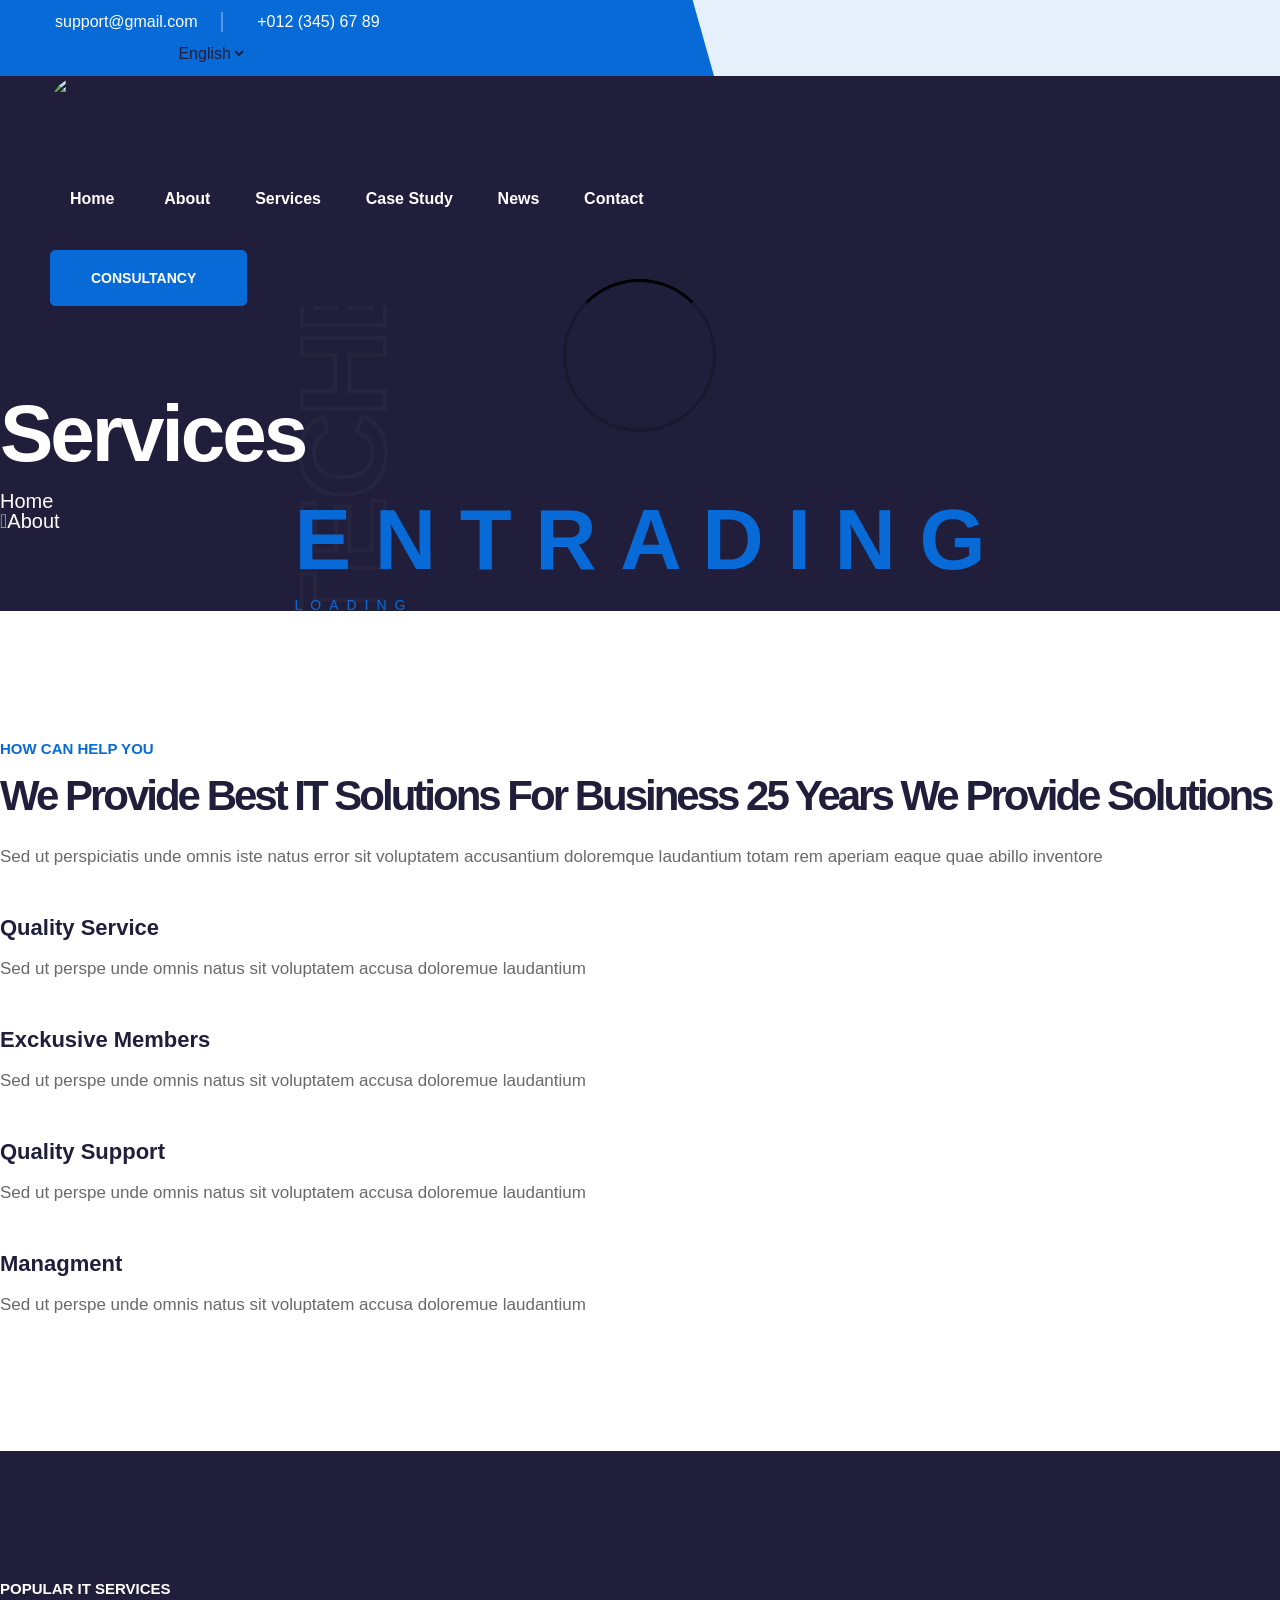
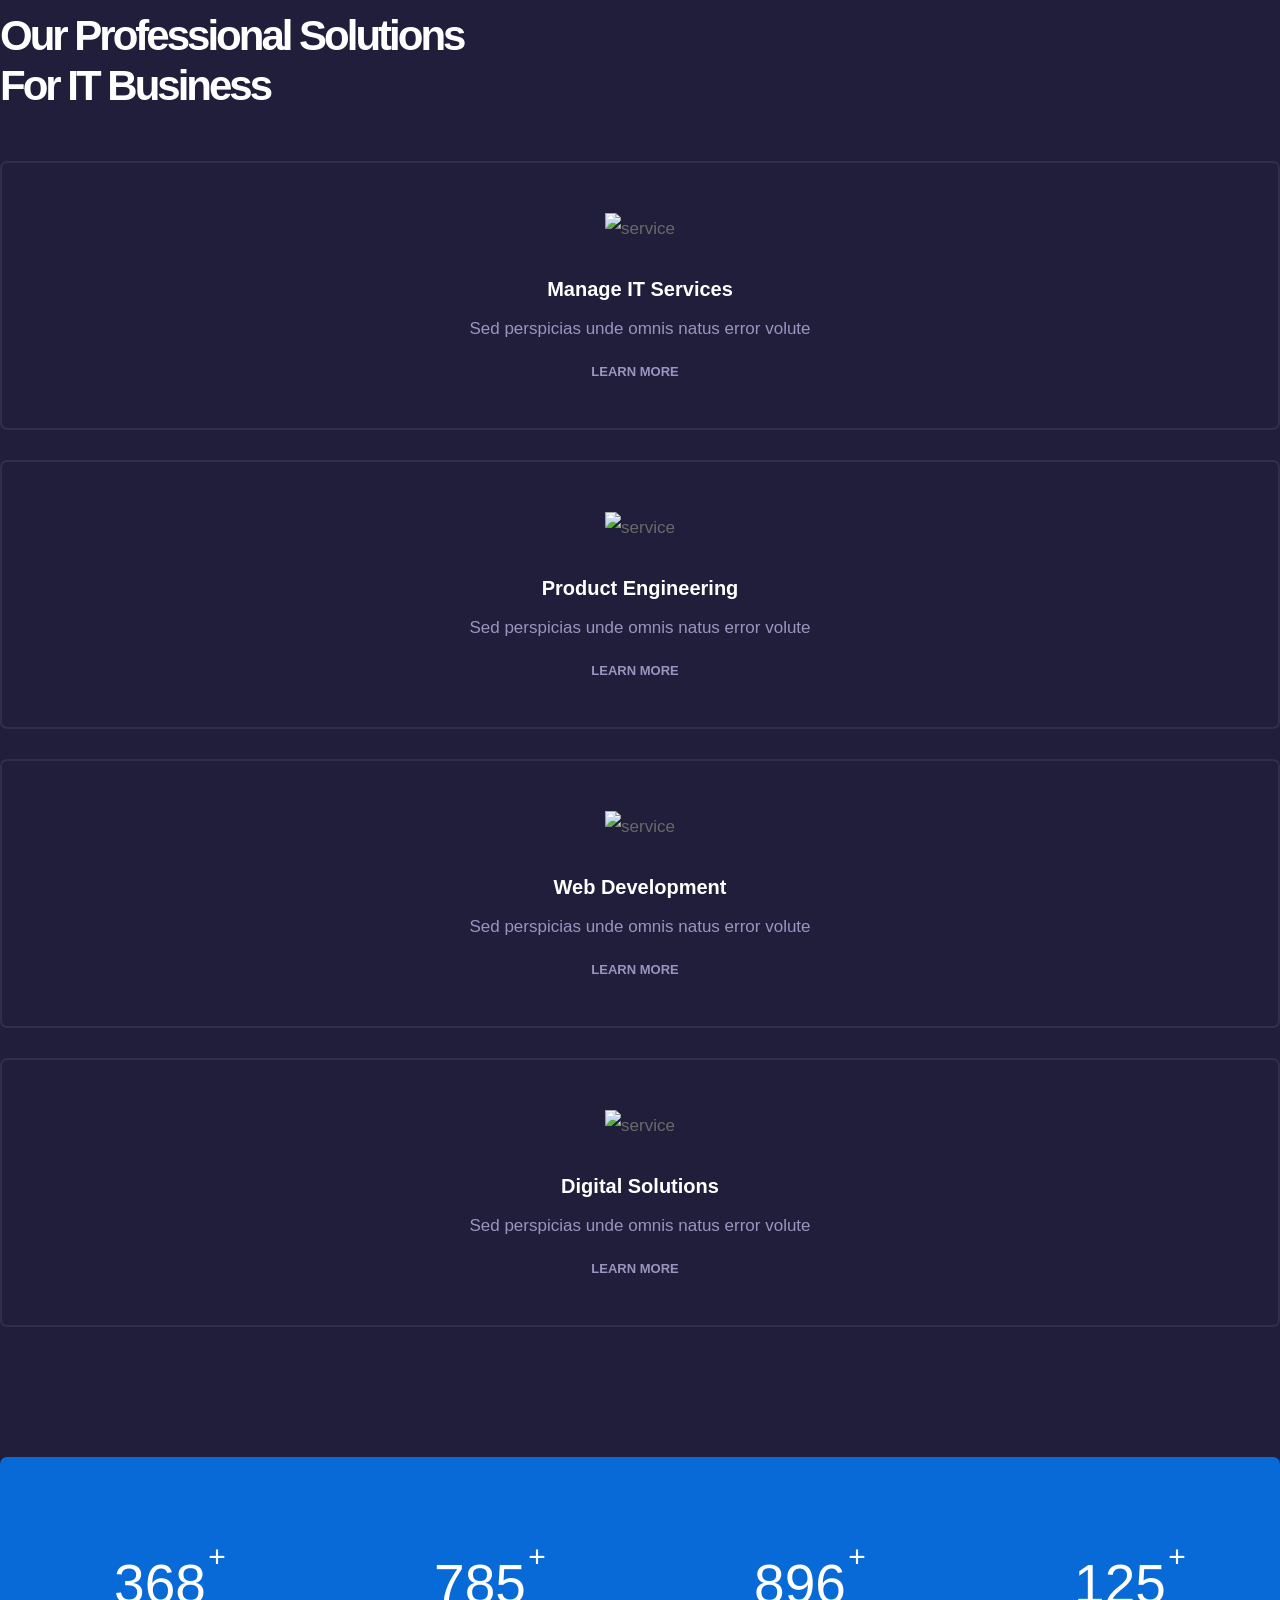
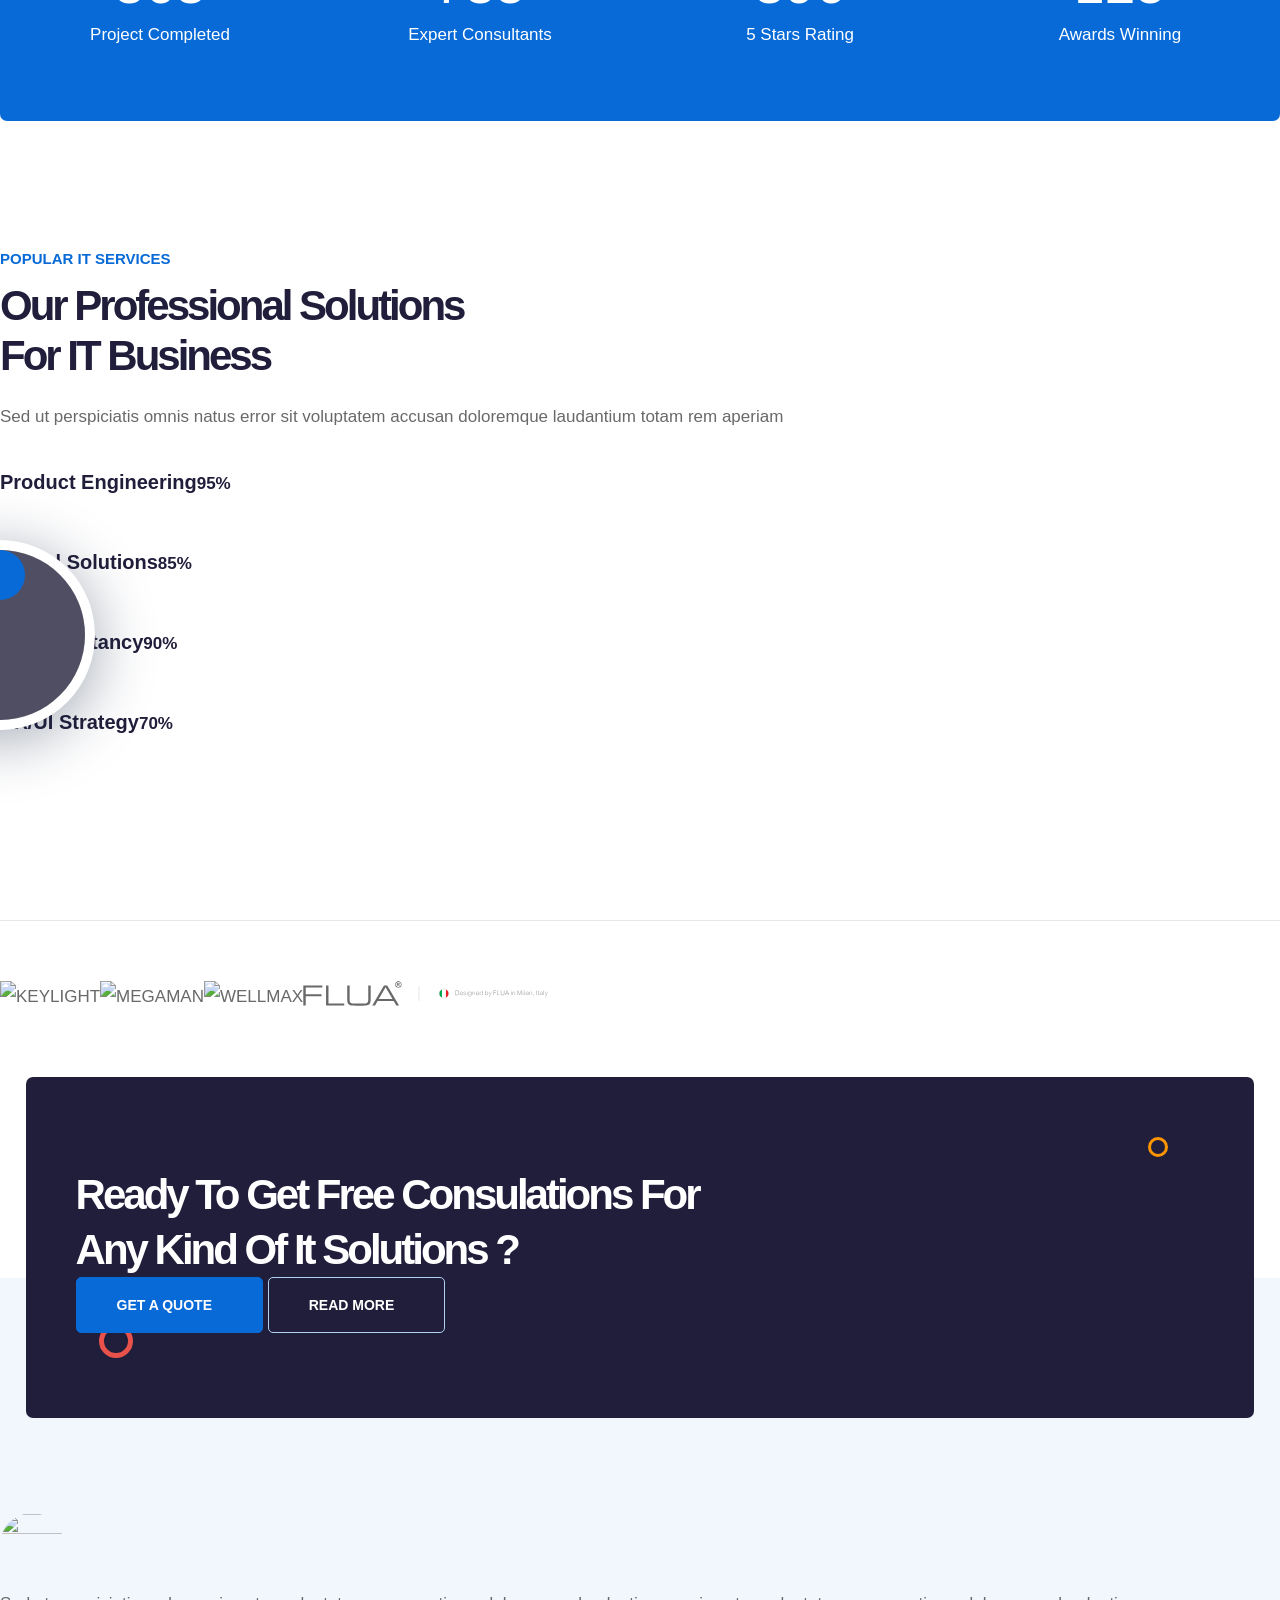
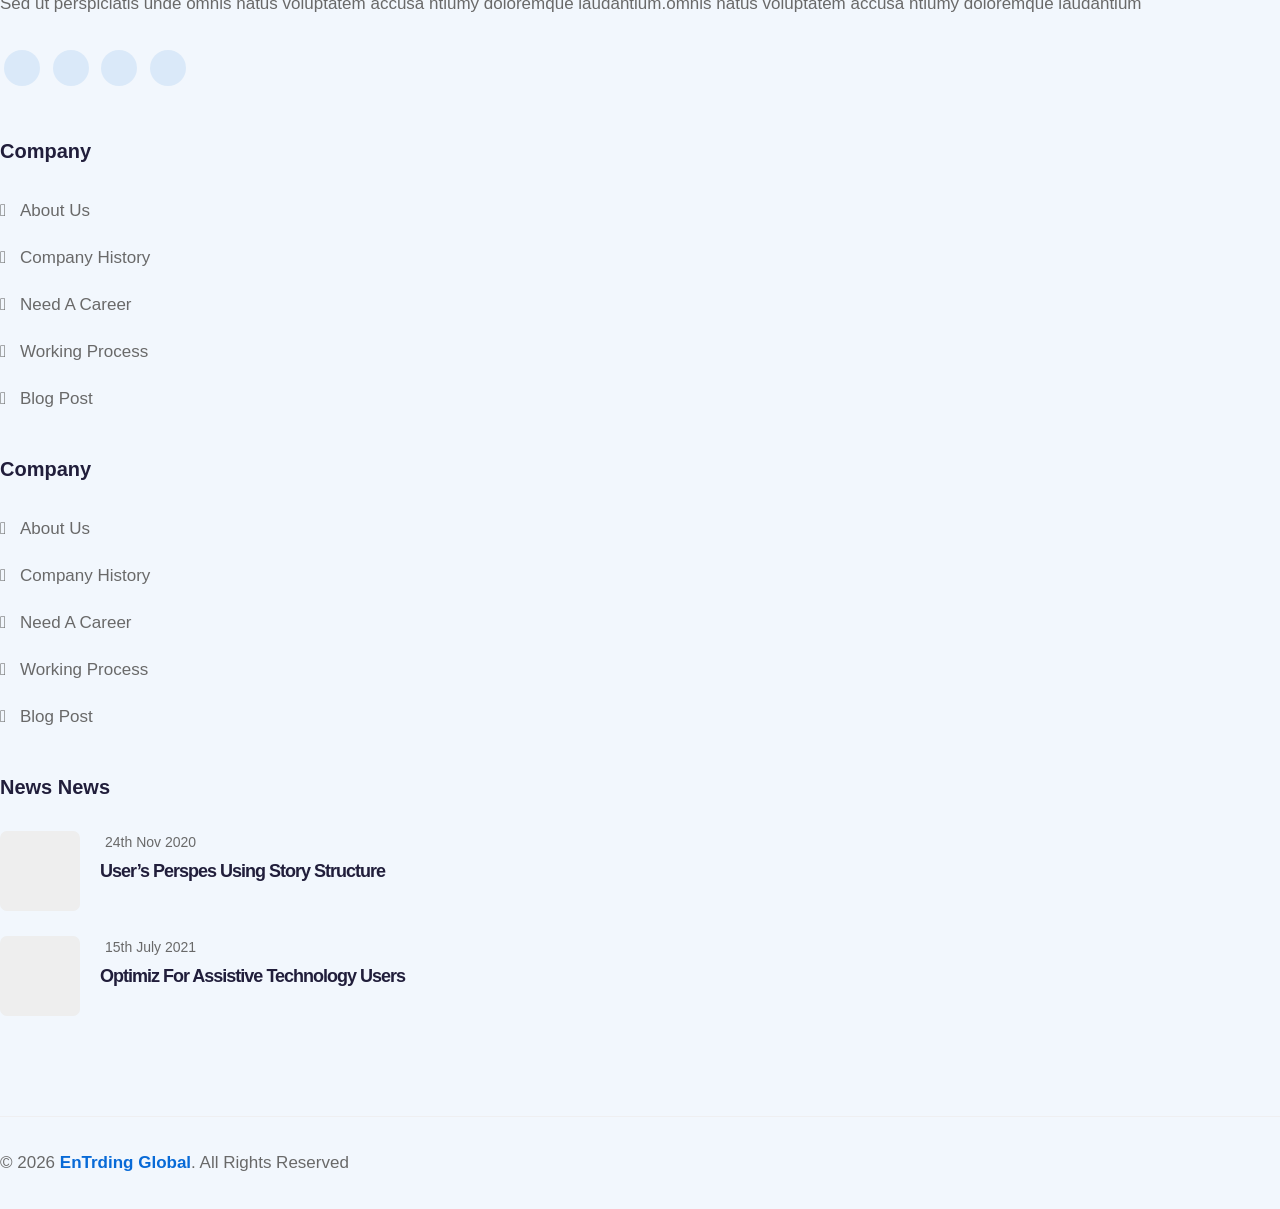
==== services.html @ d7a48cf7 "update 1.1.3" ====
<!DOCTYPE html>
<html lang="en">

<head>
    <!-- ========== Meta Tags ========== -->
    <meta charset="UTF-8">
    <meta http-equiv="X-UA-Compatible" content="IE=edge">
    <meta name="viewport" content="width=device-width, initial-scale=1.0">
    <meta name="author" content="modinatheme">
    <!-- ======== Page title ============ -->
    <title>EN TRading Global LLC </title>
    <!-- ========== Favicon Icon ========== -->
   <link rel="shortcut icon" href="assets/img/logo.png" >
    <!-- ===========  All Stylesheet ================= -->
    <!--  Icon css plugins -->
    <link rel="stylesheet" href="assets/css/icons.css">
    <!--  animate css plugins -->
    <link rel="stylesheet" href="assets/css/animate.css">
    <!--  magnific-popup css plugins -->
    <link rel="stylesheet" href="assets/css/magnific-popup.css">
    <!--  owl carosuel css plugins -->
    <link rel="stylesheet" href="assets/css/owl.carousel.min.css">
    <!-- metis menu css file -->
    <link rel="stylesheet" href="assets/css/metismenu.css">
    <!--  owl theme css plugins -->
    <link rel="stylesheet" href="assets/css/owl.theme.css">
    <!--  Bootstrap css plugins -->
    <link rel="stylesheet" href="assets/css/bootstrap.min.css">
    <!--  main style css file -->
    <link rel="stylesheet" href="assets/css/style.css">
    <!-- template main style css file -->
    <link rel="stylesheet" href="style.css">
   
</head>

<body class="body-wrapper">    
    <!-- preloader -->
   <div id="preloader" class="preloader">
        <div class="animation-preloader">
            <div class="spinner">                
            </div>
                <div class="txt-loading">
                    <span data-text-preloader="E" class="letters-loading">
                        E
                    </span>
                    <span data-text-preloader="N" class="letters-loading">
                        N
                    </span>
                    <span data-text-preloader="T" class="letters-loading">
                        T
                    </span>
                    <span data-text-preloader="R" class="letters-loading">
                        R
                    </span>
                    <span data-text-preloader="A" class="letters-loading">
                        A
                    </span>
                    <span data-text-preloader="D" class="letters-loading">
                        D
                    </span>
                    <span data-text-preloader="I" class="letters-loading">
                        I
                    </span>
                    <span data-text-preloader="N" class="letters-loading">
                        N
                    </span>
                    <span data-text-preloader="G" class="letters-loading">
                        G
                    </span>
                </div>
            <p class="text-center">Loading</p>
        </div>
        <div class="loader">
            <div class="row">
                <div class="col-3 loader-section section-left">
                    <div class="bg"></div>
                </div>
                <div class="col-3 loader-section section-left">
                    <div class="bg"></div>
                </div>
                <div class="col-3 loader-section section-right">
                    <div class="bg"></div>
                </div>
                <div class="col-3 loader-section section-right">
                    <div class="bg"></div>
                </div>
            </div>
        </div>
    </div>

    <!-- welcome content start from here -->

    <header class="header-wrap header-2">
        <div class="top-header d-none d-md-block">
            <div class="container-flud">
                <div class="row">
                    <div class="col-md-7 pr-md-0 col-12">
                        <div class="header-cta">
                            <ul>
                                <li>
                                  <a href="mailto:support@gmail.com"><i class="fal fa-envelope"></i> support@gmail.com</a>
                                </li>
                                <li>
                                  <a href="tel:+8801700080702"><i class="fal fa-phone"></i> +012 (345) 67 89</a>
                                </li>
                              </ul>
                        </div>
                    </div>
                    <div class="col-md-5 col-12">
                        <div class="header-right-cta d-flex justify-content-end">
                            <div class="social-profile mr-30">
                                <a href="#"><i class="fab fa-facebook-f"></i></a>
                                <a href="#"><i class="fab fa-twitter"></i></a>
                                <a href="#"><i class="fab fa-behance"></i></a>
                                <a href="#"><i class="fab fa-youtube"></i></a>
                            </div>
                            |
                            <div class="lan-select ml-30">
                                <form>
                                    <select id="lan">
                                        <option>English</option>
                                        <option>China</option>
                                        <option>Bangla</option>
                                        <option>Hindi</option>
                                    </select>
                                </form>
                            </div>
                        </div>
                    </div>
                </div>
            </div>
        </div>

        <div class="main-header-wraper">
            <div class="container-fluid">
                <div class="row align-items-center justify-content-between">
                    <div class="  header-logo   col-6 col-sm-5 col-xl-2">
                        <div class="logo ">
                            <a href="index.html ">
                                <img  class=" rounded-circle "    src="assets/img/logo.png" alt="logo">
                            </a>
                        </div>
                    </div>
                    <div class="header-menu d-none d-xl-block">
                        <div class="main-menu">
                            <ul>
                                <li><a href="#">Home <i class="fas fa-angle-down"></i></a>
                                    <ul class="sub-menu">
                                        <li><a href="index.html">home 1</a></li>
                                        <li><a href="index-2.html">home 2</a></li>
                                        <li><a href="index-3.html">home 3</a></li>
                                        <li><a href="index-4.html">home 4</a></li>
                                        <li><a href="index-5.html">home 5</a></li>
                                        <li><a href="index-6.html">USERDASHBORD</a></li>
                                    </ul>
                                </li>
                                <li><a href="about.html">About</a> </li>
                                <li><a href="services.html">Services</a></li>
                                <li><a href="cases-grid.html">Case Study</a></li>
                                <li><a href="news.html">News</a></li>
                                <li><a href="contact.html">Contact</a></li>
                            </ul>
                        </div>
                    </div>
                    <div class="header-right d-flex align-items-center">
                        <div class="header-btn-cta">
                            <a href="contact.html" class="theme-btn">Consultancy <i class="fas fa-arrow-right"></i></a>
                        </div>
                        <div class="mobile-nav-bar d-block ml-3 ml-sm-5 d-xl-none">
                            <div class="mobile-nav-wrap">                    
                                <div id="hamburger">
                                    <i class="fal fa-bars"></i>
                                </div>
                                <!-- mobile menu - responsive menu  -->
                                <div class="mobile-nav">
                                    <button type="button" class="close-nav">
                                        <i class="fal fa-times-circle"></i>
                                    </button>
                                    <nav class="sidebar-nav">
                                        <ul class="metismenu" id="mobile-menu">
                                            <li><a class="has-arrow" href="#">Homes</a>
                                                <ul class="sub-menu">
                                                    <li><a href="index.html">Homepage 1</a></li>
                                                    <li><a href="index-2.html">Homepage 2</a></li>
                                                    <li><a href="index-3.html">Homepage 3</a></li>
                                                    <li><a href="index-4.html">Homepage 4</a></li>
                                                    <li><a href="index-5.html">Homepage 5</a></li>
                                                    <li><a href="index-6.html">Homepage 6</a></li>
                                                </ul>
                                            </li>
                                            <li><a href="about.html">about</a></li>
                                            <li><a href="services.html">services</a></li>
                                            <li>
                                                <a class="has-arrow" href="#">Pages</a>
                                                <ul class="sub-menu">
                                                    <li><a href="faq.html">faq</a></li>
                                                    <li><a href="services-details.html">services details</a></li>
                                                    <li><a href="team.html">Team</a></li>
                                                    <li><a href="cases-grid.html">Case Grid</a></li>
                                                    <li><a href="case-2.html">Case Grid 2</a></li>
                                                </ul>
                                            </li>
                                            <li><a href="news.html">News</a></li>
                                            <li><a href="contact.html">Contact</a></li>
                                        </ul>
                                    </nav>
        
                                    <div class="action-bar">
                                        <a href="mailto:modinatheme@gmail.com"><i class="fal fa-envelope-open-text"></i>info@webmail.com</a>
                                        <a href="tel:123-456-7890"><i class="fal fa-phone"></i>987-098-098-09</a>
                                        <a href="contact.html" class="d-btn theme-btn black">Consultancy</a>
                                    </div>
                                </div>                            
                            </div>
                            <div class="overlay"></div>
                        </div>
                    </div>
                </div>
            </div>
        </div>
    </header>

    <section class="page-banner-wrap bg-cover" style="background-image: url('assets/img/page-banner.jpg')">
        <div class="banner-text">Techex</div>
        <div class="container">
            <div class="row align-items-center">
                <div class="col-md-12 col-12">
                    <div class="page-heading text-white">
                        <div class="page-title">
                            <h1>Services</h1>
                        </div>
                    </div>

                    <nav aria-label="breadcrumb">
                        <ol class="breadcrumb">
                          <li class="breadcrumb-item"><a href="index.html">Home</a></li>
                          <li class="breadcrumb-item active" aria-current="page">about</li>
                        </ol>
                    </nav>
                </div>
            </div>
        </div>
    </section>

    <section class="servces-wrapper section-padding">
        <div class="container">
            <div class="row text-center mb-30">
                <div class="col-lg-8 p-lg-0 col-12 offset-lg-2">
                    <div class="section-title">
                        <p>How can help you</p>
                        <h1>We Provide Best  IT Solutions For Business
                            25 Years We Provide Solutions</h1>
                    </div>
                    <p class="mt-20">Sed ut perspiciatis unde omnis iste natus error sit voluptatem accusantium doloremque laudantium totam rem aperiam eaque quae abillo inventore</p>
                </div>
            </div>

            <div class="row justify-content-between">
                <div class="col-lg-3 col-md-6 col-12">
                    <div class="single-service">
                        <div class="icon">
                            <i class="flaticon-monitor"></i>
                        </div>
                        <div class="content">
                            <h3>Quality Service</h3>
                            <p>Sed ut perspe unde omnis 
                                natus sit voluptatem accusa
                                doloremue laudantium</p>
                        </div>
                    </div>
                </div>
                <div class="col-lg-3 col-md-6 col-12">
                    <div class="single-service">
                        <div class="icon">
                            <i class="flaticon-user"></i>
                        </div>
                        <div class="content">
                            <h3>Exckusive Members</h3>
                            <p>Sed ut perspe unde omnis 
                                natus sit voluptatem accusa
                                doloremue laudantium</p>
                        </div>
                    </div>
                </div>
                <div class="col-lg-3 col-md-6 col-12">
                    <div class="single-service">
                        <div class="icon">
                            <i class="flaticon-tool"></i>
                        </div>
                        <div class="content">
                            <h3>Quality Support</h3>
                            <p>Sed ut perspe unde omnis 
                                natus sit voluptatem accusa
                                doloremue laudantium</p>
                        </div>
                    </div>
                </div>
                <div class="col-lg-3 col-md-6 col-12">
                    <div class="single-service">
                        <div class="icon">
                            <i class="flaticon-video"></i>
                        </div>
                        <div class="content">
                            <h3>Managment</h3>
                            <p>Sed ut perspe unde omnis 
                                natus sit voluptatem accusa
                                doloremue laudantium</p>
                        </div>
                    </div>
                </div>
            </div>
        </div>
    </section>  

    <section class="services-wrapper service-1 section-padding section-bg">
        <div class="container">
            <div class="row mb-50">
                <div class="col-12 col-lg-12">
                    <div class="section-title text-white text-center">
                        <p>Popular IT services</p>
                        <h1>Our Professional Solutions <br>
                            For IT Business</h1>
                    </div>
                </div>
            </div>

            <div class="row">
                <div class="col-md-6 col-xl-3 col-12">
                    <div class="single-service-item">
                        <div class="icon">
                            <img src="assets/img/icon/sicon1.png" alt="service">
                        </div>
                        <h4>Manage IT Services</h4>
                        <p>Sed perspicias unde omnis natus error volute</p>
                        <a href="services-details.html">learn more <i class="fas fa-arrow-right"></i></a>
                    </div>
                </div>
                <div class="col-md-6 col-xl-3 col-12">
                    <div class="single-service-item">
                        <div class="icon">
                            <img src="assets/img/icon/sicon2.png" alt="service">
                        </div>
                        <h4>Product  Engineering</h4>
                        <p>Sed perspicias unde omnis natus error volute</p>
                        <a href="services-details.html">learn more <i class="fas fa-arrow-right"></i></a>
                    </div>
                </div>
                <div class="col-md-6 col-xl-3 col-12">
                    <div class="single-service-item">
                        <div class="icon">
                            <img src="assets/img/icon/sicon3.png" alt="service">
                        </div>
                        <h4>Web Development</h4>
                        <p>Sed perspicias unde omnis natus error volute</p>
                        <a href="services-details.html">learn more <i class="fas fa-arrow-right"></i></a>
                    </div>
                </div>
                <div class="col-md-6 col-xl-3 col-12">
                    <div class="single-service-item">
                        <div class="icon">
                            <img src="assets/img/icon/sicon4.png" alt="service">
                        </div>
                        <h4>Digital Solutions</h4>
                        <p>Sed perspicias unde omnis natus error volute</p>
                        <a href="services-details.html">learn more <i class="fas fa-arrow-right"></i></a>
                    </div>
                </div>
            </div>
        </div>
    </section> 

    <section class="funfact-wrapper text-white">
        <div class="container">
            <div class="funfact-content-grid bg-cover" style="background-image: url('assets/img/funfact-line.png')">
                <div class="single-funfact-item">
                    <div class="icon">
                        <i class="fal fa-gem"></i>
                    </div>
                    <h3>368</h3>
                    <p>Project Completed</p>
                </div>
                <div class="single-funfact-item">
                    <div class="icon">
                        <i class="fal fa-drafting-compass"></i>
                    </div>
                    <h3>785</h3>
                    <p>Expert Consultants</p>
                </div>
                <div class="single-funfact-item">
                    <div class="icon">
                        <i class="fal fa-stars"></i>
                    </div>
                    <h3>896</h3>
                    <p>5 Stars Rating</p>
                </div>
                <div class="single-funfact-item">
                    <div class="icon">
                        <i class="fal fa-trophy-alt"></i>
                    </div>
                    <h3>125</h3>
                    <p>Awards Winning</p>
                </div>
            </div>
        </div>
    </section> 

    <section class="our-skill-wrapper section-padding">
        <div class="container">
            <div class="row align-items-center">
                <div class="col-lg-6 col-xl-5">
                    <div class="section-title">
                        <p>Popular IT services</p>
                        <h1>Our Professional Solutions <br>
                            For IT Business</h1>
                    </div>
                    <p class="mt-20">Sed ut perspiciatis omnis natus error sit voluptatem accusan doloremque laudantium totam rem aperiam</p>

                    <div class="single-skill-bar">
                        <div class="d-flex justify-content-between align-items-center">
                            <h4>Product Engineering</h4>
                            <span>95%</span>
                        </div>
                        <div class="progress">
                            <div class="progress-bar" style="width: 95%"></div>
                        </div>
                    </div>
                    <div class="single-skill-bar">
                        <div class="d-flex justify-content-between align-items-center">
                            <h4>Digital Solutions</h4>
                            <span>85%</span>
                        </div>
                        <div class="progress">
                            <div class="progress-bar" style="width:85%"></div>
                        </div>
                    </div>
                    <div class="single-skill-bar">
                        <div class="d-flex justify-content-between align-items-center">
                            <h4>IT Consultancy</h4>
                            <span>90%</span>
                        </div>
                        <div class="progress">
                            <div class="progress-bar" style="width:90%"></div>
                        </div>
                    </div>
                    <div class="single-skill-bar">
                        <div class="d-flex justify-content-between align-items-center">
                            <h4>UX/UI Strategy</h4>
                            <span>70%</span>
                        </div>
                        <div class="progress">
                            <div class="progress-bar" style="width:70%"></div>
                        </div>
                    </div>
                </div>

                <div class="col-lg-5 offset-lg-1 col-xl-5 offset-xl-2">
                    <div class="skill-banner mt-5 mt-lg-0">
                        <img src="assets/img/skill_freatured_img.jpg" alt="">
                        <div class="skill-popup-video d-flex justify-content-center align-items-center bg-cover" style="background-image: url('assets/img/skill_video_bg.jpg')">
                            <div class="video-play-btn">
                                <a href="https://www.youtube.com/watch?v=E1xkXZs0cAQ" class="popup-video"><i class="fas fa-play"></i></a>                     
                            </div>
                        </div>
                    </div>
                </div>
            </div>
        </div>
    </section>
    
       
    <div class="client-brand-logo-wrap">
        <div class="container">
            <div class="brand-carousel-active pt-60 pb-60 d-flex justify-content-between owl-carousel">
               <div class="img-fluid w-100  d-block">
                    <img src="assets/img/brand/keylight.PNG" alt="KEYLIGHT">
                </div>
                <div class="img-fluid w-100  d-block">
                    <img src="assets/img/brand/logo_megaman.jpg" alt="MEGAMAN">
                </div>
                <div class="img-fluid w-100  d-block">
                    <img   src="assets/img/brand/wellmax.PNG" alt="WELLMAX">
                </div>
                <div class="single-client">
                <svg xmlns="http://www.w3.org/2000/svg" fill="currentColor" viewBox="0 0 800.44 81.65" 
                class="max-w-full transition-all duration-500 
                ease-in-out h-(--ui-header-height/2) text-black dark:text-white" style="height: 25px;">
                <path d="m292.53 58.81-22.74-38.14-22.45 38.14h45.19Zm3.71 6.53h-52.6l-8.29 14.63h-9.27l38.45-65.06h10.54l38.74 65.06h-9.08l-8.49-14.63Zm-83.09-50.43h7.91v44.96c0 9.88-2.08 15.74-6.25 17.56-4.17 1.82-10.7 2.86-19.62
                 3.12h-.49c-2.15.07-4.31.1-6.49.1h-6.59c-3.06 0-6.15-.02-9.27-.05-3.12-.03-6.25-.11-9.37-.24-6.38-.26-11.06-1.72-14.05-4.39s-4.49-7.22-4.49-13.65V14.91h7.9v46.43c0 5.66 1.3 9.09 3.9 10.29 2.6 1.2 6.47 1.87 11.61 2l13.96.1 15.13-.29c5.4-.07 9.45-.72 12.15-1.95 2.7-1.23 4.05-4.81 4.05-10.73V14.91ZM83.22 73.43h51.43v6.53H75.31V14.91h7.91v58.52ZM8.91 21.55V43.3h51.53v6.53H8.91v30.14H1V14.91h62.17v6.63H8.91ZM308.87 10.85h.92c1.32 0 2.13-.05 2.45-.15a1.45 1.45 0 0 0 1.03-1.39c0-.32-.09-.59-.27-.84-.18-.24-.43-.42-.77-.52-.33-.11-1.15-.16-2.44-.16h-.92v3.06Zm-2.28 6.38V6.01h2.28c2.13 0 3.33 0 3.59.03.75.06 1.34.21 1.76.45.42.23.77.59 1.05 1.08.28.48.42 1.02.42 1.61 0 .81-.26 1.5-.79 2.08-.53.57-1.27.93-2.23 1.07.34.13.6.27.79.42.18.15.44.44.76.86.08.11.36.57.83 1.37l1.32 2.26h-2.81l-.94-1.82c-.63-1.22-1.16-1.99-1.57-2.31-.41-.32-.94-.48-1.57-.48h-.59v4.61h-2.28Zm4.79-14.16c-1.45 0-2.85.36-4.18 1.09-1.33.73-2.38 1.77-3.15 3.13-.77 1.36-1.15 2.79-1.15 4.28s.38 2.89 1.12 4.24c.75 1.34 1.8 2.39 3.14 3.15 1.34.75 2.75 1.13 4.22 1.13s2.89-.38 4.23-1.13a8.06 8.06 0 0 0 3.14-3.15c.75-1.34 1.13-2.75 1.13-4.24s-.38-2.92-1.15-4.28c-.77-1.36-1.82-2.41-3.16-3.13-1.34-.73-2.73-1.09-4.19-1.09ZM311.37 1c1.81 0 3.55.45 5.21 1.36 1.66.91 2.97 2.21 3.93 3.9.95 1.69 1.43 3.46 1.43 5.31s-.47 3.59-1.4 5.26c-.93 1.67-2.24 2.97-3.9 3.91-1.67.93-3.42 1.4-5.26 1.4s-3.59-.47-5.26-1.4a9.91 9.91 0 0 1-3.9-3.91c-.93-1.67-1.4-3.42-1.4-5.26s.48-3.62 1.43-5.31c.95-1.69 2.26-2.99 3.93-3.9 1.67-.91 3.4-1.36 5.22-1.36Z" style="stroke-width:0;"></path><path stroke="currentColor" d="M378.69 16.65V65" style="fill:none;stroke-miterlimit:22.93;stroke-width:.57px;"></path><path d="M453.79 27.38c-2.01 1.18-8.41 4.55-8.41 13.44 0 7.51 4.8 11.5 8.41 13.44V27.37Z" style="fill:#00a650;fill-rule:evenodd;stroke-width:0;"></path><path d="M466.87 27.38c2.01 1.18 8.42 4.55 8.42 13.44 0 7.51-4.8 11.5-8.42 13.44V27.37Z" style="fill:#ed1b23;fill-rule:evenodd;stroke-width:0;"></path><circle cx="460.34" cy="40.83" r="15" fill="none" stroke="currentColor" stroke-opacity=".3" stroke-width="1.5"></circle><path fill-opacity=".7" d="m799.44 35.25-4.29 10.87-.85 2.15c-.6 1.5-1.43 2.26-2.52 2.26-.27 0-.67-.07-1.22-.2l-.14-1.29c.51.12.89.18 1.15.18.41 0 .71-.08.9-.24.18-.17.37-.48.55-.95l.76-1.91-4.28-10.87h1.39l3.58 9.4 3.71-9.4h1.27Zm-12.32 10.87h-1.28V31.11h1.28v15.01Zm-6.18-5.14v-.7c-.72.28-1.87.55-3.43.82-.83.14-1.43.3-1.82.45-.38.15-.67.38-.86.67-.2.29-.29.63-.29 1.03 0 .59.22 1.07.66 1.43.44.36 1.01.54 1.7.54.41 0 .81-.05 1.21-.17.39-.11.78-.26 1.16-.47.38-.21.7-.46.95-.76s.44-.69.55-1.15c.12-.47.18-1.03.18-1.69Zm1.91 5.14h-1.39c-.2-.51-.34-1.06-.39-1.66-1.18 1.27-2.66 1.9-4.45 1.9-.65 0-1.23-.11-1.74-.34-.51-.23-.92-.57-1.23-1.02-.3-.45-.46-1.01-.46-1.66 0-.46.07-.87.21-1.23.14-.36.36-.68.65-.95.29-.28.69-.51 1.18-.7.49-.2 1.38-.38 2.67-.56 1.43-.2 2.44-.41 3.03-.63 0-.62-.02-1.09-.05-1.43-.04-.33-.15-.65-.35-.94-.2-.29-.51-.51-.92-.67-.41-.15-.92-.23-1.52-.23-1.88 0-3.01.8-3.39 2.41l-1.3-.19c.4-2.14 1.96-3.21 4.68-3.21.85 0 1.57.1 2.15.29.58.2 1.01.47 1.3.83.28.36.47.79.55 1.32.09.53.13 1.25.13 2.17l-.04 3.06c-.01.82.03 1.45.11 1.88.09.44.27.96.55 1.56Zm-11.1 0c-.55.11-1.01.17-1.35.17-.5 0-.92-.08-1.27-.24-.36-.16-.62-.41-.79-.75-.17-.34-.26-.94-.26-1.8v-7.29h-1.51v-.97h1.51v-2.78l1.29-.82v3.6h2.05v.97h-2.05v7.12c0 .51.03.89.1 1.14.06.25.19.44.38.56.19.12.44.19.74.19.23 0 .57-.05 1.01-.13l.17 1.03Zm-8.11 0h-1.42V31.11h1.42v15.01Zm-11.02 2.79-.54-.75c.34-.26.57-.51.71-.77.13-.26.2-.69.21-1.27h-.82v-1.98h1.78v1.98c0 1.22-.44 2.14-1.34 2.79Zm-4.42-2.79h-1.29v-6.75c0-1.17-.22-2.01-.68-2.5-.45-.5-1.07-.75-1.85-.75-.42 0-.81.07-1.17.21-.36.14-.69.35-1 .62-.31.28-.55.6-.73.97-.18.37-.3.76-.37 1.19-.07.44-.11 1.2-.11 2.29v4.71h-1.28V35.24H741v1.61c.98-1.24 2.14-1.85 3.5-1.85 2.46 0 3.7 1.34 3.7 4.02v7.09Zm-13.33-5.14v-.7c-.72.28-1.87.55-3.43.82-.83.14-1.43.3-1.82.45-.38.15-.67.38-.86.67-.2.29-.29.63-.29 1.03 0 .59.22 1.07.66 1.43.44.36 1.01.54 1.7.54.41 0 .81-.05 1.21-.17.39-.11.78-.26 1.16-.47.38-.21.7-.46.95-.76s.44-.69.55-1.15c.12-.47.18-1.03.18-1.69Zm1.91 5.14h-1.39c-.2-.51-.34-1.06-.39-1.66-1.18 1.27-2.66 1.9-4.45 1.9-.65 0-1.23-.11-1.74-.34-.51-.23-.92-.57-1.23-1.02-.3-.45-.46-1.01-.46-1.66 0-.46.07-.87.21-1.23.14-.36.36-.68.65-.95.29-.28.69-.51 1.18-.7.49-.2 1.38-.38 2.67-.56 1.43-.2 2.44-.41 3.03-.63 0-.62-.02-1.09-.05-1.43-.04-.33-.15-.65-.35-.94-.2-.29-.51-.51-.92-.67-.41-.15-.92-.23-1.52-.23-1.88 0-3.01.8-3.39 2.41l-1.3-.19c.4-2.14 1.96-3.21 4.68-3.21.85 0 1.57.1 2.15.29.58.2 1.01.47 1.3.83.28.36.47.79.55 1.32.09.53.13 1.25.13 2.17l-.04 3.06c-.01.82.03 1.45.11 1.88.09.44.27.96.55 1.56Zm-12.63 0h-1.28V31.11h1.28v15.01Zm-4.95 0h-1.28V35.25h1.28v10.87Zm0-13.09h-1.28v-1.91h1.28v1.91Zm-5.09 13.09h-1.42l.23-13.47-5.14 13.47h-1.18l-5.06-13.47.22 13.47h-1.4V31.11h1.99l4.84 12.99 4.89-12.99h2.02v15.01Zm-21.26 0h-1.29v-6.75c0-1.17-.22-2.01-.68-2.5-.45-.5-1.07-.75-1.85-.75-.42 0-.81.07-1.17.21-.36.14-.69.35-1 .62-.31.28-.55.6-.73.97-.18.37-.3.76-.37 1.19-.07.44-.11 1.2-.11 2.29v4.71h-1.28V35.24h1.28v1.61c.98-1.24 2.14-1.85 3.5-1.85 2.46 0 3.7 1.34 3.7 4.02v7.09Zm-12.09 0h-1.28V35.25h1.28v10.87Zm0-13.09h-1.28v-1.91h1.28v1.91Zm-11.07 7.13-3.11-7.55-2.97 7.55h6.07Zm4.04 5.96h-1.61l-1.95-4.78h-7l-1.88 4.78h-1.54l6.1-15.01h1.48l6.39 15.01Zm-27.62-15.01h1.45v9.61c0 2.99 1.44 4.49 4.32 4.49s4.28-1.49 4.28-4.46v-9.63h1.45v9.49c0 3.85-1.9 5.77-5.7 5.77s-5.8-1.92-5.8-5.77v-9.5Zm-2.95 15.01h-8.98V31.11h1.41v13.78h7.56v1.23ZM631.1 32.36h-7.45v5.45H630v1.23h-6.35v7.09h-1.42V31.12h8.87v1.25Zm-14.94 2.89-4.29 10.87-.85 2.15c-.6 1.5-1.43 2.26-2.52 2.26-.27 0-.67-.07-1.22-.2l-.14-1.29c.51.12.89.18 1.15.18.41 0 .71-.08.9-.24.18-.17.37-.48.55-.95l.76-1.91-4.28-10.87h1.39l3.58 9.4 3.71-9.4h1.27Zm-12.86 5.46c0-1.35-.33-2.47-.97-3.34-.65-.87-1.54-1.3-2.68-1.3-1.24 0-2.21.43-2.91 1.28-.7.85-1.05 2.02-1.05 3.51 0 1.38.35 2.46 1.04 3.26.69.79 1.64 1.19 2.84 1.19.58 0 1.09-.11 1.54-.33.45-.22.85-.54 1.18-.98.34-.44.59-.93.75-1.48.17-.55.26-1.15.26-1.81Zm-7.59 3.77v1.65h-1.27V31.12h1.27v5.9c1.09-1.34 2.45-2.01 4.1-2.01 1.54 0 2.73.53 3.56 1.58.84 1.06 1.26 2.39 1.26 4 0 1.74-.44 3.14-1.31 4.19-.87 1.05-2.08 1.58-3.63 1.58s-2.92-.63-3.98-1.89Zm-9.91-3.82c0-1.39-.36-2.5-1.07-3.33-.71-.84-1.68-1.25-2.9-1.25-1.13 0-2.02.44-2.66 1.31-.65.87-.97 1.98-.97 3.33s.34 2.41 1.01 3.29c.67.87 1.58 1.32 2.72 1.32 1.23 0 2.18-.41 2.86-1.23.68-.82 1.01-1.96 1.01-3.43Zm1.25 5.47h-1.27v-1.65c-1.14 1.26-2.51 1.89-4.09 1.89-.75 0-1.42-.13-2.01-.39-.59-.27-1.1-.67-1.53-1.19-.43-.53-.76-1.15-.98-1.85-.21-.7-.32-1.48-.32-2.34 0-1.62.42-2.95 1.26-4.01.84-1.05 2.04-1.57 3.59-1.57 1.69 0 3.04.67 4.06 2.01v-5.9h1.27v15.01Zm-13.86-6.33c-.2-2.51-1.33-3.77-3.4-3.77-.94 0-1.74.33-2.38.98-.65.65-1.03 1.58-1.16 2.78h6.94Zm1.39 1.06h-8.37c.02 1.41.35 2.51.99 3.3.65.79 1.54 1.18 2.67 1.18 1.58 0 2.69-.88 3.32-2.65l1.25.21c-.43 1.24-1.03 2.13-1.8 2.67-.77.53-1.72.8-2.85.8-1.54 0-2.74-.51-3.61-1.52-.87-1.02-1.3-2.4-1.3-4.16s.44-3.14 1.31-4.15c.87-1.01 2.08-1.52 3.62-1.52 3.15 0 4.74 1.95 4.76 5.84Zm-12.54 5.27h-1.29v-6.75c0-1.17-.22-2.01-.68-2.5-.45-.5-1.07-.75-1.85-.75-.42 0-.81.07-1.17.21-.36.14-.69.35-1 .62-.31.28-.55.6-.73.97-.18.37-.3.76-.37 1.19-.07.44-.11 1.2-.11 2.29v4.71h-1.28V35.25h1.28v1.61c.98-1.24 2.14-1.85 3.5-1.85 2.46 0 3.7 1.34 3.7 4.02v7.09Zm-13.26-5.31c0-1.42-.34-2.57-1.01-3.43-.67-.86-1.61-1.3-2.8-1.3-.62 0-1.15.11-1.59.33-.44.22-.83.53-1.16.93-.33.41-.58.89-.74 1.44-.17.55-.25 1.18-.25 1.89 0 1.37.33 2.49.99 3.36.66.87 1.57 1.3 2.74 1.3.69 0 1.31-.15 1.87-.45.55-.3 1.01-.79 1.39-1.48.38-.68.57-1.55.57-2.6Zm-8.44 6.52 1.25.23c.27 1.28 1.28 1.92 3.02 1.92 2.78 0 4.18-1.32 4.18-3.97v-1.06c-.62.77-1.26 1.27-1.9 1.53-.65.25-1.37.37-2.16.37-.74 0-1.39-.13-1.97-.38-.58-.26-1.09-.65-1.53-1.16-.44-.52-.77-1.12-.99-1.81-.22-.68-.34-1.45-.34-2.29 0-1.15.21-2.17.65-3.05.43-.89.99-1.56 1.69-2 .7-.45 1.54-.67 2.51-.67.83 0 1.58.15 2.24.45.66.3 1.26.85 1.81 1.63v-1.83h1.26v10.01c0 1.21-.18 2.21-.55 2.99a3.53 3.53 0 0 1-1.72 1.73c-.78.37-1.77.56-2.98.56-2.83 0-4.31-1.07-4.46-3.21Zm-3.49-1.21h-1.28V35.26h1.28v10.87Zm0-13.09h-1.28v-1.91h1.28v1.91Zm-12.93 10.15 1.3-.21c.19.83.57 1.43 1.13 1.81.55.37 1.24.56 2.06.56.57 0 1.07-.1 1.5-.28.44-.19.78-.43 1-.74.23-.3.35-.67.35-1.09 0-.39-.13-.72-.39-.99-.26-.28-.61-.5-1.05-.65-.43-.15-1.05-.32-1.85-.49-2.48-.52-3.72-1.54-3.72-3.05 0-.94.37-1.69 1.1-2.23.73-.54 1.65-.82 2.76-.82 2.2 0 3.54.95 4.03 2.87l-1.25.19c-.23-.77-.55-1.3-.95-1.58-.4-.29-1-.43-1.81-.43-.51 0-.97.07-1.38.23-.41.15-.71.36-.91.61-.2.26-.3.56-.3.91s.09.66.27.91c.19.25.54.47 1.06.67s1.19.39 2.01.58c1.54.36 2.54.78 3.01 1.3.47.51.7 1.1.7 1.79s-.17 1.28-.51 1.77c-.34.49-.82.87-1.47 1.15-.65.28-1.4.42-2.27.42-.56 0-1.07-.05-1.53-.16-.46-.11-.87-.27-1.25-.5-.38-.22-.7-.52-.99-.91-.28-.38-.51-.92-.68-1.64Zm-3.46-3.39c-.2-2.51-1.33-3.77-3.4-3.77-.94 0-1.74.33-2.38.98-.65.65-1.03 1.58-1.16 2.78h6.94Zm1.39 1.06h-8.37c.02 1.41.35 2.51.99 3.3.65.79 1.54 1.18 2.67 1.18 1.58 0 2.69-.88 3.32-2.65l1.25.21c-.43 1.24-1.03 2.13-1.8 2.67-.77.53-1.72.8-2.85.8-1.54 0-2.74-.51-3.61-1.52-.87-1.02-1.3-2.4-1.3-4.16s.44-3.14 1.31-4.15c.87-1.01 2.08-1.52 3.62-1.52 3.15 0 4.74 1.95 4.76 5.84Zm-22.86-8.47v12.49h3.53c.86 0 1.61-.07 2.21-.21.61-.14 1.2-.47 1.76-.99s.98-1.21 1.27-2.07c.29-.86.43-1.92.43-3.17 0-4.04-1.89-6.05-5.67-6.05h-3.53Zm-1.42 13.75V31.13h5.77c1.45 0 2.65.34 3.61 1.02.97.68 1.66 1.59 2.09 2.73.43 1.14.65 2.36.65 3.67 0 2.4-.55 4.27-1.67 5.6-1.11 1.33-2.67 1.99-4.68 1.99h-5.77Z" style="stroke-width:0;"></path></svg>
                </div>

            </div>
        </div>
    </div>


    <section class="cta-banner">
        <div class="container-fluid bg-cover section-bg" style="background-image: url('assets/img/cta_bg1.png')">
            <div class="cta-content">
                <div class="row align-items-center">
                    <div class="col-xl-7 text-white col-12 text-center text-xl-left">
                        <h1>Ready To Get Free Consulations For <br> Any Kind Of It Solutions ? </h1>
                    </div>
                    <div class="col-xl-5 col-12 text-center text-xl-right">
                        <a href="contact.html" class="theme-btn mt-4 mt-xl-0">Get a quote <i class="fas fa-arrow-right"></i></a>
                        <a href="services-details.html" class="ml-sm-3 mt-4 mt-xl-0 theme-btn minimal-btn">read more <i class="fas fa-arrow-right"></i></a>
                    </div>
                </div>
            </div>
        </div>
    </section> 

    <footer class="footer-2 footer-wrap">
        <div class="footer-widgets">            
            <div class="container">
                <div class="row justify-content-between">
                    <div class="col-md-6 col-xl-3 col-12 pr-xl-4">
                        <div class="single-footer-wid site_footer_widget">
                            <a href="index.html">
                                <img   class=" rounded-circle " src="assets/img/logo.png" alt="">
                            </a>
                            <p class="mt-4">Sed ut perspiciatis unde omnis natus voluptatem accusa ntiumy doloremque laudantium.omnis natus voluptatem accusa ntiumy doloremque laudantium</p>
                            <div class="social-link mt-30">
                                <a href="#"><i class="fab fa-facebook-f"></i></a>
                                <a href="#"><i class="fab fa-twitter"></i></a>
                                <a href="#"><i class="fab fa-behance"></i></a>
                                <a href="#"><i class="fab fa-youtube"></i></a>
                            </div>
                        </div>
                    </div> <!-- /.col-lg-3 - single-footer-wid -->
                    <div class="col-md-6 col-xl-2 col-12">                        
                        <div class="single-footer-wid">
                            <div class="wid-title">
                                <h4>Company</h4>
                            </div>
                            <ul>
                                <li><a href="about.html">About Us</a></li>
                                <li><a href="about.html">Company History</a></li>
                                <li><a href="contact.html">Need a Career</a></li>
                                <li><a href="project-details.html">Working Process</a></li>
                                <li><a href="news.html">Blog Post</a></li>
                            </ul>
                        </div>
                    </div> <!-- /.col-lg-3 - single-footer-wid -->
                    <div class="col-md-6 col-xl-2 col-12">                        
                        <div class="single-footer-wid">
                            <div class="wid-title">
                                <h4>Company</h4>
                            </div>
                            <ul>
                                <li><a href="about.html">About Us</a></li>
                                <li><a href="about.html">Company History</a></li>
                                <li><a href="contact.html">Need a Career</a></li>
                                <li><a href="project-details.html">Working Process</a></li>
                                <li><a href="news.html">Blog Post</a></li>
                            </ul>
                        </div>
                    </div> <!-- /.col-lg-3 - single-footer-wid -->
                    <div class="col-md-6 col-xl-3 col-12">
                        <div class="single-footer-wid recent_post_widget">
                            <div class="wid-title">
                                <h4>News News</h4>
                            </div>
                            <div class="recent-post-list">
                                <div class="single-recent-post">
                                    <div class="thumb bg-cover" style="background-image: url('assets/img/blog/b1.jpg');"></div>
                                    <div class="post-data">
                                        <span><i class="fal fa-calendar-alt"></i>24th Nov 2020</span>
                                        <h5><a href="news-details.html">User’s Perspes Using Story Structure</a></h5>
                                    </div>
                                </div>
                                <div class="single-recent-post">
                                    <div class="thumb bg-cover" style="background-image: url('assets/img/blog/b2.jpg');"></div>
                                    <div class="post-data">
                                        <span><i class="fal fa-calendar-alt"></i>15th July 2021</span>
                                        <h5><a href="news-details.html">Optimiz For Assistive Technology Users</a></h5>
                                    </div>
                                </div>
                            </div>
                        </div>
                    </div> <!-- /.col-lg-3 - single-footer-wid -->
                </div>
            </div>
        </div>

        <div class="footer-bottom">
            <div class="container text-center">
                <div class="footer-bottom-content">
             <p>© 2026 <a href="index.html">EnTrding Global</a>. All Rights Reserved</p>
                </div>
            </div>
        </div>
    </footer>

    <!--  ALl JS Plugins
    ====================================== -->
    <script src="assets/js/jquery.min.js"></script>
    <script src="assets/js/modernizr.min.js"></script>
    <script src="assets/js/jquery.easing.js"></script>
    <script src="assets/js/popper.min.js"></script>
    <script src="assets/js/bootstrap.min.js"></script>
    <script src="assets/js/isotope.pkgd.min.js"></script>
    <script src="assets/js/imageload.min.js"></script>
    <script src="assets/js/scrollUp.min.js"></script>
    <script src="assets/js/owl.carousel.min.js"></script>
    <script src="assets/js/magnific-popup.min.js"></script>
    <script src="assets/js/easypiechart.min.js"></script>
    <script src="assets/js/counterup.min.js"></script>
    <script src="assets/js/wow.min.js"></script>
    <script src="assets/js/metismenu.js"></script>
    <script src="assets/js/timeline.min.js"></script>
    <script src="assets/js/ajax-mail.js"></script>
    <script src="assets/js/active.js"></script>
</body>

</html>
---- style.css ----
/*
Template: Techex - Information & Technology HTML Template
Author: RRDevs
Author URI: https://themeforest.net/user/rrdevs
Description: Information & Technology HTML Template
Version: 1.0
*/

*{
  -webkit-box-sizing: border-box;
  box-sizing: border-box;
  margin: 0;
  padding: 0;
}

body,
html {
  height: 100%;
}

html {
  scroll-behavior: smooth;
}

html, body, div, span, img,
ol, ul, li, a, p, h1, h2, h3,
h4, h5, h6, option, legend, label,
table, th, td, tr, article, aside,
caption, figure, footer, header, hgroup,
mark, nav, section, time, audio, video {
  margin: 0;
  padding: 0;
  border: 0;
  outline: 0;
}

img {
  max-width: 100%;
}

.d-flex{
  display: flex;
}
.worknow {
  border: 5px solid red;
}
a:hover, a:focus, a:active {
  text-decoration: none;
  outline: none !important;
  border: 0;
}

input:focus {
  outline: none;
}

input::-moz-focus-inner {
  border: 0;
  display: none;
}

input::-webkit-focus-inner {
  border: 0;
  display: none;
}

input:-webkit-autofill,
input:-webkit-autofill:hover,
input:-webkit-autofill:focus {
  -webkit-box-shadow: 0 0 0px 1000px white inset !important;
}

input:focus, textarea:focus, select:focus {
  outline: none;
}

::-webkit-input-placeholder {
  color: #666;
  opacity: 1; /* Firefox */
}

::-moz-placeholder {
  color: #666;
  opacity: 1; /* Firefox */
}

:-ms-input-placeholder {
  color: #666;
  opacity: 1; /* Firefox */
}

::-ms-input-placeholder {
  color: #666;
  opacity: 1; /* Firefox */
}

::placeholder {
  color: #666;
  opacity: 1; /* Firefox */
}

:-ms-input-placeholder { /* Internet Explorer 10-11 */
  color: #666;
}

::-ms-input-placeholder { /* Microsoft Edge */
  color: #666;
}

table {
  border-collapse: collapse;
}

html {
  margin: 0;
  padding: 0;
  width: 100%;
  height: 100%;
  overflow-y: scroll;
  overflow-x: hidden;
}

ul, li {
  margin: 0;
  padding: 0;
}

figure {
  margin: 0px;
}

form {
  position: relative;
}

.form-control:focus {
  outline: none !important;
  border: none !important;
  -webkit-box-shadow: 0 0 0;
          box-shadow: 0 0 0;
}

h1 a, h2 a, h3 a, h4 a, h5 a, h6 a {
  font-size: inherit;
  color: inherit;
  font-weight: inherit;
  line-height: inherit;
}

h1:hover a, h2:hover a, h3:hover a, h4:hover a, h5:hover a, h6:hover a {
  font-size: inherit;
  color: inherit;
  font-weight: inherit;
}

hr {
  margin: 0;
  padding: 0;
  border-color: #000;
}

ul {
  list-style-type: none;
}

li {
  list-style: none;
  position: relative;
}

a,
button {
  position: relative;
}
a:hover, a:focus,
button:hover,
button:focus {
  outline: 0;
  text-decoration: none;
}

input, textarea, button {
  border: 0px;
}

.container {
  width: 100%;
}
@media (min-width: 1300px) {
  .container {
    max-width: 1200px;
  }
}

/* ------------------------------------------------------------------
    Template All Variables Defined - Value Change with Your's Need
 -------------------------------------------------------------------- */
@font-face {
  font-family: "Circular Std";
  src: url("../fonts/CircularStd-MediumItalic.eot");
  src: local("Circular Std Medium Italic"), local("CircularStd-MediumItalic"), url("../fonts/CircularStd-MediumItalic.eot?#iefix") format("embedded-opentype"), url("../fonts/CircularStd-MediumItalic.woff2") format("woff2"), url("../fonts/CircularStd-MediumItalic.woff") format("woff"), url("../fonts/CircularStd-MediumItalic.ttf") format("truetype");
  font-weight: 500;
  font-style: italic;
}
@font-face {
  font-family: "Circular Std";
  src: url("../fonts/CircularStd-Black.eot");
  src: local("Circular Std Black"), local("CircularStd-Black"), url("../fonts/CircularStd-Black.eot?#iefix") format("embedded-opentype"), url("../fonts/CircularStd-Black.woff2") format("woff2"), url("../fonts/CircularStd-Black.woff") format("woff"), url("../fonts/CircularStd-Black.ttf") format("truetype");
  font-weight: 900;
  font-style: normal;
}
@font-face {
  font-family: "Circular Std";
  src: url("../fonts/CircularStd-Medium.eot");
  src: local("Circular Std Medium"), local("CircularStd-Medium"), url("../fonts/CircularStd-Medium.eot?#iefix") format("embedded-opentype"), url("../fonts/CircularStd-Medium.woff2") format("woff2"), url("../fonts/CircularStd-Medium.woff") format("woff"), url("../fonts/CircularStd-Medium.ttf") format("truetype");
  font-weight: 500;
  font-style: normal;
}
@font-face {
  font-family: "Circular Std";
  src: url("../fonts/CircularStd-Bold.eot");
  src: local("Circular Std Bold"), local("CircularStd-Bold"), url("../fonts/CircularStd-Bold.eot?#iefix") format("embedded-opentype"), url("../fonts/CircularStd-Bold.woff2") format("woff2"), url("../fonts/CircularStd-Bold.woff") format("woff"), url("../fonts/CircularStd-Bold.ttf") format("truetype");
  font-weight: bold;
  font-style: normal;
}
@font-face {
  font-family: "Circular Std";
  src: url("../fonts/CircularStd-BlackItalic.eot");
  src: local("Circular Std Black Italic"), local("CircularStd-BlackItalic"), url("../fonts/CircularStd-BlackItalic.eot?#iefix") format("embedded-opentype"), url("../fonts/CircularStd-BlackItalic.woff2") format("woff2"), url("../fonts/CircularStd-BlackItalic.woff") format("woff"), url("../fonts/CircularStd-BlackItalic.ttf") format("truetype");
  font-weight: 900;
  font-style: italic;
}
@font-face {
  font-family: "Circular Std Book";
  src: url("../fonts/CircularStd-BookItalic.eot");
  src: local("Circular Std Book Italic"), local("CircularStd-BookItalic"), url("../fonts/CircularStd-BookItalic.eot?#iefix") format("embedded-opentype"), url("../fonts/CircularStd-BookItalic.woff2") format("woff2"), url("../fonts/CircularStd-BookItalic.woff") format("woff"), url("../fonts/CircularStd-BookItalic.ttf") format("truetype");
  font-weight: normal;
  font-style: italic;
}
@font-face {
  font-family: "Circular Std";
  src: url("../fonts/CircularStd-BoldItalic.eot");
  src: local("Circular Std Bold Italic"), local("CircularStd-BoldItalic"), url("../fonts/CircularStd-BoldItalic.eot?#iefix") format("embedded-opentype"), url("../fonts/CircularStd-BoldItalic.woff2") format("woff2"), url("../fonts/CircularStd-BoldItalic.woff") format("woff"), url("../fonts/CircularStd-BoldItalic.ttf") format("truetype");
  font-weight: bold;
  font-style: italic;
}
@font-face {
  font-family: "Circular Std Book";
  src: url("../fonts/CircularStd-Book.eot");
  src: local("Circular Std Book"), local("CircularStd-Book"), url("../fonts/CircularStd-Book.eot?#iefix") format("embedded-opentype"), url("../fonts/CircularStd-Book.woff2") format("woff2"), url("../fonts/CircularStd-Book.woff") format("woff"), url("../fonts/CircularStd-Book.ttf") format("truetype");
  font-weight: normal;
  font-style: normal;
}
@font-face {
  font-family: "Nunito-Black";
  src: local("Nunito-Black"), local("Nunito-Black"), url("../fonts/Nunito-Black.woff2") format("woff2"), url("../fonts/Nunito-Black.woff") format("woff"), url("../fonts/Nunito-Black.ttf") format("truetype");
  font-weight: 900;
  font-style: normal;
}
@font-face {
  font-family: "Nunito-Bold";
  src: local("Nunito-Bold"), local("Nunito-Bold"), url("../fonts/Nunito-Bold.woff2") format("woff2"), url("../fonts/Nunito-Bold.woff") format("woff"), url("../fonts/Nunito-Bold.ttf") format("truetype");
  font-weight: 900;
  font-style: normal;
}
@font-face {
  font-family: "Nunito-SemiBold";
  src: local("Nunito-SemiBold"), local("Nunito-SemiBold"), url("../fonts/Nunito-SemiBold.woff2") format("woff2"), url("../fonts/Nunito-SemiBold.woff") format("woff"), url("../fonts/Nunito-SemiBold.ttf") format("truetype");
  font-weight: 900;
  font-style: normal;
}
@font-face {
  font-family: "Nunito-Regular";
  src: local("Nunito-Regular"), local("Nunito-Regular"), url("../fonts/Nunito-Regular.woff2") format("woff2"), url("../fonts/Nunito-Regular.woff") format("woff"), url("../fonts/Nunito-Regular.ttf") format("truetype");
  font-weight: 400;
  font-style: normal;
}
@font-face {
  font-family: "Nunito-Medium";
  src: local("Nunito-Medium"), local("Nunito-Medium"), url("../fonts/Nunito-Medium.woff2") format("woff2"), url("../fonts/Nunito-Medium.woff") format("woff"), url("../fonts/Nunito-Medium.ttf") format("truetype");
  font-weight: 500;
  font-style: normal;
}
/* --------------------------------------------
    Template Default Fonts & Fonts Styles
 ---------------------------------------------- */
body {
  font-family: "Circular Std", sans-serif;
  font-size: 17px;
  font-weight: 400;
  line-height: 32px;
  color: #696969;
  background-color: #fff;
}

h1,
h2,
h3,
h4,
h5,
h6 {
  font-family: "Circular Std", sans-serif;
  margin: 0px;
  font-weight: 700;
  color: #211e3b;
}

h1 {
  font-size: 42px;
  line-height: 55px;
  letter-spacing: -3px;
}
@media (max-width: 767px) {
  h1 {
    font-size: 2rem;
    line-height: 3rem;
  }
}
h1.fs-lg {
  font-size: 150px;
  line-height: 80%;
}
@media (min-width: 767px) and (max-width: 991px) {
  h1.fs-lg {
    font-size: 42px;
  }
}

h2 {
  font-size: 36px;
  line-height: 130%;
  letter-spacing: -3px;
}

h3 {
  font-size: 22px;
  line-height: 30px;
}

h4 {
  font-size: 20px;
  line-height: 28px;
}

h5 {
  font-size: 18px;
  line-height: 26px;
}

h6 {
  font-size: 16px;
  line-height: 24px;
}

a {
  text-decoration: none;
  font-weight: 600;
  outline: none !important;
  cursor: pointer;
  font-size: 17px;
  line-height: 32px;
  -webkit-transition: all 0.4s ease-in-out;
  transition: all 0.4s ease-in-out;
  color: #211e3b;
}

p {
  margin: 0px;
}

.coverbg {
  background-repeat: no-repeat;
  background-position: 50% 50%;
  background-size: cover !important;
}

.mx-auto {
  margin: 0 auto;
}

.align-center {
  display: -webkit-box;
  display: -ms-flexbox;
  display: flex;
  -webkit-box-pack: center;
  -ms-flex-pack: center;
  justify-content: center;
  -webkit-box-align: center;
  -ms-flex-align: center;
  align-items: center;
}
.align-center:before, .align-center:after {
  content: none;
}

.align-center-h {
  display: -webkit-box;
  display: -ms-flexbox;
  display: flex;
  -webkit-box-pack: center;
  -ms-flex-pack: center;
  justify-content: center;
}
.align-center-h:before, .align-center-h:after {
  content: none;
}

/* ------------------------------------------------------------------
   Circular logos, avatars and background-image thumbnails
   Ensures consistent circular appearance and responsive sizing
 -------------------------------------------------------------------- */
.logo img,
.header-logo .logo img,
.site_footer_widget img,
.single-client img {
  border-radius: 50%;
  overflow: hidden;
  -webkit-border-radius: 50%;
  -moz-border-radius: 50%;
  display: inline-block;
  object-fit: cover;
  aspect-ratio: 1 / 1;
  width: 64px;
  height: auto;
}

.single-client img { width: 84px; }

.member-img,
.client-img,
.recent-post-list .thumb,
.case-thumb {
  border-radius: 50%;
  overflow: hidden;
  background-position: center;
  background-size: cover;
  aspect-ratio: 1 / 1;
  width: 120px;
  height: 120px;
}

@media (max-width: 767px) {
  .member-img, .client-img, .recent-post-list .thumb, .case-thumb {
    width: 80px;
    height: 80px;
  }
  .logo img, .site_footer_widget img { width: 48px; }
}

/* Optional: ensure images inside links don't overflow */
.single-client img, .site_footer_widget img { max-width: 100%; height: auto; }

.align-center-v {
  height: 100%;
  display: -webkit-box;
  display: -ms-flexbox;
  display: flex;
  -webkit-box-align: center;
  -ms-flex-align: center;
  align-items: center;
}
.align-center-v:before, .align-center-v:after {
  content: none;
}

.align-center-v-b {
  height: 100%;
  display: -webkit-box;
  display: -ms-flexbox;
  display: flex;
  -webkit-box-align: end;
  -ms-flex-align: end;
  align-items: flex-end;
}
.align-center-v-b:before, .align-center-v-b:after {
  content: none;
}

.justify-content-center {
  -webkit-box-pack: center !important;
  -ms-flex-pack: center !important;
  justify-content: center !important;
  display: -webkit-box;
  display: -ms-flexbox;
  display: flex;
  -ms-flex-wrap: wrap;
  flex-wrap: wrap;
}
.justify-content-center:before, .justify-content-center:after {
  content: none;
}

.eq-height {
  display: -webkit-box;
  display: -moz-flexbox;
  display: -ms-flexbox;
  display: -o-flexbox;
  display: flex;
  -ms-flex-wrap: wrap;
  -o-flex-wrap: wrap;
  flex-wrap: wrap;
}
.eq-height:before, .eq-height:after {
  content: none;
}

/* ----------------------------------
    Template Helps Classes - Styles
 ------------------------------------ */
.text-white h1,
.text-white h2,
.text-white h3,
.text-white h4,
.text-white h5,
.text-white h6,
.text-white p,
.text-white span,
.text-white a {
  color: #fff !important;
}

.mlm-30 {
  margin-left: -30px;
}

/* padding left */
.pl-5 {
  padding-left: 5px;
}

.pl-10 {
  padding-left: 10px;
}

.pl-15 {
  padding-left: 15px;
}

.pl-20 {
  padding-left: 20px;
}

.pl-25 {
  padding-left: 25px;
}

.pl-30 {
  padding-left: 30px;
}

.pl-35 {
  padding-left: 35px;
}

.pl-40 {
  padding-left: 40px;
}

.pl-45 {
  padding-left: 45px;
}

.pl-50 {
  padding-left: 50px;
}

.pl-60 {
  padding-left: 60px;
}

.pl-65 {
  padding-left: 65px;
}

.pl-70 {
  padding-left: 70px;
}

.pl-75 {
  padding-left: 75px;
}

.pl-80 {
  padding-left: 80px;
}

.pl-90 {
  padding-left: 90px;
}

.pl-100 {
  padding-left: 100px;
}

.pl-110 {
  padding-left: 110px;
}

.pl-115 {
  padding-left: 115px;
}

.pl-120 {
  padding-left: 120px;
}

.pl-125 {
  padding-left: 125px;
}

.pl-130 {
  padding-left: 130px;
}

.pl-140 {
  padding-left: 140px;
}

.pl-150 {
  padding-left: 150px;
}

/* padding right */
.pr-5 {
  padding-right: 5px;
}

.pr-5i {
  padding-right: 5px !important;
}
@media (max-width: 767px) {
  .pr-5i {
    padding-right: 15px !important;
  }
}

.pr-10 {
  padding-right: 10px;
}

.pr-15 {
  padding-right: 15px;
}

.pr-20 {
  padding-right: 20px;
}

.pr-25 {
  padding-right: 25px;
}

.pr-30 {
  padding-right: 30px;
}

.pr-35 {
  padding-right: 35px;
}

.pr-40 {
  padding-right: 40px;
}

.pr-45 {
  padding-right: 45px;
}

.pr-50 {
  padding-right: 50px;
}

.pr-60 {
  padding-right: 60px;
}

.pr-70 {
  padding-right: 70px;
}

.pr-75 {
  padding-right: 75px;
}

.pr-80 {
  padding-right: 80px;
}

.pr-90 {
  padding-right: 90px;
}

.pr-100 {
  padding-right: 100px;
}

.pr-110 {
  padding-right: 110px;
}

.pr-115 {
  padding-right: 115px;
}

.pr-120 {
  padding-right: 120px;
}

.pr-125 {
  padding-right: 125px;
}

.pr-130 {
  padding-right: 130px;
}

.pr-140 {
  padding-right: 140px;
}

.pr-150 {
  padding-right: 150px;
}

/* padding top */
.pt-5 {
  padding-top: 5px;
}

.pt-10 {
  padding-top: 10px;
}

.pt-15 {
  padding-top: 15px;
}

.pt-20 {
  padding-top: 20px;
}

.pt-25 {
  padding-top: 25px;
}

.pt-30 {
  padding-top: 30px;
}

.pt-35 {
  padding-top: 35px;
}

.pt-40 {
  padding-top: 40px;
}

.pt-45 {
  padding-top: 45px;
}

.pt-50 {
  padding-top: 50px;
}

.pt-60 {
  padding-top: 60px;
}

.pt-65 {
  padding-top: 65px;
}

.pt-70 {
  padding-top: 70px;
}

.pt-75 {
  padding-top: 75px;
}

.pt-80 {
  padding-top: 80px;
}

.pt-90 {
  padding-top: 90px;
}

.pt-100 {
  padding-top: 100px;
}

.pt-110 {
  padding-top: 110px;
}

.pt-115 {
  padding-top: 115px;
}

.pt-120 {
  padding-top: 120px;
}

.pt-125 {
  padding-top: 125px;
}

.pt-130 {
  padding-top: 130px;
}

.pt-140 {
  padding-top: 140px;
}

.pt-150 {
  padding-top: 150px;
}

/* padding bottom */
.pb-5 {
  padding-bottom: 5px;
}

.pb-10 {
  padding-bottom: 10px;
}

.pb-15 {
  padding-bottom: 15px;
}

.pb-20 {
  padding-bottom: 20px;
}

.pb-25 {
  padding-bottom: 25px;
}

.pb-30 {
  padding-bottom: 30px;
}

.pb-35 {
  padding-bottom: 35px;
}

.pb-40 {
  padding-bottom: 40px;
}

.pb-45 {
  padding-bottom: 45px;
}

.pb-50 {
  padding-bottom: 50px;
}

.pb-60 {
  padding-bottom: 60px;
}

.pb-65 {
  padding-bottom: 65px;
}

.pb-70 {
  padding-bottom: 70px;
}

.pb-75 {
  padding-bottom: 75px;
}

.pb-80 {
  padding-bottom: 80px;
}

.pb-90 {
  padding-bottom: 90px;
}

.pb-100 {
  padding-bottom: 100px;
}

.pb-110 {
  padding-bottom: 110px;
}

.pb-115 {
  padding-bottom: 115px;
}

.pb-120 {
  padding-bottom: 120px;
}

.pb-125 {
  padding-bottom: 125px;
}

.pb-130 {
  padding-bottom: 130px;
}

.pb-140 {
  padding-bottom: 140px;
}

.pb-150 {
  padding-bottom: 150px;
}

/* margin left */
.ml-5 {
  margin-left: 5px;
}

.ml-10 {
  margin-left: 10px;
}

.ml-15 {
  margin-left: 15px;
}

.ml-20 {
  margin-left: 20px;
}

.ml-25 {
  margin-left: 25px;
}

.ml-30 {
  margin-left: 30px;
}

.ml-35 {
  margin-left: 35px;
}

.ml-40 {
  margin-left: 40px;
}

.ml-45 {
  margin-left: 45px;
}

.ml-50 {
  margin-left: 50px;
}

.ml-60 {
  margin-left: 60px;
}

.ml-70 {
  margin-left: 70px;
}

.ml-75 {
  margin-left: 75px;
}

.ml-80 {
  margin-left: 80px;
}

.ml-90 {
  margin-left: 90px;
}

.ml-100 {
  margin-left: 100px;
}

.ml-110 {
  margin-left: 110px;
}

.ml-115 {
  margin-left: 115px;
}

.ml-120 {
  margin-left: 120px;
}

.ml-125 {
  margin-left: 125px;
}

.ml-130 {
  margin-left: 130px;
}

.ml-140 {
  margin-left: 140px;
}

.ml-150 {
  margin-left: 150px;
}

/* margin right */
.mr-5 {
  margin-right: 5px;
}

.mr-10 {
  margin-right: 10px;
}

.mr-15 {
  margin-right: 15px;
}

.mr-20 {
  margin-right: 20px;
}

.mr-25 {
  margin-right: 25px;
}

.mr-30 {
  margin-right: 30px;
}

.mr-35 {
  margin-right: 35px;
}

.mr-40 {
  margin-right: 40px;
}

.mr-45 {
  margin-right: 45px;
}

.mr-50 {
  margin-right: 50px;
}

.mr-60 {
  margin-right: 60px;
}

.mr-70 {
  margin-right: 70px;
}

.mr-75 {
  margin-right: 75px;
}

.mr-80 {
  margin-right: 80px;
}

.mr-90 {
  margin-right: 90px;
}

.mr-100 {
  margin-right: 100px;
}

.mr-110 {
  margin-right: 110px;
}

.mr-115 {
  margin-right: 115px;
}

.mr-120 {
  margin-right: 120px;
}

.mr-125 {
  margin-right: 125px;
}

.mr-130 {
  margin-right: 130px;
}

.mr-140 {
  margin-right: 140px;
}

.mr-150 {
  margin-right: 150px;
}

/* margin top */
.mt-5 {
  margin-top: 5px;
}

.mt-10 {
  margin-top: 10px;
}

.mt-15 {
  margin-top: 15px;
}

.mt-20 {
  margin-top: 20px;
}

.mt-25 {
  margin-top: 25px;
}

.mt-30 {
  margin-top: 30px;
}

.mt-35 {
  margin-top: 35px;
}

.mt-40 {
  margin-top: 40px;
}

.mt-45 {
  margin-top: 45px;
}

.mt-50 {
  margin-top: 50px;
}

.mt-60 {
  margin-top: 60px;
}

.mt-70 {
  margin-top: 70px;
}

.mt-75 {
  margin-top: 75px;
}

.mt-80 {
  margin-top: 80px;
}

.mt-90 {
  margin-top: 90px;
}

.mt-100 {
  margin-top: 100px;
}

.mt-110 {
  margin-top: 110px;
}

.mt-115 {
  margin-top: 115px;
}

.mt-120 {
  margin-top: 120px;
}

.mt-125 {
  margin-top: 125px;
}

.mt-130 {
  margin-top: 130px;
}

.mt-140 {
  margin-top: 140px;
}

.mt-150 {
  margin-top: 150px;
}

/* margin bottom */
.mb-5 {
  margin-bottom: 5px;
}

.mb-10 {
  margin-bottom: 10px;
}

.mb-15 {
  margin-bottom: 15px;
}

.mb-20 {
  margin-bottom: 20px;
}

.mb-25 {
  margin-bottom: 25px;
}

.mb-30 {
  margin-bottom: 30px;
}

.mb-35 {
  margin-bottom: 35px;
}

.mb-40 {
  margin-bottom: 40px;
}

.mb-45 {
  margin-bottom: 45px;
}

.mb-50 {
  margin-bottom: 50px;
}

.mb-55 {
  margin-bottom: 55px;
}

.mb-60 {
  margin-bottom: 60px;
}

.mb-70 {
  margin-bottom: 70px;
}

.mb-75 {
  margin-bottom: 75px;
}

.mb-80 {
  margin-bottom: 80px;
}

.mb-90 {
  margin-bottom: 90px;
}

.mb-100 {
  margin-bottom: 100px;
}

.mb-110 {
  margin-bottom: 110px;
}

.mb-115 {
  margin-bottom: 115px;
}

.mb-120 {
  margin-bottom: 120px;
}

.mb-125 {
  margin-bottom: 125px;
}

.mb-130 {
  margin-bottom: 130px;
}

.mb-140 {
  margin-bottom: 140px;
}

.mb-150 {
  margin-bottom: 150px;
}

.mmb10 {
  margin-bottom: -10px;
}

.mtm-30 {
  margin-top: -30px;
}

.mbm-30 {
  margin-bottom: -30px;
}

.mtm-40 {
  margin-bottom: -40px;
}

@media (max-width: 767px) {
  .mpt-50 {
    padding-top: 50px !important;
  }
}

/* background */
.bg-cover {
  background-repeat: no-repeat;
  background-size: cover;
  position: relative;
  background-position: center;
}

.bg-center {
  background-position: center;
}

.bg-contain {
  background-repeat: no-repeat;
  background-size: contain;
  position: relative;
  background-position: left;
}

.bg-right {
  background-repeat: no-repeat;
  background-position: right;
}

.bg-left {
  background-repeat: no-repeat;
  background-position: left;
}

.bg-bottom {
  background-repeat: no-repeat;
  background-position: bottom;
}

.bg-top {
  background-repeat: no-repeat;
  background-position: top;
}

.bg-100 {
  background-size: 100% 100%;
}

.mmb-100 {
  margin-bottom: -100px;
}

.mmb-80 {
  margin-bottom: -80px;
}

.lr-9 {
  margin-left: -9px;
  margin-right: -9px;
}
.lr-9 [class*=col] {
  padding-left: 9px;
  padding-right: 9px;
}

.triangle {
  width: 0;
  height: 0;
}
.triangle.triangle-top-left {
  border-top: 100px solid #32557f;
  border-right: 100px solid transparent;
}
.triangle.triangle-top-right {
  border-top: 100px solid #32557f;
  border-left: 100px solid transparent;
}
.triangle.triangle-bottom-left {
  border-bottom: 100px solid #32557f;
  border-right: 100px solid transparent;
}
.triangle.triangle-bottom-right {
  border-bottom: 100px solid #32557f;
  border-left: 100px solid transparent;
}

.bg-overlay {
  position: relative;
  z-index: 1;
}
.bg-overlay::before {
  position: absolute;
  left: 0;
  content: "";
  top: 0;
  width: 100%;
  height: 100%;
  opacity: 0.8;
  background-color: #000;
  z-index: -1;
}

.fix {
  position: relative;
  overflow: hidden;
  z-index: 1;
}

.shape {
  position: absolute;
}
@media (max-width: 1191px) {
  .shape {
    display: none;
    opacity: 0;
  }
}

.navbar-brand {
  padding: 0;
  margin-right: 0;
}

#scrollUp {
  background-color: #086ad7;
  border-radius: 50%;
  bottom: 20px;
  color: #ffffff;
  font-size: 22px;
  height: 40px;
  line-height: 44px;
  right: 20px;
  text-align: center;
  width: 40px;
  -webkit-box-shadow: 0px 5px 15px 0px rgba(1, 29, 80, 0.1);
          box-shadow: 0px 5px 15px 0px rgba(1, 29, 80, 0.1);
  font-weight: 400;
  -webkit-transition: all 0.4s ease-in-out;
  transition: all 0.4s ease-in-out;
}
#scrollUp:hover {
  background-color: #211e3b;
}

@media only screen and (max-width: 991px) {
  #scrollUp {
    font-size: 15px;
    height: 30px;
    line-height: 34px;
    right: 30px;
    width: 30px;
  }
}
button {
  border: none;
}

.clear-fix {
  overflow: hidden;
}

section {
  position: relative;
  z-index: 1;
}
section.pt-235 {
  padding-top: 225px;
}

@-webkit-keyframes sticky {
  0% {
    opacity: 0;
    margin-top: -120px;
  }
  50% {
    opacity: 0;
    margin-top: -60px;
  }
  100% {
    opacity: 1;
    margin-top: 0;
  }
}

@keyframes sticky {
  0% {
    opacity: 0;
    margin-top: -120px;
  }
  50% {
    opacity: 0;
    margin-top: -60px;
  }
  100% {
    opacity: 1;
    margin-top: 0;
  }
}
.equal {
  display: -webkit-box;
  display: -ms-flexbox;
  display: flex;
  -ms-flex-wrap: wrap;
      flex-wrap: wrap;
}

.equal > [class*=col-] {
  display: -webkit-box;
  display: -ms-flexbox;
  display: flex;
  -webkit-box-orient: vertical;
  -webkit-box-direction: normal;
      -ms-flex-direction: column;
          flex-direction: column;
}

@media (max-width: 414px) {
  .d-none-mobile {
    display: none !important;
  }
}

.overlay {
  -webkit-transition: all 0.2s ease-in-out;
  transition: all 0.2s ease-in-out;
  width: 40%;
  opacity: 0;
  visibility: hidden;
  cursor: url("../img/icon/close-icon.svg") 15 15, auto;
}
.overlay.active {
  position: fixed;
  right: 0;
  top: 0;
  height: 100%;
  width: 100%;
  content: "";
  background-color: #000;
  z-index: 99;
  opacity: 0.5;
  visibility: visible;
}

.dark-bg {
  background-color: #000;
}
.dark-bg h1, .dark-bg h2, .dark-bg h3, .dark-bg h4, .dark-bg h5, .dark-bg h6, .dark-bg a {
  color: #FFF;
}
.dark-bg p {
  color: #cacaca;
}

.no-padding .col-12 {
  padding: 0;
}

img.alignright {
  float: right;
  margin: 0 0 1em 1em;
}

img.alignleft {
  float: left;
  margin: 0 1em 1em 0;
}

img.aligncenter {
  display: block;
  margin-left: auto;
  margin-right: auto;
}

a img.alignright {
  float: right;
  margin: 0 0 1em 1em;
}

a img.alignleft {
  float: left;
  margin: 0 1em 1em 0;
}

a img.aligncenter {
  display: block;
  margin-left: auto;
  margin-right: auto;
}

@-webkit-keyframes left-to-right {
  0% {
    background-position: left center;
  }
  100% {
    background-position: right center;
  }
}

@keyframes left-to-right {
  0% {
    background-position: left center;
  }
  100% {
    background-position: right center;
  }
}
@-webkit-keyframes right-to-left {
  0% {
    background-position: right center;
  }
  100% {
    background-position: left center;
  }
}
@keyframes right-to-left {
  0% {
    background-position: right center;
  }
  100% {
    background-position: left center;
  }
}
@-webkit-keyframes left-to-center {
  0% {
    background-position: left center;
  }
  100% {
    background-position: center center;
  }
}
@keyframes left-to-center {
  0% {
    background-position: left center;
  }
  100% {
    background-position: center center;
  }
}
@-webkit-keyframes right-to-center {
  0% {
    background-position: right center;
  }
  100% {
    background-position: center center;
  }
}
@keyframes right-to-center {
  0% {
    background-position: right center;
  }
  100% {
    background-position: center center;
  }
}
@-webkit-keyframes top-to-bottom {
  0% {
    background-position: center top;
  }
  100% {
    background-position: center bottom;
  }
}
@keyframes top-to-bottom {
  0% {
    background-position: center top;
  }
  100% {
    background-position: center bottom;
  }
}
@-webkit-keyframes top-to-center {
  0% {
    background-position: center top;
  }
  100% {
    background-position: center center;
  }
}
@keyframes top-to-center {
  0% {
    background-position: center top;
  }
  100% {
    background-position: center center;
  }
}
@-webkit-keyframes bottom-to-top {
  0% {
    background-position: center bottom;
  }
  100% {
    background-position: center top;
  }
}
@keyframes bottom-to-top {
  0% {
    background-position: center bottom;
  }
  100% {
    background-position: center top;
  }
}
@-webkit-keyframes bottom-to-center {
  0% {
    background-position: center bottom;
  }
  100% {
    background-position: center center;
  }
}
@keyframes bottom-to-center {
  0% {
    background-position: center bottom;
  }
  100% {
    background-position: center center;
  }
}
@-webkit-keyframes top-left-to-bottom-right {
  0% {
    background-position: left top;
  }
  100% {
    background-position: right bottom;
  }
}
@keyframes top-left-to-bottom-right {
  0% {
    background-position: left top;
  }
  100% {
    background-position: right bottom;
  }
}
@-webkit-keyframes top-left-to-center {
  0% {
    background-position: left top;
  }
  100% {
    background-position: center center;
  }
}
@keyframes top-left-to-center {
  0% {
    background-position: left top;
  }
  100% {
    background-position: center center;
  }
}
@-webkit-keyframes top-right-to-bottom-left {
  0% {
    background-position: right top;
  }
  100% {
    background-position: left bottom;
  }
}
@keyframes top-right-to-bottom-left {
  0% {
    background-position: right top;
  }
  100% {
    background-position: left bottom;
  }
}
@-webkit-keyframes top-right-to-center {
  0% {
    background-position: right top;
  }
  100% {
    background-position: center center;
  }
}
@keyframes top-right-to-center {
  0% {
    background-position: right top;
  }
  100% {
    background-position: center center;
  }
}
@-webkit-keyframes bottom-left-to-top-right {
  0% {
    background-position: left bottom;
  }
  100% {
    background-position: right top;
  }
}
@keyframes bottom-left-to-top-right {
  0% {
    background-position: left bottom;
  }
  100% {
    background-position: right top;
  }
}
@-webkit-keyframes bottom-left-to-center {
  0% {
    background-position: left bottom;
  }
  100% {
    background-position: center center;
  }
}
@keyframes bottom-left-to-center {
  0% {
    background-position: left bottom;
  }
  100% {
    background-position: center center;
  }
}
@-webkit-keyframes bottom-right-to-top-left {
  0% {
    background-position: right bottom;
  }
  100% {
    background-position: left top;
  }
}
@keyframes bottom-right-to-top-left {
  0% {
    background-position: right bottom;
  }
  100% {
    background-position: left top;
  }
}
@-webkit-keyframes bottom-right-to-center {
  0% {
    background-position: right bottom;
  }
  100% {
    background-position: center center;
  }
}
@keyframes bottom-right-to-center {
  0% {
    background-position: right bottom;
  }
  100% {
    background-position: center center;
  }
}
@-webkit-keyframes zoomIn {
  0% {
    background-position: right center;
  }
  100% {
    background-position: left center;
  }
}
@keyframes zoomIn {
  0% {
    background-position: right center;
  }
  100% {
    background-position: left center;
  }
}
.animation_left-to-right {
  background-position: left center;
}
.active .animation_left-to-right {
  -webkit-animation: left-to-right 5s ease 0s 1 normal forwards running;
          animation: left-to-right 5s ease 0s 1 normal forwards running;
}

.animation_right-to-left {
  background-position: right center;
}
.active .animation_right-to-left {
  -webkit-animation: right-to-left 5s ease 0s 1 normal forwards running;
          animation: right-to-left 5s ease 0s 1 normal forwards running;
}

.animation_left-to-center {
  background-position: left center;
}
.active .animation_left-to-center {
  -webkit-animation: left-to-center 5s ease 0s 1 normal forwards running;
          animation: left-to-center 5s ease 0s 1 normal forwards running;
}

.animation_right-to-center {
  background-position: right center;
}
.active .animation_right-to-center {
  -webkit-animation: right-to-center 5s ease 0s 1 normal forwards running;
          animation: right-to-center 5s ease 0s 1 normal forwards running;
}

.animation_top-to-bottom {
  background-position: center top;
}
.active .animation_top-to-bottom {
  -webkit-animation: top-to-bottom 5s ease 0s 1 normal forwards running;
          animation: top-to-bottom 5s ease 0s 1 normal forwards running;
}

.animation_top-to-center {
  background-position: center top;
}
.active .animation_top-to-center {
  -webkit-animation: top-to-center 5s ease 0s 1 normal forwards running;
          animation: top-to-center 5s ease 0s 1 normal forwards running;
}

.animation_bottom-to-top {
  background-position: center bottom;
}
.active .animation_bottom-to-top {
  -webkit-animation: bottom-to-top 5s ease 0s 1 normal forwards running;
          animation: bottom-to-top 5s ease 0s 1 normal forwards running;
}

.animation_bottom-to-center {
  background-position: center bottom;
}
.active .animation_bottom-to-center {
  -webkit-animation: bottom-to-center 5s ease 0s 1 normal forwards running;
          animation: bottom-to-center 5s ease 0s 1 normal forwards running;
}

.animation_top-left-to-bottom-right {
  background-position: left top;
}
.active .animation_top-left-to-bottom-right {
  -webkit-animation: top-left-to-bottom-right 5s ease 0s 1 normal forwards running;
          animation: top-left-to-bottom-right 5s ease 0s 1 normal forwards running;
}

.animation_top-left-to-center {
  background-position: left top;
}
.active .animation_top-left-to-center {
  -webkit-animation: top-left-to-center 5s ease 0s 1 normal forwards running;
          animation: top-left-to-center 5s ease 0s 1 normal forwards running;
}

.animation_top-right-to-bottom-left {
  background-position: right top;
}
.active .animation_top-right-to-bottom-left {
  -webkit-animation: top-right-to-bottom-left 5s ease 0s 1 normal forwards running;
          animation: top-right-to-bottom-left 5s ease 0s 1 normal forwards running;
}

.animation_top-right-to-center {
  background-position: right top;
}
.active .animation_top-right-to-center {
  -webkit-animation: top-right-to-center 5s ease 0s 1 normal forwards running;
          animation: top-right-to-center 5s ease 0s 1 normal forwards running;
}

.animation_bottom-left-to-top-right {
  background-position: left bottom;
}
.active .animation_bottom-left-to-top-right {
  -webkit-animation: bottom-left-to-top-right 5s ease 0s 1 normal forwards running;
          animation: bottom-left-to-top-right 5s ease 0s 1 normal forwards running;
}

.animation_bottom-left-to-center {
  background-position: left bottom;
}
.active .animation_bottom-left-to-center {
  -webkit-animation: bottom-left-to-center 5s ease 0s 1 normal forwards running;
          animation: bottom-left-to-center 5s ease 0s 1 normal forwards running;
}

.animation_bottom-right-to-top-left {
  background-position: right bottom;
}
.active .animation_bottom-right-to-top-left {
  -webkit-animation: bottom-right-to-top-left 5s ease 0s 1 normal forwards running;
          animation: bottom-right-to-top-left 5s ease 0s 1 normal forwards running;
}

.animation_bottom-right-to-center {
  background-position: right bottom;
}
.active .animation_bottom-right-to-center {
  -webkit-animation: bottom-right-to-center 5s ease 0s 1 normal forwards running;
          animation: bottom-right-to-center 5s ease 0s 1 normal forwards running;
}

/* Alignments
--------------------------------------------- */
.alignleft {
  /*rtl:ignore*/
  float: left;
  /*rtl:ignore*/
  margin-right: 1.5em;
  margin-bottom: 1.5em;
}

.alignright {
  /*rtl:ignore*/
  float: right;
  /*rtl:ignore*/
  margin-left: 1.5em;
  margin-bottom: 1.5em;
}

.aligncenter {
  clear: both;
  display: block;
  margin-left: auto;
  margin-right: auto;
  margin-bottom: 1.5em;
}

@-webkit-keyframes playVideo {
  0% {
    -webkit-box-shadow: 0 0 0 0 rgba(255, 255, 255, 0.3);
    box-shadow: 0 0 0 0 rgba(255, 255, 255, 0.3);
  }
  40% {
    -webkit-box-shadow: 0 0 0 20px rgba(255, 255, 255, 0);
    box-shadow: 0 0 0 20px rgba(255, 255, 255, 0);
  }
  80% {
    -webkit-box-shadow: 0 0 0 20px rgba(255, 255, 255, 0);
    box-shadow: 0 0 0 20px rgba(255, 255, 255, 0);
  }
  100% {
    -webkit-box-shadow: 0 0 0 0 rgba(255, 255, 255, 0);
    box-shadow: 0 0 0 0 rgba(255, 255, 255, 0);
  }
}

@keyframes playVideo {
  0% {
    -webkit-box-shadow: 0 0 0 0 rgba(255, 255, 255, 0.3);
    box-shadow: 0 0 0 0 rgba(255, 255, 255, 0.3);
  }
  40% {
    -webkit-box-shadow: 0 0 0 20px rgba(255, 255, 255, 0);
    box-shadow: 0 0 0 20px rgba(255, 255, 255, 0);
  }
  80% {
    -webkit-box-shadow: 0 0 0 20px rgba(255, 255, 255, 0);
    box-shadow: 0 0 0 20px rgba(255, 255, 255, 0);
  }
  100% {
    -webkit-box-shadow: 0 0 0 0 rgba(255, 255, 255, 0);
    box-shadow: 0 0 0 0 rgba(255, 255, 255, 0);
  }
}
@-webkit-keyframes playVideo1 {
  0% {
    -webkit-box-shadow: 0 0 0 0 rgba(8, 106, 215, 0.35);
    box-shadow: 0 0 0 0 rgba(8, 106, 215, 0.35);
  }
  40% {
    -webkit-box-shadow: 0 0 0 30px rgba(8, 106, 215, 0.2);
    box-shadow: 0 0 0 30px rgba(8, 106, 215, 0.2);
  }
  80% {
    -webkit-box-shadow: 0 0 0 30px rgba(8, 106, 215, 0.2);
    box-shadow: 0 0 0 30px rgba(8, 106, 215, 0.2);
  }
  100% {
    -webkit-box-shadow: 0 0 0 0 rgba(8, 106, 215, 0.35);
    box-shadow: 0 0 0 0 rgba(8, 106, 215, 0.35);
  }
}
@keyframes playVideo1 {
  0% {
    -webkit-box-shadow: 0 0 0 0 rgba(8, 106, 215, 0.35);
    box-shadow: 0 0 0 0 rgba(8, 106, 215, 0.35);
  }
  40% {
    -webkit-box-shadow: 0 0 0 30px rgba(8, 106, 215, 0.2);
    box-shadow: 0 0 0 30px rgba(8, 106, 215, 0.2);
  }
  80% {
    -webkit-box-shadow: 0 0 0 30px rgba(8, 106, 215, 0.2);
    box-shadow: 0 0 0 30px rgba(8, 106, 215, 0.2);
  }
  100% {
    -webkit-box-shadow: 0 0 0 0 rgba(8, 106, 215, 0.35);
    box-shadow: 0 0 0 0 rgba(8, 106, 215, 0.35);
  }
}
@-webkit-keyframes dimond {
  0% {
    -webkit-transform: rotate(0deg);
            transform: rotate(0deg);
  }
  100% {
    -webkit-transform: rotate(360deg);
            transform: rotate(360deg);
  }
}
@keyframes dimond {
  0% {
    -webkit-transform: rotate(0deg);
            transform: rotate(0deg);
  }
  100% {
    -webkit-transform: rotate(360deg);
            transform: rotate(360deg);
  }
}
@-webkit-keyframes bounce {
  0%, 100% {
    -webkit-transform: scale(0);
  }
  50% {
    -webkit-transform: scale(1);
  }
}
@-webkit-keyframes scale5 {
  0%, 100% {
    -webkit-transform: scale(1);
  }
  50% {
    -webkit-transform: scale(0.8);
  }
}
@keyframes bounce {
  0%, 100% {
    transform: scale(0);
    -webkit-transform: scale(0);
  }
  50% {
    transform: scale(1);
    -webkit-transform: scale(1);
  }
}
@-webkit-keyframes movebounce {
  0% {
    -webkit-transform: translateY(0px);
    transform: translateY(0px);
  }
  50% {
    -webkit-transform: translateY(20px);
    transform: translateY(20px);
  }
  100% {
    -webkit-transform: translateY(0px);
    transform: translateY(0px);
  }
}
@keyframes movebounce {
  0% {
    -webkit-transform: translateY(0px);
    transform: translateY(0px);
  }
  50% {
    -webkit-transform: translateY(20px);
    transform: translateY(20px);
  }
  100% {
    -webkit-transform: translateY(0px);
    transform: translateY(0px);
  }
}
@-webkit-keyframes bounceUp {
  0% {
    -webkit-transform: translateY(0px);
    transform: translateY(0px);
  }
  50% {
    -webkit-transform: translateY(40px);
    transform: translateY(40px);
  }
  100% {
    -webkit-transform: translateY(0px);
    transform: translateY(0px);
  }
}
@keyframes bounceUp {
  0% {
    -webkit-transform: translateY(0px);
    transform: translateY(0px);
  }
  50% {
    -webkit-transform: translateY(40px);
    transform: translateY(40px);
  }
  100% {
    -webkit-transform: translateY(0px);
    transform: translateY(0px);
  }
}
@-webkit-keyframes moveleftbounce {
  0% {
    -webkit-transform: translateX(0px);
    transform: translateX(0px);
  }
  50% {
    -webkit-transform: translateX(40px);
    transform: translateX(40px);
  }
  100% {
    -webkit-transform: translateX(0px);
    transform: translateX(0px);
  }
}
@-webkit-keyframes moverightbounce {
  0% {
    margin-left: 0px;
  }
  50% {
    margin-left: 30px;
  }
  100% {
    margin-left: 0px;
  }
}
@keyframes moverightbounce {
  0% {
    margin-left: 0px;
  }
  50% {
    margin-left: 30px;
  }
  100% {
    margin-left: 0px;
  }
}
.rotateme {
  -webkit-animation-name: rotateme;
  animation-name: rotateme;
  -webkit-animation-duration: 20s;
  animation-duration: 20s;
  -webkit-animation-iteration-count: infinite;
  animation-iteration-count: infinite;
  -webkit-animation-timing-function: linear;
  animation-timing-function: linear;
}

@keyframes guraguri {
  from {
    -webkit-transform: rotate(0deg);
    transform: rotate(0deg);
  }
  to {
    -webkit-transform: rotate(360deg);
    transform: rotate(360deg);
  }
}
@-webkit-keyframes guraguri {
  from {
    -webkit-transform: rotate(0deg);
  }
  to {
    -webkit-transform: rotate(360deg);
  }
}
@-webkit-keyframes rotate3d {
  0% {
    -webkit-transform: rotateY(0deg);
    transform: rotateY(0deg);
  }
  100% {
    -webkit-transform: rotateY(360deg);
    transform: rotateY(360deg);
  }
}
@keyframes rotate3d {
  0% {
    -webkit-transform: rotateY(0deg);
    transform: rotateY(0deg);
  }
  100% {
    -webkit-transform: rotateY(360deg);
    transform: rotateY(360deg);
  }
}
@keyframes move_wave {
  0% {
    -webkit-transform: translateX(0) translateZ(0) scaleY(1);
            transform: translateX(0) translateZ(0) scaleY(1);
  }
  50% {
    -webkit-transform: translateX(-25%) translateZ(0) scaleY(0.55);
            transform: translateX(-25%) translateZ(0) scaleY(0.55);
  }
  100% {
    -webkit-transform: translateX(-50%) translateZ(0) scaleY(1);
            transform: translateX(-50%) translateZ(0) scaleY(1);
  }
}
@-webkit-keyframes move_wave {
  0% {
    -webkit-transform: translateX(0) translateZ(0) scaleY(1);
            transform: translateX(0) translateZ(0) scaleY(1);
  }
  50% {
    -webkit-transform: translateX(-25%) translateZ(0) scaleY(0.55);
            transform: translateX(-25%) translateZ(0) scaleY(0.55);
  }
  100% {
    -webkit-transform: translateX(-50%) translateZ(0) scaleY(1);
            transform: translateX(-50%) translateZ(0) scaleY(1);
  }
}
@-webkit-keyframes shakeMe {
  0%, 20%, 60%, 100% {
    -webkit-transform: translateX(0);
    transform: translateX(0);
  }
  40% {
    -webkit-transform: translateX(-5px);
    transform: translateX(-5px);
  }
  80% {
    -webkit-transform: translateX(-3px);
    transform: translateX(-3px);
  }
}
@keyframes shakeMe {
  0%, 20%, 60%, 100% {
    -webkit-transform: translateX(0);
    transform: translateX(0);
  }
  40% {
    -webkit-transform: translateX(-5px);
    transform: translateX(-5px);
  }
  80% {
    -webkit-transform: translateX(-3px);
    transform: translateX(-3px);
  }
}
@-webkit-keyframes shake {
  0% {
    -webkit-transform: translateX(0px);
    transform: translateX(0px);
  }
  70% {
    -webkit-transform: translateX(10px);
    transform: translateX(10px);
  }
  100% {
    -webkit-transform: translateX(0px);
    transform: translateX(0px);
  }
}
@keyframes shake {
  0% {
    -webkit-transform: translateX(0px);
    transform: translateX(0px);
  }
  70% {
    -webkit-transform: translateX(10px);
    transform: translateX(10px);
  }
  100% {
    -webkit-transform: translateX(0px);
    transform: translateX(0px);
  }
}
/* ----------------------------------
  All Aniamtion Styles
 ------------------------------------ */
/* ------------------------------------------------------------------
   Template Default Button, Input Styles - Value Change with Your's Need
 -------------------------------------------------------------------- */
.btnd, .video-btn, .theme-btn {
  line-height: 1;
  display: inline-block;
  -webkit-transition: all 0.4s ease-in-out;
  transition: all 0.4s ease-in-out;
  text-transform: uppercase;
}

.theme-btn {
  color: #FFF;
  padding: 20px 40px;
  border-radius: 5px;
  font-size: 14px;
  background-color: #086ad7;
  border: 1px solid #086ad7;
  -webkit-box-sizing: border-box;
          box-sizing: border-box;
}
.theme-btn.theme-2 {
  background-color: #ff5e14;
  border: 1px solid #ff5e14;
  color: #fff;
  border-radius: 50px;
  padding: 22px 40px;
}
.theme-btn.theme-2:hover {
  background-color: #211e3b;
  border: 1px solid #211e3b;
}
.theme-btn.theme-2.white {
  background: #fff;
  -webkit-box-shadow: 0px 16px 32px 0px rgba(0, 0, 0, 0.1);
          box-shadow: 0px 16px 32px 0px rgba(0, 0, 0, 0.1);
  color: #211e3b;
  border-color: #fff;
}
.theme-btn.theme-2.white:hover {
  background-color: #211e3b;
  color: #fff;
  border-color: #211e3b;
}
@media (max-width: 767px) {
  .theme-btn {
    padding: 17px 30px;
    font-size: 13px;
  }
}
@media (max-width: 580px) {
  .theme-btn {
    padding: 16px 26px;
  }
}
@media (max-width: 480px) {
  .theme-btn {
    padding: 15px 25px;
  }
}
.theme-btn i {
  margin-left: 10px;
}
.theme-btn.no-fil {
  background-color: transparent;
  border-color: rgba(255, 255, 255, 0.2);
  -webkit-box-shadow: inherit;
          box-shadow: inherit;
  margin-left: 15px;
}
@media (max-width: 500px) {
  .theme-btn.no-fil {
    margin-left: 0;
  }
}
.theme-btn.no-fil:hover {
  background-color: #086ad7;
  border: 1px solid #086ad7;
}
.theme-btn.black {
  background-color: #000;
  border-color: #000;
  -webkit-box-shadow: inherit;
          box-shadow: inherit;
  color: #FFF;
}
.theme-btn.black:hover {
  background-color: #086ad7;
  border: 1px solid #086ad7;
}
.theme-btn.minimal-btn {
  color: #211e3b;
  border: 1px solid #b0cff2;
  background: transparent;
  -webkit-box-shadow: inherit;
          box-shadow: inherit;
}
.theme-btn.minimal-btn:hover {
  background-color: #086ad7;
  border: 1px solid #086ad7;
  -webkit-box-shadow: inherit;
          box-shadow: inherit;
  color: #FFF;
}
.theme-btn.off-white {
  background-color: #efeff1;
  color: #211e3b;
  border: 1px solid #efeff1;
}
.theme-btn:hover {
  background-color: #000;
  border: 1px solid #000;
  -webkit-box-shadow: inherit;
          box-shadow: inherit;
  color: #FFF;
}

.theme-btn-sm {
  font-size: 14px;
  overflow: hidden;
  font-weight: 700;
  line-height: 18px;
  font-style: normal;
  position: relative;
  padding: 10px 18px;
  display: inline-block;
  color: #FFF !important;
  text-transform: uppercase;
  border-radius: 500px;
  background: rgba(8, 106, 215, 0.75);
}
.theme-btn-sm:before {
  left: 0;
  width: 0%;
  bottom: 0;
  content: "";
  opacity: 0;
  z-index: -1;
  height: 100%;
  overflow: hidden;
  position: absolute;
  visibility: hidden;
  -webkit-transition: all 0.3s ease-in-out;
  transition: all 0.3s ease-in-out;
  background-color: #000;
  border-radius: 500px;
}
.theme-btn-sm:hover {
  cursor: text;
}
.theme-btn-sm:hover:-moz-any-link {
  color: #FFF;
  cursor: pointer;
  background: transparent;
}
.theme-btn-sm:hover:any-link {
  color: #FFF;
  cursor: pointer;
  background: transparent;
}
.theme-btn-sm:hover:-moz-any-link:before {
  opacity: 1;
  width: 100%;
  visibility: visible;
}
.theme-btn-sm:hover:any-link:before {
  opacity: 1;
  width: 100%;
  visibility: visible;
}

.video-btn {
  font-size: 16px;
  font-weight: 700;
  color: #086ad7;
}
.video-btn i {
  margin-right: 10px;
}

.video-play-btn .play-video {
  border-radius: 50%;
  width: 100px;
  height: 100px;
  background-color: #fff;
  color: #086ad7;
  line-height: 100px;
  -webkit-transition: 0.3s;
  transition: 0.3s;
  text-align: center;
  -webkit-animation: playVideo infinite 3s;
          animation: playVideo infinite 3s;
  display: inline-block;
  margin: 0px auto;
  font-size: 18px;
}
@media (max-width: 767px) {
  .video-play-btn .play-video {
    width: 80px;
    height: 80px;
    line-height: 80px;
  }
}
.video-play-btn .play-video:hover {
  color: #086ad7;
  -webkit-box-shadow: 0 14px 28px rgba(0, 0, 0, 0.25), 0 10px 10px rgba(0, 0, 0, 0.22);
          box-shadow: 0 14px 28px rgba(0, 0, 0, 0.25), 0 10px 10px rgba(0, 0, 0, 0.22);
}
.video-play-btn .play-text {
  font-weight: 700;
}

.cat-btn {
  font-size: 16px;
  line-height: 1;
  padding: 20px 30px;
  font-weight: 700;
  border-style: solid;
  border-width: 2px;
  border-color: rgba(255, 255, 255, 0.2);
  -webkit-transition: all 0.3s ease-in-out;
  transition: all 0.3s ease-in-out;
  background: transparent;
  display: inline-block;
  margin-right: 10px;
  margin-top: 30px;
}
.cat-btn i {
  margin-right: 10px;
}
.cat-btn.color {
  background-color: #00baa3;
  border-color: #00baa3;
  color: #fff;
}
.cat-btn:hover {
  background-color: #00baa3;
  border-color: #00baa3;
  border-style: solid;
  border-width: 2px;
}

.preloader {
  -webkit-box-align: center;
  -ms-flex-align: center;
  align-items: center;
  cursor: default;
  display: -webkit-box;
  display: -ms-flexbox;
  display: flex;
  height: 100%;
  -webkit-box-pack: center;
  -ms-flex-pack: center;
  justify-content: center;
  position: fixed;
  left: 0;
  top: 0;
  width: 100%;
  z-index: 999999999;
}

.preloader .animation-preloader {
  z-index: 1000;
}

.preloader .animation-preloader .spinner {
  -webkit-animation: spinner 1s infinite linear;
  animation: spinner 1s infinite linear;
  border-radius: 50%;
  border: 3px solid rgba(0, 0, 0, 0.2);
  border-top-color: #000000;
  height: 9em;
  margin: 0 auto 3.5em auto;
  width: 9em;
}

.preloader .animation-preloader .txt-loading {
  font: 700 5em "Circular Std", sans-serif, sans-serif;
  text-align: center;
  -webkit-user-select: none;
  -moz-user-select: none;
  -ms-user-select: none;
  user-select: none;
}
@media (max-width: 500px) {
  .preloader .animation-preloader .txt-loading {
    font-size: 3em;
  }
}

.preloader .animation-preloader .txt-loading .letters-loading {
  color: #086ad7;
  position: relative;
}

.preloader .animation-preloader .txt-loading .letters-loading:before {
  -webkit-animation: letters-loading 4s infinite;
  animation: letters-loading 4s infinite;
  color: #086ad7;
  content: attr(data-text-preloader);
  left: 0;
  opacity: 0;
  font-family: "Circular Std", sans-serif;
  position: absolute;
  top: -3px;
  -webkit-transform: rotateY(-90deg);
  transform: rotateY(-90deg);
}

.preloader .animation-preloader .txt-loading .letters-loading:nth-child(2):before {
  -webkit-animation-delay: 0.2s;
  animation-delay: 0.2s;
}

.preloader .animation-preloader .txt-loading .letters-loading:nth-child(3):before {
  -webkit-animation-delay: 0.4s;
  animation-delay: 0.4s;
}

.preloader .animation-preloader .txt-loading .letters-loading:nth-child(4):before {
  -webkit-animation-delay: 0.6s;
  animation-delay: 0.6s;
}

.preloader .animation-preloader .txt-loading .letters-loading:nth-child(5):before {
  -webkit-animation-delay: 0.8s;
  animation-delay: 0.8s;
}

.preloader .animation-preloader .txt-loading .letters-loading:nth-child(6):before {
  -webkit-animation-delay: 1s;
  animation-delay: 1s;
}

.preloader .animation-preloader .txt-loading .letters-loading:nth-child(7):before {
  -webkit-animation-delay: 1.2s;
  animation-delay: 1.2s;
}

.preloader .animation-preloader .txt-loading .letters-loading:nth-child(8):before {
  -webkit-animation-delay: 1.4s;
  animation-delay: 1.4s;
}

.preloader.dark .animation-preloader .spinner {
  border-color: #086ad7;
  border-top-color: #fff;
}

.preloader.dark .animation-preloader .txt-loading .letters-loading {
  color: #086ad7;
}

.preloader.dark .animation-preloader .txt-loading .letters-loading:before {
  color: #086ad7;
}

.preloader p {
  font-size: 14px;
  font-weight: 500;
  text-transform: uppercase;
  letter-spacing: 8px;
  color: #086ad7;
}

.preloader .loader {
  position: fixed;
  top: 0;
  left: 0;
  width: 100%;
  height: 100%;
  font-size: 0;
  z-index: 1;
  pointer-events: none;
}

.preloader .loader .row {
  height: 100%;
}

.preloader .loader .loader-section {
  padding: 0px;
}

.preloader .loader .loader-section .bg {
  background-color: #FFF;
  height: 100%;
  left: 0;
  width: 100%;
  -webkit-transition: all 800ms cubic-bezier(0.77, 0, 0.175, 1);
  transition: all 800ms cubic-bezier(0.77, 0, 0.175, 1);
}

.preloader .loader.dark_bg .loader-section .bg {
  background: #efc94c;
}

.preloader.loaded .animation-preloader {
  opacity: 0;
  -webkit-transition: 0.3s ease-out;
  transition: 0.3s ease-out;
}

.preloader.loaded .loader-section .bg {
  width: 0;
  -webkit-transition: 0.7s 0.3s allcubic-bezier(0.1, 0.1, 0.1, 1);
  transition: 0.7s 0.3s allcubic-bezier(0.1, 0.1, 0.1, 1);
}

@-webkit-keyframes spinner {
  to {
    -webkit-transform: rotateZ(360deg);
    transform: rotateZ(360deg);
  }
}
@keyframes spinner {
  to {
    -webkit-transform: rotateZ(360deg);
    transform: rotateZ(360deg);
  }
}
@-webkit-keyframes letters-loading {
  0%, 75%, 100% {
    opacity: 0;
    -webkit-transform: rotateY(-90deg);
    transform: rotateY(-90deg);
  }
  25%, 50% {
    opacity: 1;
    -webkit-transform: rotateY(0deg);
    transform: rotateY(0deg);
  }
}
@keyframes letters-loading {
  0%, 75%, 100% {
    opacity: 0;
    -webkit-transform: rotateY(-90deg);
    transform: rotateY(-90deg);
  }
  25%, 50% {
    opacity: 1;
    -webkit-transform: rotateY(0deg);
    transform: rotateY(0deg);
  }
}
/* ----------------------------------
    Template Section Styles
 ------------------------------------*/
header {
  width: 100%;
  z-index: 9999;
}
header.header-1 {
  position: absolute;
  top: 0;
  left: 0;
}
header.header-1 .logo {
  padding: 5px 0px;
}

header.header-1 .logo img{
  border-radius: 50%;
}

header.header-1 .main-menu ul {
  line-height: 1;
}
header.header-1 .main-menu ul > li {
  display: inline-block;
  line-height: 1;
}
header.header-1 .main-menu ul > li > a {
  display: inline-block;
  font-size: 16px;
  text-transform: capitalize;
  line-height: 1;
  padding: 25px 20px;
  overflow: hidden;
}
header.header-1 .main-menu ul > li > a i {
  margin-left: 5px;
}
header.header-1 .main-menu ul > li:hover > a {
  color: #febc35;
}
header.header-1 .main-menu ul > li:hover > ul {
  opacity: 1;
  visibility: visible;
  -webkit-transform: translateY(0);
          transform: translateY(0);
}
header.header-1 .main-menu ul > li > ul {
  position: absolute;
  top: 100%;
  width: 230px;
  background-color: #febc35;
  left: 0;
  z-index: 999;
  -webkit-box-shadow: 0 13px 35px -12px rgba(35, 35, 35, 0.15);
          box-shadow: 0 13px 35px -12px rgba(35, 35, 35, 0.15);
  visibility: hidden;
  opacity: 0;
  -webkit-transform: translateY(40px);
          transform: translateY(40px);
  -webkit-transition: all 0.5s ease-in-out;
  transition: all 0.5s ease-in-out;
  padding: 10px 0px;
}
header.header-1 .main-menu ul > li > ul li {
  display: block;
}
header.header-1 .main-menu ul > li > ul li a {
  display: block;
  color: #000;
  padding: 12px 25px;
}
header.header-1 .main-menu ul > li > ul li a:hover {
  color: #fff;
}
header.header-1 .main-menu ul > li > ul ul {
  left: 100%;
  top: 0;
}
@media (max-width: 1199px) {
  header.header-1 .theme-btn {
    padding: 17px 32px;
    font-size: 12px;
  }
}
@media (max-width: 991px) {
  header.header-1 #hamburger {
    color: #086ad7;
  }
}
header .logo a {
  display: block;
}
header.header-2 {
  position: relative;
}
header.header-2 .main-menu ul {
  line-height: 1;
}
header.header-2 .main-menu ul > li {
  display: inline-block;
  line-height: 1;
}
header.header-2 .main-menu ul > li > a {
  display: inline-block;
  font-size: 16px;
  text-transform: capitalize;
  line-height: 1;
  padding: 40px 20px;
  overflow: hidden;
  color: #fff;
}
header.header-2 .main-menu ul > li > a i {
  margin-left: 5px;
}
header.header-2 .main-menu ul > li:hover > a {
  color: #086ad7;
}
header.header-2 .main-menu ul > li:hover > ul {
  opacity: 1;
  visibility: visible;
  -webkit-transform: translateY(0);
          transform: translateY(0);
}
header.header-2 .main-menu ul > li > ul {
  position: absolute;
  top: 100%;
  width: 230px;
  background-color: #086ad7;
  left: 0;
  z-index: 999;
  -webkit-box-shadow: 0 13px 35px -12px rgba(35, 35, 35, 0.15);
          box-shadow: 0 13px 35px -12px rgba(35, 35, 35, 0.15);
  visibility: hidden;
  opacity: 0;
  -webkit-transform: translateY(40px);
          transform: translateY(40px);
  -webkit-transition: all 0.5s ease-in-out;
  transition: all 0.5s ease-in-out;
  padding: 10px 0px;
}
header.header-2 .main-menu ul > li > ul li {
  display: block;
}
header.header-2 .main-menu ul > li > ul li a {
  display: block;
  color: #fff;
  padding: 12px 25px;
}
header.header-2 .main-menu ul > li > ul li a:hover {
  color: #fff;
}
header.header-2 .main-menu ul > li > ul ul {
  left: 100%;
  top: 0;
}
header.header-2 .top-header {
  background-color: rgba(8, 106, 215, 0.1);
  position: relative;
  z-index: 1;
  padding: 6px 50px;
}
@media (min-width: 1600px) {
  header.header-2 .top-header {
    padding: 6px 255px 6px 255px;
  }
}
@media (max-width: 1199px) {
  header.header-2 .top-header {
    padding: 6px 30px;
  }
}
@media (max-width: 991px) {
  header.header-2 .top-header {
    background: #086ad7;
    padding: 6px 15px;
  }
}
header.header-2 .top-header::before {
  position: absolute;
  content: "";
  height: 100%;
  background: #086ad7;
  width: 714px;
  -webkit-clip-path: polygon(0 0, 97% 0, 100% 100%, 0% 100%);
  clip-path: polygon(0 0, 97% 0, 100% 100%, 0% 100%);
  top: 0;
  left: 0;
}
@media (max-width: 991px) {
  header.header-2 .top-header::before {
    display: none;
  }
}
header.header-2 .top-header .header-cta ul {
  margin: 0;
  padding: 0;
}
header.header-2 .top-header .header-cta ul li {
  display: inline-block;
  padding-right: 25px;
  position: relative;
  margin-right: 25px;
}
header.header-2 .top-header .header-cta ul li::before {
  position: absolute;
  content: "";
  top: 50%;
  -webkit-transform: translateY(-50%);
          transform: translateY(-50%);
  background: rgba(255, 255, 255, 0.3);
  width: 2px;
  height: 20px;
  right: 0;
}
header.header-2 .top-header .header-cta ul li:last-child::before {
  display: none;
}
header.header-2 .top-header .header-cta ul li a {
  display: inline-block;
  color: #fff;
  font-weight: 400;
  font-size: 16px;
}
header.header-2 .top-header .header-cta ul li a i {
  margin-right: 5px;
}
header.header-2 .top-header .header-right-cta {
  color: #5397e3;
}
@media (max-width: 991px) {
  header.header-2 .top-header .header-right-cta {
    color: #fff;
  }
}
header.header-2 .top-header .header-right-cta .social-profile a {
  color: #696969;
  margin-left: 15px;
  font-size: 15px;
}
header.header-2 .top-header .header-right-cta .social-profile a:hover {
  color: #086ad7;
}
@media (max-width: 991px) {
  header.header-2 .top-header .header-right-cta .social-profile a {
    color: #fff;
  }
}
@media (max-width: 375px) {
  header.header-2 .header-btn-cta {
    display: none;
  }
}
header.header-2 .main-header-wraper {
  background-color: #211e3b;
  position: relative;
  padding: 0px 50px;
}
@media (min-width: 1600px) {
  header.header-2 .main-header-wraper {
    padding: 0px 255px;
  }
}
@media (max-width: 1199px) {
  header.header-2 .main-header-wraper {
    padding: 15px 30px;
  }
}
@media (max-width: 991px) {
  header.header-2 .main-header-wraper {
    padding: 15px;
  }
}
@media (max-width: 1191px) {
  header.header-2 .main-header-wraper .theme-btn {
    padding: 15px 30px;
    font-size: 13px;
  }
}
@media (max-width: 500px) {
  header.header-2 .main-header-wraper .theme-btn {
    padding: 14px 25px;
    font-size: 12px;
  }
}
header.header-3 .top-header {
  background-color: #e6f0fb;
  padding: 14px 0px;
}
@media (max-width: 767px) {
  header.header-3 .top-header {
    padding: 10px 0px;
  }
}
@media (max-width: 767px) {
  header.header-3 .top-header .welcome-text {
    font-size: 13px;
  }
}
header.header-3 .top-header .welcome-text a {
  text-decoration: underline;
  color: #086ad7;
  margin-left: 5px;
}
@media (max-width: 767px) {
  header.header-3 .top-header .welcome-text a {
    font-size: 13px;
  }
}
header.header-3 .mobile-nav-bar {
  display: none;
}
@media (max-width: 1340px) {
  header.header-3 .mobile-nav-bar {
    display: block;
  }
}
header.header-3 #hamburger {
  display: block;
  color: #086ad7;
}
header.header-3 .menu-top-bar {
  position: relative;
  padding: 20px 0px 15px;
  overflow: hidden;
}
header.header-3 .side-toggle-menu {
  top: 0;
  right: 0;
  width: 8%;
  position: absolute;
  background-color: #211e3b;
  color: #fff;
  height: 100%;
  font-size: 32px;
  text-align: center;
  -webkit-transition: all 0.3s ease-in-out;
  transition: all 0.3s ease-in-out;
}
header.header-3 .side-toggle-menu i {
  position: absolute;
  top: 50%;
  -webkit-transform: translateY(-50%);
          transform: translateY(-50%);
  left: 32%;
}
header.header-3 .side-toggle-menu:hover {
  background-color: #086ad7;
  color: #fff;
  cursor: pointer;
}
header.header-3 .contact-info-grid {
  display: -ms-grid;
  display: grid;
  -ms-grid-columns: 1fr 1fr 1fr;
  grid-template-columns: 1fr 1fr 1fr;
  grid-row: auto;
  width: 92%;
  padding-right: 30px;
}
header.header-3 .single-menu-box {
  display: -webkit-box;
  display: -ms-flexbox;
  display: flex;
  -webkit-box-align: center;
      -ms-flex-align: center;
          align-items: center;
  padding-left: 30px;
  position: relative;
}
@media (max-width: 1600px) {
  header.header-3 .single-menu-box {
    padding-left: 15px;
  }
}
@media (max-width: 1400px) {
  header.header-3 .single-menu-box {
    padding-left: 30px;
  }
}
header.header-3 .single-menu-box::before {
  position: absolute;
  width: 1px;
  height: 400%;
  top: 0;
  left: 0;
  content: "";
  background-color: #e8e8eb;
  -webkit-transform: translateY(-40%);
          transform: translateY(-40%);
}
header.header-3 .single-menu-box .icon {
  float: left;
  overflow: hidden;
  font-size: 42px;
  line-height: 1;
  color: #086ad7;
  margin-right: 20px;
}
@media (max-width: 1600px) {
  header.header-3 .single-menu-box .icon {
    font-size: 32px;
    margin-right: 10px;
  }
}
@media (max-width: 1400px) {
  header.header-3 .single-menu-box .icon {
    font-size: 32px;
    margin-right: 20px;
  }
}
header.header-3 .single-menu-box .content {
  overflow: hidden;
}
header.header-3 .single-menu-box .content h3 {
  line-height: 1;
}
header.header-3 .single-menu-box .content span {
  font-size: 16px;
  line-height: 1;
}
header.header-3 .middle-header-wraper {
  padding: 0px 70px;
}
@media (max-width: 1600px) {
  header.header-3 .middle-header-wraper {
    padding: 0px 30px;
  }
}
@media (max-width: 1400px) {
  header.header-3 .middle-header-wraper {
    padding: 0px 15px;
  }
}
@media (max-width: 1340px) {
  header.header-3 .middle-header-wraper {
    padding: 15px;
  }
}
@media (max-width: 767px) {
  header.header-3 .middle-header-wraper {
    padding: 15px 0;
  }
}
@media (max-width: 1340px) {
  header.header-3 .header-menu-wrap {
    display: none;
  }
}
header.header-3 .main-menu-wrapper {
  background-color: #086ad7;
  margin-bottom: -40px;
  z-index: 999;
  position: relative;
}
header.header-3 .main-menu ul {
  line-height: 1;
}
header.header-3 .main-menu ul > li {
  display: inline-block;
  line-height: 1;
}
header.header-3 .main-menu ul > li > a {
  display: inline-block;
  font-size: 16px;
  text-transform: capitalize;
  line-height: 1;
  padding: 30px;
  overflow: hidden;
  color: #fff;
}
header.header-3 .main-menu ul > li > a i {
  margin-left: 5px;
}
header.header-3 .main-menu ul > li:hover > a {
  color: #000;
}
header.header-3 .main-menu ul > li:hover > ul {
  opacity: 1;
  visibility: visible;
  -webkit-transform: translateY(0);
          transform: translateY(0);
}
header.header-3 .main-menu ul > li > ul {
  position: absolute;
  top: 100%;
  width: 230px;
  background-color: #086ad7;
  left: 0;
  z-index: 999;
  -webkit-box-shadow: 0 13px 35px -12px rgba(35, 35, 35, 0.15);
          box-shadow: 0 13px 35px -12px rgba(35, 35, 35, 0.15);
  visibility: hidden;
  opacity: 0;
  -webkit-transform: translateY(40px);
          transform: translateY(40px);
  -webkit-transition: all 0.5s ease-in-out;
  transition: all 0.5s ease-in-out;
  padding: 10px 0px;
}
header.header-3 .main-menu ul > li > ul li {
  display: block;
}
header.header-3 .main-menu ul > li > ul li a {
  display: block;
  color: #fff;
  padding: 12px 25px;
}
header.header-3 .main-menu ul > li > ul li a:hover {
  color: #000;
}
header.header-3 .main-menu ul > li > ul ul {
  left: 100%;
  top: 0;
}
@media (max-width: 1600px) {
  header.header-3 .theme-btn {
    padding: 18px 32px;
  }
}
@media (max-width: 1400px) {
  header.header-3 .theme-btn {
    padding: 16px 30px;
    font-size: 13px;
  }
}
@media (max-width: 1400px) {
  header.header-3 .theme-btn {
    padding: 16px 22px;
    font-size: 12px;
  }
}
header.header-4 {
  position: absolute;
  left: 0;
  width: 100%;
  top: 40px;
}
@media (max-width: 991px) {
  header.header-4 {
    top: 20px;
  }
}
@media (max-width: 1800px) {
  header.header-4 .container {
    border: 1px solid #37344e;
    padding: 15px 30px;
  }
}
header.header-4 .top-header {
  position: relative;
  z-index: 1;
}
@media (min-width: 1800px) {
  header.header-4 .top-header {
    border: 1px solid #37344e;
    margin: 0px 275px;
    padding: 10px 0px;
  }
}
header.header-4 .top-header .header-cta ul {
  margin: 0;
  padding: 0;
}
header.header-4 .top-header .header-cta ul li {
  display: inline-block;
  padding-right: 25px;
  position: relative;
  margin-right: 25px;
}
header.header-4 .top-header .header-cta ul li::before {
  position: absolute;
  content: "";
  top: 50%;
  -webkit-transform: translateY(-50%);
          transform: translateY(-50%);
  background: rgba(255, 255, 255, 0.3);
  width: 2px;
  height: 20px;
  right: 0;
}
header.header-4 .top-header .header-cta ul li:last-child::before {
  display: none;
}
header.header-4 .top-header .header-cta ul li a {
  display: inline-block;
  color: #fff;
  font-weight: 400;
  font-size: 16px;
}
header.header-4 .top-header .header-cta ul li a i {
  margin-right: 5px;
}
header.header-4 .top-header .header-right-cta {
  color: #5397e3;
}
@media (max-width: 991px) {
  header.header-4 .top-header .header-right-cta {
    color: #fff;
  }
}
header.header-4 .top-header .header-right-cta .social-profile a {
  color: #696969;
  margin-left: 15px;
  font-size: 15px;
}
header.header-4 .top-header .header-right-cta .social-profile a:hover {
  color: #086ad7;
}
@media (max-width: 991px) {
  header.header-4 .top-header .header-right-cta .social-profile a {
    color: #fff;
  }
}
@media (max-width: 375px) {
  header.header-4 .header-btn-cta {
    display: none;
  }
}
@media (min-width: 1800px) {
  header.header-4 .main-header-wraper {
    border: 1px solid #37344e;
    margin: 0px 275px;
    border-top: 0px;
  }
}
@media (max-width: 1191px) {
  header.header-4 .main-header-wraper .theme-btn {
    padding: 15px 30px;
    font-size: 13px;
  }
}
@media (max-width: 500px) {
  header.header-4 .main-header-wraper .theme-btn {
    padding: 14px 25px;
    font-size: 12px;
  }
}
header.header-4 .main-menu ul {
  line-height: 1;
}
header.header-4 .main-menu ul > li {
  display: inline-block;
  line-height: 1;
}
header.header-4 .main-menu ul > li > a {
  display: inline-block;
  font-size: 16px;
  text-transform: capitalize;
  line-height: 1;
  padding: 40px 20px;
  overflow: hidden;
  color: #fff;
}
header.header-4 .main-menu ul > li > a i {
  margin-left: 5px;
}
header.header-4 .main-menu ul > li:hover > a {
  color: #086ad7;
}
header.header-4 .main-menu ul > li:hover > ul {
  opacity: 1;
  visibility: visible;
  -webkit-transform: translateY(0);
          transform: translateY(0);
}
header.header-4 .main-menu ul > li > ul {
  position: absolute;
  top: 100%;
  width: 230px;
  background-color: #086ad7;
  left: 0;
  z-index: 999;
  -webkit-box-shadow: 0 13px 35px -12px rgba(35, 35, 35, 0.15);
          box-shadow: 0 13px 35px -12px rgba(35, 35, 35, 0.15);
  visibility: hidden;
  opacity: 0;
  -webkit-transform: translateY(40px);
          transform: translateY(40px);
  -webkit-transition: all 0.5s ease-in-out;
  transition: all 0.5s ease-in-out;
  padding: 10px 0px;
}
header.header-4 .main-menu ul > li > ul li {
  display: block;
}
header.header-4 .main-menu ul > li > ul li a {
  display: block;
  color: #fff;
  padding: 12px 25px;
}
header.header-4 .main-menu ul > li > ul li a:hover {
  color: #fff;
}
header.header-4 .main-menu ul > li > ul ul {
  left: 100%;
  top: 0;
}
header.header-4 .lan-select select {
  color: #fff;
  line-height: 1.2;
}
header.header-4 .lan-select select option {
  color: #211e3b;
}
header.header-5.stop .top-header {
  -webkit-transform: translate3d(0, -100%, 0);
  transform: translate3d(0, -100%, 0);
}
header.header-5.stop .main-header-wraper {
  top: 0;
  background: #FFF !important;
}
header.header-5 #hamburger {
  font-size: 44px;
  color: #086ad7;
}
@media (max-width: 575px) {
  header.header-5 #hamburger {
    font-size: 35px;
  }
}
header.header-5 .main-menu ul {
  line-height: 1;
}
header.header-5 .main-menu ul > li {
  line-height: 1;
  display: inline-block;
}
header.header-5 .main-menu ul > li > a {
  font-size: 16px;
  line-height: 1;
  font-weight: 400;
  overflow: hidden;
  padding: 40.5px 24px;
  display: inline-block;
  color: #211e3b;
  text-transform: capitalize;
}
header.header-5 .main-menu ul > li > a i {
  margin-left: 5px;
  vertical-align: middle;
}
header.header-5 .main-menu ul > li:hover > a {
  color: #086ad7;
}
header.header-5 .main-menu ul > li:hover > ul {
  opacity: 1;
  visibility: visible;
  -webkit-transform: translateY(0);
          transform: translateY(0);
}
header.header-5 .main-menu ul > li > ul {
  left: 0;
  top: 100%;
  width: 230px;
  z-index: 999;
  opacity: 0;
  visibility: hidden;
  position: absolute;
  padding: 10px 0px;
  -webkit-transform: translateY(40px);
          transform: translateY(40px);
  background-color: #FFF;
  -webkit-transition: all 0.5s ease-in-out;
  transition: all 0.5s ease-in-out;
  -webkit-box-shadow: 0 13px 35px -12px rgba(35, 35, 35, 0.15);
          box-shadow: 0 13px 35px -12px rgba(35, 35, 35, 0.15);
}
header.header-5 .main-menu ul > li > ul li {
  display: block;
}
header.header-5 .main-menu ul > li > ul li a {
  display: block;
  padding: 12px 25px;
  color: #211e3b;
}
header.header-5 .main-menu ul > li > ul li a:hover {
  color: #086ad7;
}
header.header-5 .main-menu ul > li > ul ul {
  left: 100%;
  top: 0;
}
header.header-5 .top-header {
  top: 0;
  left: 0;
  width: 100%;
  height: 50px;
  z-index: 1030;
  -webkit-transition: all 0.3s ease;
  transition: all 0.3s ease;
  position: fixed !important;
  z-index: 1;
  padding: 6px 50px;
  position: relative;
  background-color: #211e3b;
}
@media (min-width: 1600px) {
  header.header-5 .top-header {
    padding: 6px 191.5px;
  }
}
@media (max-width: 1199px) {
  header.header-5 .top-header {
    display: none !important;
  }
}
header.header-5 .top-header .container-fluid {
  padding: 0;
}
header.header-5 .top-header .header-cta ul {
  margin: 0;
  padding: 0;
  margin-right: -20px;
}
header.header-5 .top-header .header-cta ul li {
  margin-right: 20px;
  display: inline-block;
}
header.header-5 .top-header .header-cta ul li a {
  color: #FFF;
  font-size: 15px;
  font-weight: 400;
  line-height: 18px;
  display: inline-block;
}
header.header-5 .top-header .header-cta ul li a i {
  margin-right: 10px;
  color: #086ad7;
}
header.header-5 .top-header .header-right-cta {
  color: #086ad7;
}
header.header-5 .top-header .header-right-cta .social-profile {
  margin-right: 25px;
}
header.header-5 .top-header .header-right-cta .social-profile a {
  color: #FFF;
  font-size: 14px;
  margin-left: 18px;
}
header.header-5 .top-header .header-right-cta .social-profile a:hover {
  color: #086ad7;
}
header.header-5 .top-header .lan-select select {
  color: #FFF;
  font-size: 15px;
  font-weight: 500;
  margin-left: 25px;
}
@media (max-width: 480px) {
  header.header-5 .header-btn-cta .theme-btn {
    display: none;
  }
}
header.header-5 .main-header-wraper {
  left: 0;
  top: 50px;
  width: 100%;
  z-index: 1030;
  -webkit-transition: all 0.3s ease;
  transition: all 0.3s ease;
  position: fixed !important;
  padding: 0px 50px;
  position: relative;
  background-color: #FFF;
  border: 1px solid #E6F0FB;
}
@media (min-width: 1600px) {
  header.header-5 .main-header-wraper {
    padding: 0px 191.5px;
  }
}
@media (max-width: 1199px) {
  header.header-5 .main-header-wraper {
    padding: 15px 30px;
    top: 0px !important;
  }
}
@media (max-width: 991px) {
  header.header-5 .main-header-wraper {
    padding: 15px;
  }
}
header.header-5 .main-header-wraper .theme-btn {
  z-index: 1;
  font-weight: 500;
  position: relative;
  padding: 17.5px 27px;
  border-radius: 4px;
}
@media (max-width: 575px) {
  header.header-5 .main-header-wraper .theme-btn {
    padding: 13px 18px !important;
  }
}
header.header-5 .main-header-wraper .theme-btn.black:before {
  background-color: #8DC63F;
}
header.header-5 .main-header-wraper .theme-btn:before {
  left: 0;
  width: 0%;
  bottom: 0;
  content: "";
  opacity: 0;
  z-index: -1;
  height: 100%;
  overflow: hidden;
  position: absolute;
  visibility: hidden;
  -webkit-transition: all 0.3s ease-in-out;
  transition: all 0.3s ease-in-out;
  background-color: #000;
  border-radius: 4px;
}
header.header-5 .main-header-wraper .theme-btn:hover {
  background: transparent;
}
header.header-5 .main-header-wraper .theme-btn:hover:before {
  opacity: 1;
  width: 100%;
  visibility: visible;
}
@media (max-width: 1191px) {
  header.header-5 .main-header-wraper .theme-btn {
    padding: 15px 25px;
    font-size: 13px;
  }
}
@media (max-width: 500px) {
  header.header-5 .main-header-wraper .theme-btn {
    padding: 14px 20px;
    font-size: 12px;
  }
}
header.header-5 .main-header-wraper .header-search {
  position: relative;
  margin-right: 30px;
  -webkit-box-align: center;
      -ms-flex-align: center;
          align-items: center;
  display: -webkit-inline-box;
  display: -ms-inline-flexbox;
  display: inline-flex;
}
@media (max-width: 575px) {
  header.header-5 .main-header-wraper .header-search {
    margin-right: 15px;
  }
}
header.header-5 .main-header-wraper .header-search .search-toggle {
  cursor: pointer;
  color: #211e3b;
}
header.header-5 .main-header-wraper .header-search .search-toggle:hover {
  color: #086ad7;
}
header.header-5 .main-header-wraper .header-search .search-toggle span {
  font-size: 20px;
  font-weight: 500;
}
header.header-5 .main-header-wraper .header-search .search-box {
  width: 0;
  left: 50%;
  border: 0;
  opacity: 0;
  z-index: 1;
  padding: 10px 20px;
  border-radius: 4px;
  visibility: hidden;
  position: absolute;
  background: #edf5ff;
  top: calc(100% + 30px);
  -webkit-filter: drop-shadow(0px 24px 24px rgba(0, 0, 0, 0.16));
          filter: drop-shadow(0px 24px 24px rgba(0, 0, 0, 0.16));
  -webkit-transition: all 0.3s cubic-bezier(0.18, 0.89, 0.32, 1);
  transition: all 0.3s cubic-bezier(0.18, 0.89, 0.32, 1);
  -webkit-transform: translateX(-50%);
  transform: translateX(-50%);
}
@media (min-width: 1200px) {
  header.header-5 .main-header-wraper .header-search .search-box {
    top: calc(100% + 45px);
  }
}
@media (max-width: 480px) {
  header.header-5 .main-header-wraper .header-search .search-box {
    left: -285%;
    width: 280px;
  }
}
header.header-5 .main-header-wraper .header-search .search-box:before {
  left: 0;
  right: 0;
  top: -5px;
  z-index: -1;
  content: "";
  width: 12px;
  height: 12px;
  margin-left: auto;
  margin-right: auto;
  position: absolute;
  border-radius: 2px;
  background: #edf5ff;
  -webkit-transform: rotate(45deg);
          transform: rotate(45deg);
}
@media (max-width: 480px) {
  header.header-5 .main-header-wraper .header-search .search-box:before {
    right: -132px;
  }
}
header.header-5 .main-header-wraper .header-search .search-box .form-group {
  margin: 0;
  padding: 0;
  position: relative;
}
header.header-5 .main-header-wraper .header-search .search-box .form-group:before {
  left: 0;
  width: 0;
  right: 0;
  bottom: 0;
  content: "";
  height: 1px;
  margin-left: auto;
  background: #25415d;
  margin-right: auto;
  position: absolute;
  -webkit-transition: all 0.5s cubic-bezier(0.18, 0.89, 0.32, 1);
  transition: all 0.5s cubic-bezier(0.18, 0.89, 0.32, 1);
}
header.header-5 .main-header-wraper .header-search .search-box .form-group .search-input {
  width: 100%;
  border: 0 !important;
  font-size: 16px !important;
  padding: 10px 0 !important;
  line-height: 22px !important;
  -webkit-box-shadow: none !important;
          box-shadow: none !important;
  padding-right: 22px !important;
  color: #211e3b !important;
  background: transparent !important;
  border-radius: 0 !important;
}
header.header-5 .main-header-wraper .header-search .search-box .form-group .search-input::-webkit-input-placeholder {
  color: #211e3b;
  font-size: 16px;
  font-weight: 400;
}
header.header-5 .main-header-wraper .header-search .search-box .form-group .search-input::-moz-placeholder {
  color: #211e3b;
  font-size: 16px;
  font-weight: 400;
}
header.header-5 .main-header-wraper .header-search .search-box .form-group .search-input:-ms-input-placeholder {
  color: #211e3b;
  font-size: 16px;
  font-weight: 400;
}
header.header-5 .main-header-wraper .header-search .search-box .form-group .search-input:-moz-placeholder {
  color: #211e3b;
  font-size: 16px;
  font-weight: 400;
}
header.header-5 .main-header-wraper .header-search .search-box .form-group .search-submit {
  right: 0;
  top: auto;
  border: 0;
  bottom: auto;
  font-size: 16px;
  color: #211e3b;
  position: absolute;
  background: transparent;
  -webkit-transition: all all 0.3s ease ease-in-out;
  transition: all all 0.3s ease ease-in-out;
}
header.header-5 .main-header-wraper .header-search .search-box .form-group .search-submit:hover {
  color: #F47102;
}
header.header-5 .main-header-wraper .header-search.show .search-toggle {
  color: #086ad7;
}
header.header-5 .main-header-wraper .header-search.show .search-box {
  opacity: 1;
  width: 530px;
  visibility: visible;
}
@media (max-width: 767px) {
  header.header-5 .main-header-wraper .header-search.show .search-box {
    width: 450px;
  }
}
@media (max-width: 575px) {
  header.header-5 .main-header-wraper .header-search.show .search-box {
    width: 400px;
  }
}
@media (max-width: 575px) {
  header.header-5 .main-header-wraper .header-search.show .search-box {
    width: 380px;
  }
}
@media (max-width: 480px) {
  header.header-5 .main-header-wraper .header-search.show .search-box {
    width: 280px;
  }
}
header.header-5 .main-header-wraper .header-search.show .search-box .form-group:before {
  width: 100%;
}
header.stop .top-header {
  -webkit-transform: translate3d(0, -100%, 0);
  transform: translate3d(0, -100%, 0);
}

.lan-select {
  font-weight: 500;
  float: right;
}
.lan-select select {
  border: 0px;
  background: transparent;
  color: #211e3b;
  cursor: pointer;
  font-size: 16px;
}
@media (max-width: 991px) {
  .lan-select select {
    color: #fff;
  }
}
.lan-select select option {
  color: #211e3b;
  border: 0px;
}

.top-bar {
  padding: 0px 25px;
  background: #211e3b;
  position: relative;
  overflow: hidden;
}
.top-bar.style-3 {
  padding: 13px 0px;
  display: block;
}
@media (min-width: 1600px) {
  .top-bar.style-3 .container {
    max-width: 1445px;
  }
}
.top-bar .contact-data ul li {
  font-size: 14px;
  line-height: 1;
  color: #8f9aba;
  display: inline-block;
  margin-right: 35px;
}
.top-bar .contact-data ul li i {
  color: #fff;
  margin-right: 5px;
}
.top-bar .social_link a {
  color: #8d98ba;
  display: inline-block;
  margin-right: 20px;
  font-size: 14px;
  line-height: 1;
}
.top-bar .social_link a:hover {
  color: #fff;
}
.top-bar .lan-select-menu {
  padding: 16px 30px;
  display: inline-block;
  position: relative;
}
.top-bar .lan-select-menu::before {
  position: absolute;
  width: 200%;
  height: 100%;
  content: "";
  background: #000b2c;
  top: 0;
  left: 0;
}
.top-bar .lan-select-menu form {
  font-size: 14px;
}
.top-bar .lan-select-menu form select {
  color: #fff;
  border: 0px;
  background: transparent;
}
.top-bar .lan-select-menu form select option {
  color: #FFF;
  background: #000b2c;
  border: 0px;
}

.page-banner-wrap {
  background-color: #211e3b;
  padding-bottom: 160px;
  padding-top: 140px;
  position: relative;
  z-index: 1;
  background-position: 450px;
}
@media (max-width: 1400px) {
  .page-banner-wrap {
    padding-top: 100px;
    padding-bottom: 80px;
    background-position: 0;
  }
}
@media (max-width: 767px) {
  .page-banner-wrap {
    padding-top: 60px;
    padding-bottom: 40px;
  }
}
.page-banner-wrap::before {
  position: absolute;
  left: 0;
  content: "";
  top: 0;
  background: #211e3b;
  width: 100%;
  height: 100%;
  z-index: -1;
  opacity: 0.8;
}
.page-banner-wrap .banner-text {
  position: absolute;
  top: 70%;
  -webkit-transform: translateY(-50%) rotate(-90deg) translateX(23%);
          transform: translateY(-50%) rotate(-90deg) translateX(23%);
  -webkit-text-fill-color: transparent;
  -webkit-text-stroke-width: 4px;
  -webkit-text-stroke-color: rgba(255, 255, 255, 0.2);
  font-size: 120px;
  font-family: "Circular Std", sans-serif;
  font-weight: 900;
  letter-spacing: -0.03em;
  left: 110px;
  z-index: 2;
  opacity: 0.15;
  text-transform: uppercase;
}
@media (max-width: 1199px) {
  .page-banner-wrap .banner-text {
    display: none;
  }
}
.page-banner-wrap h1 {
  font-size: 80px;
  text-transform: capitalize;
}
@media (max-width: 1199px) {
  .page-banner-wrap h1 {
    font-size: 60px;
  }
}
@media (max-width: 767px) {
  .page-banner-wrap h1 {
    font-size: 40px;
  }
}
.page-banner-wrap .breadcrumb {
  margin-top: 30px;
  background: transparent;
  padding: 0;
}
@media (max-width: 1199px) {
  .page-banner-wrap .breadcrumb {
    margin-top: 10px;
  }
}
@media (max-width: 767px) {
  .page-banner-wrap .breadcrumb {
    float: left;
  }
}
.page-banner-wrap .breadcrumb li {
  display: -webkit-box;
  display: -ms-flexbox;
  display: flex;
  -webkit-box-align: center;
      -ms-flex-align: center;
          align-items: center;
  color: #fff;
  font-weight: 400;
  font-size: 20px;
  line-height: 1;
  text-transform: capitalize;
}
@media (max-width: 767px) {
  .page-banner-wrap .breadcrumb li {
    font-size: 14px !important;
  }
}
.page-banner-wrap .breadcrumb li a {
  color: #fff;
  font-size: 20px;
  font-weight: 400 !important;
  line-height: 1;
}
@media (max-width: 767px) {
  .page-banner-wrap .breadcrumb li a {
    font-size: 14px;
  }
}
.page-banner-wrap .breadcrumb li a:hover {
  color: #086ad7;
}
.page-banner-wrap .breadcrumb li + li::before {
  color: #c5c2c2;
  content: "\f105";
  font-family: "Font Awesome 5 Pro";
  font-weight: 400;
}

.mobile-nav {
  position: fixed;
  right: -380px;
  top: 0;
  width: 320px;
  height: 100vh;
  scroll-behavior: smooth;
  overflow-y: scroll;
  -webkit-transition: right 0.5s ease-in;
  transition: right 0.5s ease-in;
  background-color: #086ad7;
  padding: 20px;
  z-index: 9999;
  -webkit-box-shadow: 0 13px 35px -12px rgba(35, 35, 35, 0.15);
          box-shadow: 0 13px 35px -12px rgba(35, 35, 35, 0.15);
  /* Vertical Menu Style */
}
.mobile-nav.show {
  right: 0px;
}
.mobile-nav .close-nav {
  border: 0;
  background: transparent;
  color: #fff;
  border-radius: 30px;
  font-size: 20px;
  position: absolute;
  left: 20px;
  top: 10px;
}
.mobile-nav .sidebar-nav {
  margin-top: 30px;
}
.mobile-nav .sidebar-nav ul {
  margin: 0;
  padding: 0;
  list-style: none;
  background-color: transparent;
}
.mobile-nav .sidebar-nav .metismenu {
  display: -webkit-box;
  display: -ms-flexbox;
  display: flex;
  -webkit-box-orient: vertical;
  -webkit-box-direction: normal;
      -ms-flex-direction: column;
          flex-direction: column;
}
.mobile-nav .sidebar-nav .metismenu > li {
  position: relative;
  display: -webkit-box;
  display: -ms-flexbox;
  display: flex;
  -webkit-box-orient: vertical;
  -webkit-box-direction: normal;
      -ms-flex-direction: column;
          flex-direction: column;
}
.mobile-nav .sidebar-nav .metismenu a {
  position: relative;
  display: block;
  padding: 10px 15px;
  -webkit-transition: all 0.3s ease-out;
  transition: all 0.3s ease-out;
  text-decoration: none;
  color: #fff;
  outline-width: 0;
  text-transform: capitalize;
  border-bottom: 1px solid rgba(0, 0, 0, 0.05);
}
.mobile-nav .sidebar-nav .metismenu ul a {
  padding: 10px 15px 10px 35px;
  position: relative;
}
.mobile-nav .sidebar-nav .metismenu ul a:hover {
  padding-left: 40px;
}
.mobile-nav .sidebar-nav .metismenu ul a:hover::before {
  background-color: #fff;
}
.mobile-nav .sidebar-nav .metismenu ul a::before {
  position: absolute;
  left: 15px;
  width: 10px;
  height: 10px;
  border-radius: 50%;
  border: 2px solid #fff;
  content: "";
  top: 50%;
  -webkit-transition: all 0.3s ease-in-out;
  transition: all 0.3s ease-in-out;
  -webkit-transform: translateY(-50%);
          transform: translateY(-50%);
}
.mobile-nav .sidebar-nav .metismenu ul ul {
  list-style-type: circle !important;
}
.mobile-nav .sidebar-nav .metismenu ul ul a {
  padding: 10px 15px 10px 45px;
}
.mobile-nav .sidebar-nav .metismenu a:hover,
.mobile-nav .sidebar-nav .metismenu a:focus,
.mobile-nav .sidebar-nav .metismenu a:active {
  text-decoration: none;
  color: #f8f9fa;
  background: #086ad7;
}

#hamburger {
  color: #fff;
  font-size: 36px;
  line-height: 1;
  text-align: right;
  display: none;
}
#hamburger i {
  cursor: pointer;
}
@media (max-width: 1199px) {
  #hamburger {
    display: block;
  }
}

.action-bar {
  margin-top: 30px;
  padding-left: 20px;
}
.action-bar a {
  color: #fff;
  display: block;
  margin-top: 12px;
}
.action-bar a i {
  margin-right: 10px;
}
.action-bar a.theme-btn {
  text-align: center;
}

/* ---------------------------------
    Offset Canvas Menu Style 
------------------------------------*/
.offset-menu {
  position: fixed;
  height: 100vh;
  top: 0;
  z-index: 9999999;
  opacity: 0;
  visibility: hidden;
  right: -30%;
  -webkit-transition: all 0.5s ease-in-out;
  transition: all 0.5s ease-in-out;
  background-color: #211e3b;
  -webkit-box-shadow: 0 13px 35px -12px rgba(35, 35, 35, 0.15);
          box-shadow: 0 13px 35px -12px rgba(35, 35, 35, 0.15);
}
.offset-menu.show {
  opacity: 1;
  visibility: visible;
  right: 0;
}
.offset-menu .offset-menu-wrapper {
  width: 360px;
  padding: 80px 30px;
}
.offset-menu .theme-btn {
  padding: 20px 45px;
  font-weight: 500;
  margin-top: 40px;
}
.offset-menu .offset-menu-section {
  margin-top: 40px;
}
.offset-menu .offset-menu-section h3, .offset-menu .offset-menu-section h4, .offset-menu .offset-menu-section h5 {
  line-height: 1;
  margin-bottom: 20px;
}
.offset-menu .offset-menu-section a {
  margin-bottom: 10px;
}
.offset-menu .offset-menu-section ul li {
  margin-bottom: 5px;
}
.offset-menu .offset-menu-section ul li span {
  margin-right: 10px;
}
.offset-menu #offset-menu-close-btn {
  position: fixed;
  right: 30px;
  font-size: 28px;
  -webkit-transform: rotate(45deg);
          transform: rotate(45deg);
  color: #fff;
  cursor: pointer;
  -webkit-transition: all 0.2s ease-in-out;
  transition: all 0.2s ease-in-out;
  z-index: 9;
  top: 20px;
}
.offset-menu #offset-menu-close-btn:hover {
  color: #ff5e14;
}
.offset-menu .offset-menu-footer {
  margin-top: 35px;
}
.offset-menu .offset-menu-social-icon a {
  font-size: 16px;
  background: #211e3b;
  display: inline-block;
  border-radius: 50%;
  width: 40px;
  height: 40px;
  line-height: 40px;
  text-align: center;
  margin-right: 5px;
}
.offset-menu .offset-menu-social-icon a:hover {
  background: #086ad7;
}
.offset-menu img {
  display: inline-block;
  background: #fff;
  padding: 10px 20px;
}

.header-gutter {
  top: 145px;
  min-height: 145px;
}
@media (max-width: 1199px) {
  .header-gutter {
    top: 82px;
    min-height: 82px;
  }
}
@media (max-width: 1191px) {
  .header-gutter {
    top: 76px;
    min-height: 76px;
  }
}
@media (max-width: 575px) {
  .header-gutter {
    top: 71px;
    min-height: 71px;
  }
}
@media (max-width: 500px) {
  .header-gutter {
    top: 70px;
    min-height: 70px;
  }
}

/* ----------------------------------
   Hero Section - Styles
 ------------------------------------ */
.hero-1 .single-slide {
  padding: 330px 0px 225px;
  z-index: 1;
  position: relative;
  overflow: hidden;
}
@media (max-width: 1199px) {
  .hero-1 .single-slide {
    padding: 230px 0px 175px;
  }
}
@media (max-width: 991px) {
  .hero-1 .single-slide {
    padding: 180px 0px 120px;
  }
}
@media (max-width: 767px) {
  .hero-1 .single-slide {
    padding: 150px 0px 100px;
  }
}
.hero-1 .single-slide::before {
  position: absolute;
  left: 0;
  top: 0;
  background-image: url("../img/slide_bg_circle.png");
  width: 60%;
  height: 100%;
  content: "";
  z-index: -1;
  opacity: 0.5;
  background-repeat: no-repeat;
}
@media (max-width: 1600px) {
  .hero-1 .single-slide::before {
    width: 100%;
  }
}
.hero-1 .single-slide .hero-contents {
  position: relative;
  z-index: 2;
}
.hero-1 .single-slide .hero-contents h1 {
  font-weight: 900;
}
@media (max-width: 1199px) {
  .hero-1 .single-slide .hero-contents h1 {
    font-size: 100px;
  }
}
@media (max-width: 991px) {
  .hero-1 .single-slide .hero-contents h1 {
    font-size: 80px;
  }
}
@media (max-width: 767px) {
  .hero-1 .single-slide .hero-contents h1 {
    font-size: 60px;
  }
}
.hero-1 .single-slide .hero-contents h2 {
  font-size: 100px;
  line-height: 1;
  font-weight: 900;
  margin-bottom: 20px;
}
@media (max-width: 1199px) {
  .hero-1 .single-slide .hero-contents h2 {
    font-size: 80px;
  }
}
@media (max-width: 991px) {
  .hero-1 .single-slide .hero-contents h2 {
    font-size: 70px;
  }
}
@media (max-width: 767px) {
  .hero-1 .single-slide .hero-contents h2 {
    font-size: 50px;
  }
}
.hero-1 .single-slide .hero-contents p {
  color: #211e3b;
  font-weight: 500;
  font-size: 24px;
  margin-top: 20px;
}
@media (max-width: 767px) {
  .hero-1 .single-slide .hero-contents p {
    font-size: 20px;
  }
}
.hero-1 .single-slide .hero-contents a {
  margin-top: 35px;
  margin-right: 20px;
}
@media (max-width: 767px) {
  .hero-1 .single-slide .hero-contents a {
    margin-top: 20px;
  }
}
.hero-1 .single-slide .slide-top-img {
  width: 771px;
  height: 788px;
  position: absolute;
  z-index: -1;
  background-color: #eee;
  right: 0;
  top: 0;
  content: "";
  -webkit-clip-path: polygon(25% 0, 100% 0%, 101% 70%, 66% 80%, 0% 17%);
          clip-path: polygon(25% 0, 100% 0%, 101% 70%, 66% 80%, 0% 17%);
  background-position: -125px;
}
@media (max-width: 1400px) {
  .hero-1 .single-slide .slide-top-img {
    width: 634px;
    height: 652px;
    right: -83px;
    background-position: -90px;
  }
}
.hero-1 .single-slide .slide-bottom-img {
  width: 972px;
  height: 486px;
  position: absolute;
  z-index: -1;
  background-color: #eee;
  right: 30px;
  bottom: 0;
  content: "";
  -webkit-clip-path: polygon(50% 0%, 100% 100%, 0% 100%);
          clip-path: polygon(50% 0%, 100% 100%, 0% 100%);
}
@media (max-width: 1400px) {
  .hero-1 .single-slide .slide-bottom-img {
    width: 672px;
    height: 386px;
    right: 0;
  }
}
.hero-1 .single-slide .bg-overlay::before {
  background: #211e3b;
  opacity: 0.1;
}

.hero-2 {
  position: relative;
  padding-left: 270px;
  background-color: #211e3b;
}
@media (max-width: 1600px) {
  .hero-2 {
    padding-left: 0;
  }
}
.hero-2 .hero-text {
  position: absolute;
  top: 70%;
  -webkit-transform: translateY(-50%) rotate(-90deg) translateX(23%);
          transform: translateY(-50%) rotate(-90deg) translateX(23%);
  -webkit-text-fill-color: transparent;
  -webkit-text-stroke-width: 4px;
  -webkit-text-stroke-color: rgba(255, 255, 255, 0.2);
  font-size: 215px;
  font-family: "Circular Std";
  font-weight: 900;
  letter-spacing: -0.03em;
  left: -15px;
  z-index: 2;
  opacity: 0.15;
}
@media (max-width: 1600px) {
  .hero-2 .hero-text {
    display: none;
  }
}
.hero-2 .single-slide {
  padding: 250px 0px;
  z-index: 1;
  position: relative;
  padding-left: 90px;
}
@media (max-width: 1600px) {
  .hero-2 .single-slide {
    padding: 180px 0px;
    padding-left: 80px;
  }
}
@media (max-width: 1199px) {
  .hero-2 .single-slide {
    padding-left: 30px;
  }
}
@media (max-width: 991px) {
  .hero-2 .single-slide {
    padding: 160px 0px;
  }
}
@media (max-width: 767px) {
  .hero-2 .single-slide {
    padding: 130px 0px;
  }
}
@media (max-width: 500px) {
  .hero-2 .single-slide {
    padding: 100px 0px;
  }
}
.hero-2 .single-slide::before, .hero-2 .single-slide::after {
  position: absolute;
  content: "";
  width: 100%;
  height: 100%;
  left: 0;
  top: 0;
  background-image: -webkit-gradient(linear, left top, right top, from(#211e3b), to(rgba(33, 30, 59, 0)));
  background-image: linear-gradient(90deg, #211e3b 0%, rgba(33, 30, 59, 0) 100%);
  background-image: -ms-linear-gradient(90deg, #211e3b 0%, rgba(33, 30, 59, 0) 100%);
  z-index: -1;
}
.hero-2 .single-slide .hero-contents {
  position: relative;
}
.hero-2 .single-slide .hero-contents h1 {
  color: #fff;
  font-size: 90px;
  font-weight: 900;
  line-height: 110%;
  margin-top: -10px;
  text-transform: capitalize;
}
@media (max-width: 1600px) {
  .hero-2 .single-slide .hero-contents h1 {
    font-size: 70px;
  }
}
@media (max-width: 767px) {
  .hero-2 .single-slide .hero-contents h1 {
    font-size: 50px;
  }
}
@media (max-width: 500px) {
  .hero-2 .single-slide .hero-contents h1 {
    font-size: 42px;
  }
}
@media (max-width: 375px) {
  .hero-2 .single-slide .hero-contents h1 {
    font-size: 40px;
  }
}
.hero-2 .single-slide .hero-contents p {
  color: #fff;
  font-weight: 500;
  font-size: 24px;
  margin-top: 20px;
}
@media (max-width: 767px) {
  .hero-2 .single-slide .hero-contents p {
    font-size: 22px;
  }
}
.hero-2 .single-slide .hero-contents a {
  margin-top: 35px;
  margin-right: 20px;
  color: #fff;
}
@media (max-width: 375px) {
  .hero-2 .single-slide .hero-contents a {
    margin-top: 20px;
    margin-right: 0;
  }
}
.hero-2 .owl-theme .owl-dots {
  display: none;
  margin-top: 0;
  position: absolute;
  right: 30px;
  top: 50%;
  -webkit-transform: translateY(-50%);
          transform: translateY(-50%);
}
.hero-2 .owl-theme .owl-dots .owl-dot {
  display: block;
  width: 10px;
  height: 10px;
  border-radius: 50px;
  text-align: center;
  padding: 15px;
  position: relative;
}
.hero-2 .owl-theme .owl-dots .owl-dot span {
  background-color: #fff;
  display: block;
  margin: 0;
  position: absolute;
  left: 50%;
  top: 50%;
}
.hero-2 .owl-theme .owl-dots .owl-dot::before {
  position: absolute;
  left: 0;
  top: 0;
  background: transparent;
  border-width: 3px;
  border-color: #fff;
  border-style: solid;
  border-radius: 50%;
  width: 24px;
  height: 24px;
  content: "";
}

.hero-3 {
  position: relative;
}
.hero-3 .single-slide {
  padding: 200px 0px 165px;
  z-index: 1;
  position: relative;
}
@media (max-width: 1300px) {
  .hero-3 .single-slide {
    padding: 150px 0px 125px;
  }
}
@media (max-width: 991px) {
  .hero-3 .single-slide {
    padding: 100px 0px;
  }
}
.hero-3 .single-slide::before {
  position: absolute;
  content: "";
  width: 100%;
  height: 100%;
  left: 0;
  top: 0;
  opacity: 0.85;
  background-color: #060404;
}
.hero-3 .single-slide .hero-contents {
  position: relative;
}
.hero-3 .single-slide .hero-contents h1 {
  color: #fff;
  font-size: 130px;
  font-weight: 900;
  line-height: 110%;
  margin-top: -10px;
}
@media (max-width: 991px) {
  .hero-3 .single-slide .hero-contents h1 {
    font-size: 90px;
  }
}
@media (max-width: 767px) {
  .hero-3 .single-slide .hero-contents h1 {
    font-size: 80px;
  }
}
.hero-3 .single-slide .hero-contents p {
  color: #fff;
  font-size: 22px;
  font-weight: 500;
  margin-bottom: 30px;
  position: relative;
  padding-left: 40px;
  display: inline-block;
}
@media (max-width: 991px) {
  .hero-3 .single-slide .hero-contents p {
    font-size: 18px;
  }
}
@media (max-width: 767px) {
  .hero-3 .single-slide .hero-contents p::before, .hero-3 .single-slide .hero-contents p::after {
    display: none !important;
  }
}
.hero-3 .single-slide .hero-contents p::before {
  border-radius: 50%;
  width: 9px;
  height: 9px;
  background-color: #fff;
  content: "";
  left: 6px;
  top: 50%;
  -webkit-transform: translateY(-50%);
          transform: translateY(-50%);
  position: absolute;
  display: inline-block;
}
.hero-3 .single-slide .hero-contents p::after {
  border-radius: 50%;
  width: 21px;
  height: 21px;
  background-color: transparent;
  content: "";
  left: 0;
  top: 50%;
  -webkit-transform: translateY(-50%);
          transform: translateY(-50%);
  position: absolute;
  display: inline-block;
  border: 2px solid #fff;
}
.hero-3 .single-slide .hero-contents a {
  margin-top: 35px;
  margin-right: 20px;
  color: #fff;
}
@media (max-width: 991px) {
  .hero-3 .single-slide .hero-contents a {
    margin-top: 25px;
    margin-right: 15px;
  }
}
@media (max-width: 767px) {
  .hero-3 .single-slide .hero-contents a {
    margin-right: 5px;
  }
}
.hero-3 .owl-theme .owl-dots {
  margin-top: 0;
  position: absolute;
  right: 30px;
  top: 50%;
  -webkit-transform: translateY(-50%);
          transform: translateY(-50%);
  display: inline-block;
}
.hero-3 .owl-theme .owl-dots .owl-dot {
  display: block;
  width: 100%;
  text-align: center;
}
.hero-3 .owl-theme .owl-dots .owl-dot span {
  width: 10px;
  height: 10px;
  border-radius: 50px;
  background-color: #fff;
  position: relative;
  display: block;
  margin: 0;
}
.hero-3 .owl-theme .owl-dots .owl-dot span::before {
  position: absolute;
  left: 0;
  top: 0;
  background: transparent;
  border-width: 3px;
  border-color: #fff;
  border-style: solid;
  border-radius: 50%;
  width: 24px;
  height: 24px;
  content: "";
}

.hero-4 {
  position: relative;
}
.hero-4 .single-slide {
  padding: 255px 0px 110px;
  z-index: 1;
  position: relative;
  background-color: #211e3b;
  overflow: hidden;
}
.hero-4 .single-slide::before {
  border-radius: 50%;
  background-image: -webkit-gradient(linear, left top, right top, from(rgba(47, 43, 81, 0.94902)), color-stop(67%, rgba(38, 34, 66, 0.55)), to(rgba(33, 30, 59, 0.14902)));
  background-image: linear-gradient(90deg, rgba(47, 43, 81, 0.94902) 0%, rgba(38, 34, 66, 0.55) 67%, rgba(33, 30, 59, 0.14902) 100%);
  position: absolute;
  left: 272px;
  top: 189px;
  width: 477px;
  height: 477px;
  content: "";
  z-index: -1;
}
@media (max-width: 1199px) {
  .hero-4 .single-slide::before {
    left: 50px;
    top: 80px;
  }
}
@media (max-width: 991px) {
  .hero-4 .single-slide::before {
    left: 20px;
    top: 80px;
  }
}
@media (max-width: 991px) {
  .hero-4 .single-slide {
    padding: 150px 0px 100px;
  }
}
@media (max-width: 767px) {
  .hero-4 .single-slide {
    padding: 120px 0px 100px;
  }
}
.hero-4 .single-slide .hero-contents {
  position: relative;
}
.hero-4 .single-slide .hero-contents::before {
  width: 85px;
  height: 85px;
  content: "";
  left: -150px;
  top: -100px;
  position: absolute;
  display: inline-block;
  background-image: url("../img/home4/star.png");
  background-repeat: no-repeat;
}
@media (max-width: 991px) {
  .hero-4 .single-slide .hero-contents::before {
    left: 90%;
    top: 20px;
  }
}
.hero-4 .single-slide .hero-contents h1 {
  color: #fff;
  font-size: 75px;
  font-weight: 900;
  line-height: 105%;
  margin-top: 20px;
  margin-bottom: 20px;
}
@media (max-width: 1199px) {
  .hero-4 .single-slide .hero-contents h1 {
    font-size: 60px;
  }
}
@media (max-width: 767px) {
  .hero-4 .single-slide .hero-contents h1 {
    font-size: 50px;
  }
}
.hero-4 .single-slide .hero-contents span {
  position: relative;
  color: #fff;
  padding-left: 60px;
  text-transform: uppercase;
}
.hero-4 .single-slide .hero-contents span::before {
  width: 40px;
  height: 2px;
  background-color: #fff;
  content: "";
  left: 0;
  top: 50%;
  -webkit-transform: translateY(-50%);
          transform: translateY(-50%);
  position: absolute;
  display: inline-block;
}
.hero-4 .single-slide .hero-contents p {
  color: #fff;
  position: relative;
  display: inline-block;
}
@media (max-width: 991px) {
  .hero-4 .single-slide .hero-contents p {
    font-size: 18px;
  }
}
.hero-4 .single-slide .hero-contents a {
  margin-top: 35px;
  margin-right: 20px;
  color: #fff;
}
@media (max-width: 991px) {
  .hero-4 .single-slide .hero-contents a {
    margin-top: 25px;
    margin-right: 15px;
  }
}
@media (max-width: 767px) {
  .hero-4 .single-slide .hero-contents a {
    margin-right: 5px;
  }
}
.hero-4 .single-slide .hero-banner {
  position: relative;
}
.hero-4 .single-slide .hero-banner .dot {
  position: absolute;
  width: 145px;
  height: 146px;
  content: "";
  right: -80px;
  top: -80px;
  z-index: -1;
  background-image: url("../img/home4/dot4.png");
  background-repeat: no-repeat;
}
.hero-4 .single-slide .hero-banner::before {
  border-width: 1px;
  border-color: rgb(255, 255, 255);
  border-style: solid;
  opacity: 0.102;
  position: absolute;
  width: 100%;
  height: 100%;
  content: "";
  right: -20px;
  bottom: -20px;
  z-index: -1;
  border-top-left-radius: 50%;
}
.hero-4 .single-slide .hero-banner::after {
  border-width: 1px;
  border-color: rgb(255, 255, 255);
  border-style: solid;
  border-radius: 50%;
  opacity: 0.102;
  position: absolute;
  width: 249px;
  height: 249px;
  content: "";
  right: -120px;
  bottom: -80px;
  z-index: -1;
}

.hero-wrapper {
  position: relative;
}
.hero-wrapper .banner-content {
  position: relative;
}
@media (max-width: 500px) {
  .hero-wrapper .banner-content {
    text-align: center !important;
  }
}
.hero-wrapper .banner-content h2 {
  font-family: "Nunito", sans-serif;
  font-style: normal;
  font-weight: 800;
  font-size: 64px;
  line-height: 80px;
  color: #211e3b;
}
@media (max-width: 768px) {
  .hero-wrapper .banner-content h2 {
    font-size: 50px;
    line-height: 60px;
  }
}
@media (max-width: 500px) {
  .hero-wrapper .banner-content h2 {
    text-align: center !important;
    font-size: 40px;
    line-height: 40px;
  }
}
.hero-wrapper .banner-content span {
  font-family: "Circular Std", sans-serif;
  font-style: normal;
  font-weight: 900;
  font-size: 128px;
  line-height: 162px;
  text-align: center;
  text-transform: uppercase;
  -webkit-text-stroke: 1px rgba(33, 30, 59, 0.08);
  color: rgba(0, 0, 0, 0);
  position: absolute;
  top: -20%;
}
@media (max-width: 768px) {
  .hero-wrapper .banner-content span {
    font-size: 70px;
    line-height: 100px;
  }
}
@media (max-width: 500px) {
  .hero-wrapper .banner-content span {
    font-size: 60px;
    left: 15px;
    line-height: 70px;
  }
}
.hero-wrapper .banner-content a {
  z-index: 6;
  position: relative;
  overflow: hidden;
  -webkit-transition: all 0.4s ease-in-out;
  transition: all 0.4s ease-in-out;
}
.hero-wrapper .banner-content a::after {
  -webkit-transition: all 0.4s ease-in-out;
  transition: all 0.4s ease-in-out;
  clear: both;
  content: "";
  display: block;
  position: absolute;
  top: 0%;
  left: -51%;
  width: 50%;
  height: 100%;
  background-color: rgba(0, 11, 44, 0.3333333333) !important;
}
.hero-wrapper .banner-content a::before {
  -webkit-transition: all 0.4s ease-in-out;
  transition: all 0.4s ease-in-out;
  clear: both;
  content: "";
  display: block;
  position: absolute;
  top: 0%;
  right: -51%;
  width: 50%;
  height: 100%;
  background-color: rgba(0, 11, 44, 0.3333333333) !important;
}
.hero-wrapper .banner-content a:hover::before {
  right: 0%;
}
.hero-wrapper .banner-content a:hover::after {
  left: 0%;
}
@media (max-width: 500px) {
  .hero-wrapper .banner-content a {
    text-align: center !important;
  }
}
.hero-wrapper .dots-element {
  position: absolute;
  top: 10%;
  left: 10%;
  -webkit-animation: movebounce 4s ease-in-out infinite;
          animation: movebounce 4s ease-in-out infinite;
}
@media (max-width: 1300px) {
  .hero-wrapper .dots-element {
    display: none;
  }
}
.hero-wrapper .banner-element {
  position: absolute;
  bottom: 0%;
  left: 0%;
}
@media (max-width: 1300px) {
  .hero-wrapper .banner-element {
    display: none !important;
  }
}
.hero-wrapper .banner-element-2 {
  position: absolute;
  bottom: 0%;
  right: 0%;
  z-index: -1;
}

.section-title {
  position: relative;
  z-index: 1;
}
.section-title span {
  position: absolute;
  font-weight: 900;
  font-size: 120px;
  line-height: 1;
  color: #211e3b;
  position: absolute;
  left: 50%;
  -webkit-transform: translateX(-50%);
          transform: translateX(-50%);
  opacity: 0.05;
  z-index: -1;
  top: -40px;
  text-transform: uppercase;
  margin: 0px auto;
}
@media (max-width: 991px) {
  .section-title span {
    font-size: 90px;
    top: -30px;
  }
}
@media (max-width: 767px) {
  .section-title span {
    font-size: 80px;
    top: -20px;
  }
}
@media (max-width: 500px) {
  .section-title span {
    font-size: 60px;
  }
}
.section-title p {
  color: #086ad7;
  margin-bottom: 15px;
  font-weight: 700;
  font-size: 15px;
  line-height: 1;
  text-transform: uppercase;
}
.section-title h1 {
  line-height: 50px;
  font-weight: 900;
  text-transform: capitalize;
}
@media (max-width: 500px) {
  .section-title.section__title_3 {
    text-align: center !important;
  }
}
.section-title.section__title_3 h6 {
  font-family: "Circular Std", sans-serif;
  font-style: normal;
  font-weight: 500;
  font-size: 14px;
  line-height: 18px;
  text-transform: uppercase;
  margin-bottom: 20px;
}
.section-title.section__title_3 h6 img {
  margin-right: 15px;
}
.section-title.section__title_3 h2 {
  font-family: "Nunito", sans-serif;
  font-style: normal;
  font-weight: 700;
  font-size: 42px;
  line-height: 50px;
  text-transform: capitalize;
  color: #211e3b;
}
@media (max-width: 768px) {
  .section-title.section__title_3 h2 {
    font-size: 32px !important;
  }
}

.section-title-2 {
  position: relative;
  z-index: 2;
  margin-bottom: 40px;
}
.section-title-2 span {
  font-size: 180px;
  line-height: 1;
  color: rgba(0, 22, 89, 0);
  font-weight: 600;
  -webkit-text-stroke: 1px #efefef;
  position: absolute;
  top: -38%;
  left: 50%;
  -webkit-transform: translateX(-50%);
          transform: translateX(-50%);
  opacity: 0.9;
  z-index: -1;
}
.section-title-2 p {
  color: #ff5e14;
}
.section-title-2 h1 {
  color: #211e3b;
}
.section-title-2 .icon {
  border-radius: 50%;
  background-color: #fff;
  -webkit-box-shadow: 0px 30px 60px 0px rgba(0, 0, 0, 0.08);
          box-shadow: 0px 30px 60px 0px rgba(0, 0, 0, 0.08);
  width: 120px;
  height: 120px;
  line-height: 120px;
  display: inline-block;
  margin: 0 auto;
  text-align: center;
  position: relative;
  margin-bottom: 50px;
}
.section-title-2 .icon::before {
  border-style: solid;
  border-width: 4px;
  border-radius: 50%;
  width: 180px;
  height: 180px;
  border-color: #eaeaea;
  position: absolute;
  content: "";
  top: 50%;
  left: 50%;
  -webkit-transform: translate(-50%, -50%);
          transform: translate(-50%, -50%);
  -webkit-transition: all 0.3s ease-in-out;
  transition: all 0.3s ease-in-out;
  z-index: -1;
}

.section-padding {
  padding: 130px 0px;
}
@media (max-width: 991px) {
  .section-padding {
    padding: 100px 0px;
  }
}
@media (max-width: 767px) {
  .section-padding {
    padding: 80px 0px;
  }
}

.section-padding-3 {
  padding: 120px 0px;
}
@media (max-width: 991px) {
  .section-padding-3 {
    padding: 100px 0px;
  }
}
@media (max-width: 767px) {
  .section-padding-3 {
    padding: 50px 0px;
  }
}

.section-padding-two {
  padding: 140px 0px;
}
@media (max-width: 1400px) {
  .section-padding-two {
    padding: 120px 0px;
  }
}
@media (max-width: 991px) {
  .section-padding-two {
    padding: 100px 0px;
  }
}
@media (max-width: 767px) {
  .section-padding-two {
    padding: 80px 0px;
  }
}

.section-bg {
  background-color: #211e3b;
}

.section-bg-2 {
  background-color: #eef4fc;
}

.theme-bg {
  background-color: #086ad7;
}

/* ----------------------------------
	About Us Section Styles
 ------------------------------------ */
.about-us-img {
  border-radius: 10px;
  background-color: #eee;
  height: 475px;
  position: relative;
  z-index: 1;
}
@media (max-width: 767px) {
  .about-us-img {
    height: 300px;
  }
}

.dot-circle {
  position: absolute;
  left: 45px;
  top: 0;
  background-image: url("../img/dot-circle.png");
  width: 200px;
  height: 200px;
  content: "";
  -webkit-transform: translate(-50%, -50%);
          transform: translate(-50%, -50%);
  z-index: -1;
}

.triangle-bottom-right {
  border-bottom: 200px solid #086ad7;
  border-left: 200px solid transparent;
  border-radius: 0px 0px 0px 0px;
  position: absolute;
  right: 0;
  bottom: -15px;
  content: "";
  width: 0;
  height: 0;
  z-index: -1;
}

.about-right-img {
  position: relative;
}
.about-right-img .triangle-bottom-right {
  margin-right: -15px;
}

.about-icon-box {
  padding: 20px 40px;
  border-radius: 7px;
  border: 2px solid #eef4fc;
  margin-top: 40px;
  -webkit-transition: all 0.3s ease-in-out;
  transition: all 0.3s ease-in-out;
}
.about-icon-box.style-2 {
  padding: 0;
  border: 0;
  padding-right: 40px;
  margin-top: 30px;
}
.about-icon-box.style-2 .icon {
  background-color: #e6f0fb;
  border-radius: 7px;
  width: 60px;
  height: 60px;
  line-height: 60px;
  text-align: center;
  display: inline-block;
  font-size: 32px;
}
.about-icon-box.style-2 h3 {
  margin-top: -3px;
}
.about-icon-box.style-2 p {
  margin-top: 5px;
}
.about-icon-box:hover {
  border-color: #086ad7;
}
.about-icon-box .icon {
  font-size: 40px;
  line-height: 1;
  color: #086ad7;
  float: left;
  overflow: hidden;
  margin-right: 25px;
}
.about-icon-box .content {
  overflow: auto;
}
.about-thum {
  position: relative;
}
.about-thum::before, .about-thum::after {
  position: absolute;
  top: 50%;
  -webkit-transform: translateY(-50%);
          transform: translateY(-50%);
  content: "";
  border-radius: 50%;
  right: 0;
  left: 0;
  margin: 0 auto;
  z-index: -1;
}
.about-thum::before {
  width: 359px;
  height: 359px;
  background-color: #086ad7;
}
@media (max-width: 767px) {
  .about-thum::before {
    display: none;
  }
}
.about-thum::after {
  width: 415px;
  height: 415px;
  background-color: rgba(8, 106, 215, 0.1);
}
@media (max-width: 767px) {
  .about-thum::after {
    display: none;
  }
}
.about-thum .item img {
  border-radius: 10px;
}
.about-thum .bottom-image {
  text-align: left;
  margin-top: -53px;
}

.about-check-list {
  margin-top: 40px;
}
@media (max-width: 375px) {
  .about-check-list {
    display: block !important;
  }
}
.about-check-list .banner {
  border-radius: 7px;
  background-color: rgb(191, 191, 191);
  width: 200px;
  height: 180px;
  position: relative;
  margin-right: 30px;
}

@media (max-width: 991px) {
  .checked-list {
    margin-left: 30px;
  }
}
@media (max-width: 767px) {
  .checked-list {
    margin-left: 0;
  }
}
.checked-list li {
  color: #211e3b;
  margin-top: 8px;
  padding-left: 40px;
  font-weight: 700;
}
.checked-list li::before {
  position: absolute;
  top: 0;
  left: 0;
  content: "\f058";
  font-family: "Font Awesome 5 Pro";
  font-weight: 700;
  font-size: 25px;
  color: #086ad7;
}

.brand-grid {
  display: -ms-grid;
  display: grid;
  -ms-grid-columns: 1fr 1fr 1fr 1fr 1fr;
  grid-template-columns: 1fr 1fr 1fr 1fr 1fr;
  -ms-grid-rows: auto;
  grid-template-rows: auto;
  margin-top: 60px;
}

.brand-grid > *:nth-child(1) {
  -ms-grid-row: 1;
  -ms-grid-column: 1;
}

.brand-grid > *:nth-child(2) {
  -ms-grid-row: 1;
  -ms-grid-column: 2;
}

.brand-grid > *:nth-child(3) {
  -ms-grid-row: 1;
  -ms-grid-column: 3;
}

.brand-grid > *:nth-child(4) {
  -ms-grid-row: 1;
  -ms-grid-column: 4;
}

.brand-grid > *:nth-child(5) {
  -ms-grid-row: 1;
  -ms-grid-column: 5;
}
.brand-grid .single-brand-logo {
  border: 1px solid #eee;
  padding: 50px;
  text-align: center;
}

.circle-shape {
  position: absolute;
  left: -180px;
  top: 25px;
  z-index: -1;
}
.circle-shape.style-2 {
  left: auto;
  right: -280px;
}

.icon-box-item {
  padding: 40px 30px 30px;
  border: 1px solid #e6f0fb;
  border-radius: 5px;
  -webkit-transition: all 0.3s ease-in-out;
  transition: all 0.3s ease-in-out;
  margin-top: 30px;
}
.icon-box-item:hover {
  background-color: #e6f0fb;
}
.icon-box-item .icon {
  font-size: 60px;
  line-height: 1;
  color: #086ad7;
  margin-bottom: 10px;
}
.icon-box-item h4 {
  font-size: 22px;
}
.clip-path img {
  -webkit-clip-path: polygon(24% 0, 100% 0, 100% 100%, 50% 100%, 0 100%, 0 21%);
  clip-path: polygon(24% 0, 100% 0, 100% 100%, 50% 100%, 0 100%, 0 21%);
}

.about-wrapper {
  position: relative;
  padding-bottom: 120px;
}
@media (max-width: 991px) {
  .about-wrapper {
    padding: 100px 0px;
  }
}
@media (max-width: 767px) {
  .about-wrapper {
    padding: 50px 0px;
  }
}
.about-wrapper .about-content p {
  font-family: "Circular Std", sans-serif;
  font-style: normal;
  font-weight: 450;
  font-size: 17px;
  line-height: 32px;
  text-transform: capitalize;
  color: #696969;
  margin-bottom: 30px;
}
.about-wrapper .about-content .text {
  position: relative;
}
.about-wrapper .about-content .text p {
  margin-left: 30px;
  margin-bottom: 0;
}
.about-wrapper .about-content .text::after {
  clear: both;
  -webkit-transition: all 0.4s ease-in-out;
  transition: all 0.4s ease-in-out;
  bottom: 0;
  left: 0;
  position: absolute;
  content: "\f058";
  font-family: "Font Awesome 5 Pro";
  color: #086ad7;
  font-weight: 600;
}
.about-wrapper .img-element {
  position: absolute;
  top: 0%;
  left: -40%;
}
.about-wrapper .dots-element {
  position: absolute;
  right: 10%;
  bottom: 10%;
  -webkit-animation: movebounce 4s ease-in-out infinite;
          animation: movebounce 4s ease-in-out infinite;
}
@media (max-width: 1300px) {
  .about-wrapper .dots-element {
    display: none !important;
  }
}

.features-wrapper .features-banner {
  height: 471px;
  background-color: #eee;
  border-radius: 7px;
  width: 100%;
}
.features-wrapper .feature-cta {
  margin-top: 30px;
  border-radius: 7px;
  padding: 40px 60px;
  background-color: #086ad7;
}
.features-wrapper .feature-cta p {
  font-weight: 500;
  font-size: 20px;
}

.single-features-item {
  border-radius: 7px;
  background-color: #fff;
  -webkit-box-shadow: 0px 10px 60px 0px rgba(200, 226, 255, 0.45);
          box-shadow: 0px 10px 60px 0px rgba(200, 226, 255, 0.45);
  overflow: hidden;
  margin-top: 30px;
  padding: 30px 35px;
  display: -webkit-box;
  display: -ms-flexbox;
  display: flex;
  -webkit-box-align: center;
      -ms-flex-align: center;
          align-items: center;
}
@media (max-width: 991px) {
  .single-features-item {
    padding: 25px 20px;
  }
}
.single-features-item:hover h3 {
  color: #086ad7;
}
.single-features-item .icon {
  font-size: 60px;
  line-height: 1;
  color: #086ad7;
  float: left;
  overflow: hidden;
  margin-right: 25px;
}
@media (max-width: 991px) {
  .single-features-item .icon {
    margin-right: 20px;
  }
}
.single-features-item .content {
  overflow: auto;
}
.single-features-item .content h3 {
  -webkit-transition: all 0.3s ease-in-out;
  transition: all 0.3s ease-in-out;
}
.features-2 {
  background-color: #eef4fc;
  z-index: 1;
  position: relative;
  overflow: hidden;
}
.features-2 .feature-bg {
  position: absolute;
  right: 0;
  bottom: -20px;
  content: "";
  z-index: -1;
  width: 100%;
  height: 220px;
}

.icon-box {
  padding: 40px 30px 35px;
  border-radius: 7px;
  background-color: #fff;
  -webkit-transition: all 0.4s ease-in-out;
  transition: all 0.4s ease-in-out;
  text-align: center;
  margin-top: 30px;
}
.icon-box:hover {
  background-color: #086ad7;
  -webkit-box-shadow: 0px 10px 60px 0px rgba(8, 106, 215, 0.49);
          box-shadow: 0px 10px 60px 0px rgba(8, 106, 215, 0.49);
}
.icon-box:hover .icon {
  color: #fff;
}
.icon-box:hover h4 {
  color: #fff;
}
.icon-box .icon {
  font-size: 60px;
  color: #086ad7;
  margin-bottom: 15px;
  -webkit-transition: all 0.4s ease-in-out;
  transition: all 0.4s ease-in-out;
}
.icon-box h4 {
  color: #211e3b;
  text-transform: capitalize;
  font-size: 18px;
  margin-top: 10px;
}

.work-process-wrapper {
  background-color: #eef4fc;
}

/* ----------------------------------
  Service Section Styles
 ------------------------------------ */
.single-service-item {
  text-align: center;
  padding: 50px 30px;
  border-width: 2px;
  border-color: #312e49;
  border-style: solid;
  border-radius: 7px;
  margin-top: 30px;
  -webkit-transition: all 0.3s ease-in-out;
  transition: all 0.3s ease-in-out;
}
.single-service-item:hover {
  border: 2px solid #2e2a50;
  background-color: #2e2a50;
}
.single-service-item .icon {
  margin-bottom: 30px;
}
.single-service-item h4 {
  color: #fff;
}
.single-service-item p {
  margin-top: 10px;
  color: #9a95c0;
}
.single-service-item a {
  margin-top: 20px;
  color: #9a95c0;
  text-transform: uppercase;
  font-size: 13px;
  display: block;
  line-height: 1;
}
.single-service-item a i {
  margin-left: 10px;
}

.single-service-box {
  border-radius: 7px;
  background-color: #fff;
  text-align: center;
  position: relative;
  z-index: 1;
  -webkit-transition: all 0.4s ease-in-out;
  transition: all 0.4s ease-in-out;
  padding: 20px;
  overflow: hidden;
  margin-top: 30px;
}
.single-service-box:hover .content-overlay {
  opacity: 1;
  visibility: visible;
  -webkit-transform: translateY(0);
          transform: translateY(0);
}
.single-service-box:hover .icon img {
  -webkit-transform: scale(1.2);
          transform: scale(1.2);
}
.single-service-box .icon {
  border-radius: 7px;
  height: 230px;
  width: 100%;
  overflow: hidden;
  -webkit-transition: all 0.4s ease-in-out;
  transition: all 0.4s ease-in-out;
  background-color: #eee;
}
.single-service-box .icon img {
  -webkit-transition: all 0.4s ease-in-out;
  transition: all 0.4s ease-in-out;
}
.single-service-box h4 {
  font-size: 22px;
}
.single-service-box p {
  margin-top: 5px;
}
.single-service-box .read-link {
  color: #086ad7;
  text-transform: uppercase;
  font-size: 14px;
  font-weight: 700;
  margin-top: 5px;
  display: block;
}
.single-service-box .read-link i {
  margin-left: 10px;
}
.single-service-box .content-visible {
  -webkit-transition: all 0.4s ease-in-out;
  transition: all 0.4s ease-in-out;
  margin-top: 20px;
}
.single-service-box .content-overlay {
  padding: 20px 30px;
  opacity: 0;
  visibility: hidden;
  background-color: #fff;
  position: absolute;
  content: "";
  bottom: 0;
  left: 0;
  -webkit-transition: all 0.4s ease-in-out;
  transition: all 0.4s ease-in-out;
  -webkit-transform: translateY(30%);
          transform: translateY(30%);
}
.single-service-box .content-overlay h4 {
  margin-bottom: 5px;
}

.single-service-card {
  margin-top: 30px;
}
.single-service-card:hover .icon {
  -webkit-transform: rotate(360deg);
          transform: rotate(360deg);
}
.single-service-card .service-thumb {
  height: 435px;
  background-color: #086ad7;
  position: relative;
}
@media (max-width: 991px) {
  .single-service-card .service-thumb {
    height: 300px;
  }
}
.single-service-card .content {
  width: 80%;
  margin: 0 auto;
  background-color: #fff;
  border-radius: 7px;
  margin-top: -120px;
  position: relative;
  z-index: 9;
  padding: 40px 30px;
  padding-bottom: 30px;
  -webkit-box-shadow: 0px 10px 60px 0px rgba(200, 226, 255, 0.45);
          box-shadow: 0px 10px 60px 0px rgba(200, 226, 255, 0.45);
}
.single-service-card .content .icon {
  font-size: 64px;
  line-height: 1;
  margin-bottom: 5px;
  color: #086ad7;
  -webkit-transition: all 0.4s ease-in-out;
  transition: all 0.4s ease-in-out;
}
.single-service-card .content h3:hover a {
  color: #086ad7;
}
.single-service-card .content p {
  margin-top: 10px;
  font-size: 16px;
  line-height: 28px;
}

.service-2 {
  background-position: right bottom;
}

.service-3 {
  position: relative;
  z-index: 1;
}
.service-3::before {
  position: absolute;
  width: 100%;
  height: 50%;
  bottom: 0;
  content: "";
  left: 0;
  z-index: -1;
  background-color: #eef4fc;
}
@media (min-width: 1367px) {
  .service-3 .container-fluid {
    padding: 0px 175px;
  }
}

.single-service-vcard {
  background-color: #fff;
  position: relative;
  padding: 35px;
  margin-top: 30px;
  -webkit-clip-path: polygon(87% 0, 100% 13%, 100% 78%, 100% 100%, 0 100%, 0 0);
  clip-path: polygon(87% 0, 100% 13%, 100% 78%, 100% 100%, 0 100%, 0 0);
}
.single-service-vcard:hover .link {
  border-color: #086ad7;
  background-color: #086ad7;
  color: #fff;
}
.single-service-vcard .link {
  border-width: 2px;
  border-color: #efeff1;
  border-style: solid;
  border-radius: 5px;
  width: 36px;
  height: 36px;
  color: #086ad7;
  text-align: center;
  line-height: 36px;
  font-size: 14px;
  display: inline-block;
  float: right;
  margin-top: -10px;
}
.single-service-vcard .icon {
  font-size: 46px;
  color: #086ad7;
  margin-top: 5px;
  margin-bottom: 20px;
}
.single-service-vcard .content h3 {
  font-size: 20px;
  margin-bottom: 5px;
}

.single-service {
  margin-top: 40px;
  padding-right: 30px;
}
.single-service .icon {
  font-size: 46px;
  line-height: 1;
  color: #086ad7;
  margin-bottom: 15px;
}
.single-service .content p {
  margin-top: 10px;
  color: #696969;
}

.single-our-service {
  position: relative;
  margin-top: 30px;
}
.single-our-service::before {
  position: absolute;
  left: 0;
  bottom: 0;
  content: "";
  width: 100%;
  height: 100%;
  background-image: -webkit-gradient(linear, left bottom, left top, from(rgb(33, 30, 59)), color-stop(65%, rgba(33, 30, 59, 0.5)), to(rgba(33, 30, 59, 0)));
  background-image: linear-gradient(0deg, rgb(33, 30, 59) 0%, rgba(33, 30, 59, 0.5) 65%, rgba(33, 30, 59, 0) 100%);
}
.single-our-service.style-2 {
  background: #FFF;
}
.single-our-service.style-2:before {
  content: inherit;
}
.single-our-service.style-2:hover .content .icon i {
  color: #086ad7;
}
.single-our-service.style-2 .thumb {
  z-index: 1;
  height: 200px;
}
.single-our-service.style-2 .thumb:after {
  content: inherit;
}
.single-our-service.style-2 .content {
  border-top: 0;
  margin-top: -45px;
  padding-bottom: 35px;
  border: 1px solid rgba(33, 30, 59, 0.1);
}
@media (max-width: 480px) {
  .single-our-service.style-2 .content {
    padding: 0 20px 25px;
  }
}
.single-our-service.style-2 .content .icon {
  z-index: 1;
  width: 90px;
  height: 90px;
  font-size: 40px;
  line-height: 90px;
  position: relative;
  margin-bottom: 15px;
  display: inline-block;
  border: 1.5px solid #FFF;
  border-radius: 500px;
  -webkit-filter: drop-shadow(0px 10px 10px rgba(33, 30, 59, 0.05));
          filter: drop-shadow(0px 10px 10px rgba(33, 30, 59, 0.05));
}
.single-our-service.style-2 .content .icon i {
  color: #211e3b;
  -webkit-transition: all 0.3s ease-in-out;
  transition: all 0.3s ease-in-out;
  line-height: 100px !important;
}
@media (max-width: 1199px) {
  .single-our-service.style-2 .content .icon {
    margin-bottom: 10px;
  }
}
@media (max-width: 480px) {
  .single-our-service.style-2 .content .icon {
    margin-bottom: 5px;
  }
}
.single-our-service.style-2 .content .icon:after {
  width: 80px;
  height: 80px;
  bottom: -1px;
  content: "";
  z-index: -1;
  position: absolute;
  background: #FFF;
  left: calc(50% - 40px);
  border-radius: 500px;
}
.single-our-service.style-2 .content .icon img {
  max-width: 40px;
}
.single-our-service.style-2 .content h3 {
  font-size: 24px;
  font-weight: 500;
  line-height: 30px;
  margin-bottom: 15px;
}
@media (max-width: 1199px) {
  .single-our-service.style-2 .content h3 {
    margin-bottom: 10px;
  }
}
@media (max-width: 480px) {
  .single-our-service.style-2 .content h3 {
    margin-bottom: 5px;
  }
}
.single-our-service.style-2 .content h3:hover {
  color: #086ad7;
}
.single-our-service.style-2 .content p {
  color: #696969 !important;
}
.single-our-service.style-2 .content .read-more {
  display: block;
  font-size: 14px;
  font-weight: 500;
  margin-top: 20px;
  line-height: 17px;
  color: #086ad7;
}
@media (max-width: 1199px) {
  .single-our-service.style-2 .content .read-more {
    margin-top: 15px;
  }
}
@media (max-width: 480px) {
  .single-our-service.style-2 .content .read-more {
    margin-bottom: 10px;
  }
}
.single-our-service.style-2 .content .read-more:hover {
  color: #211e3b;
}
.single-our-service.style-2 .content .read-more i {
  font-size: 12px;
  margin-left: 20px;
}
.single-our-service .thumb {
  height: 370px;
  position: relative;
  background-color: #eee;
  z-index: -1;
}
.single-our-service .thumb::after {
  position: absolute;
  left: 0;
  bottom: 0;
  content: "";
  width: 100%;
  height: 100%;
  background-image: -webkit-gradient(linear, left bottom, left top, from(rgb(33, 30, 59)), color-stop(65%, rgba(33, 30, 59, 0.5)), to(rgba(33, 30, 59, 0)));
  background-image: linear-gradient(0deg, rgb(33, 30, 59) 0%, rgba(33, 30, 59, 0.5) 65%, rgba(33, 30, 59, 0) 100%);
}
.single-our-service .content {
  margin-top: -90px;
  position: relative;
  z-index: 1;
  padding: 30px;
  padding-top: 0;
  border: 1px solid #2c2945;
  border-top: 0px;
}
.single-our-service .content .icon {
  font-size: 60px;
  line-height: 1;
  margin-bottom: 20px;
}
.single-our-service .content h3 {
  margin-bottom: 10px;
}
.single-our-service .content p {
  color: #a9a9af !important;
}

.service-sidebar {
  margin-top: -50px;
}
.service-sidebar .single-sidebar-widgets {
  margin-top: 50px;
}
.service-sidebar .single-sidebar-widgets .wid-title {
  margin-bottom: 20px;
}
.service-sidebar .single-sidebar-widgets .wid-title h3 {
  font-weight: 700;
}
.service-sidebar .single-sidebar-widgets .services-category-link a {
  display: block;
  padding: 18px 35px;
  line-height: 1;
  background: #f5f5f5;
  margin-bottom: 10px;
}
.service-sidebar .single-sidebar-widgets .services-category-link a:hover {
  background: #086ad7;
  color: #fff;
}
.service-sidebar .single-sidebar-widgets .contact-form-widgets form {
  width: 100%;
}
.service-sidebar .single-sidebar-widgets .contact-form-widgets form input {
  padding: 15px 35px;
  line-height: 1;
  border: 0;
  color: #086ad7;
  width: 100%;
  background-color: #f5f5f5;
  margin-bottom: 20px;
}
.service-sidebar .single-sidebar-widgets .contact-form-widgets form textarea {
  border: 0;
  color: #086ad7;
  width: 100%;
  background-color: #f5f5f5;
  min-height: 140px;
  padding: 15px 35px;
}
.service-sidebar .single-sidebar-widgets .contact-form-widgets form .theme-btn {
  margin-top: 10px;
  display: block;
}
.service-sidebar .single-sidebar-widgets .download-service-doc a:first-child {
  margin-bottom: 20px;
}
.service-sidebar .single-sidebar-widgets .theme-btn {
  width: 100%;
  display: block;
  text-align: center;
}

.service-details-content img {
  margin-bottom: 30px;
}
.service-details-content h1, .service-details-content h3, .service-details-content h4, .service-details-content h2, .service-details-content h5, .service-details-content h6 {
  margin-bottom: 30px;
}
.service-details-content p {
  margin-bottom: 30px;
}
.service-details-content p:last-child {
  margin-bottom: 0;
}
.service-details-content ul {
  margin-bottom: 30px;
}
.service-details-content ul li {
  color: #211e3b;
  margin-top: 8px;
  padding-left: 40px;
  font-weight: 700;
}
.service-details-content ul li::before {
  position: absolute;
  top: 0;
  left: 0;
  content: "\f058";
  font-family: "Font Awesome 5 Pro";
  font-weight: 700;
  font-size: 25px;
  color: #086ad7;
}

.analytics-wrapper .service-element {
  -webkit-column-break-inside: 6px;
     -moz-column-break-inside: 6px;
          break-inside: 6px;
  background-color: #FFF;
  padding: 40px;
}
.analytics-wrapper .service-element .icon {
  margin-bottom: 30px;
}
.analytics-wrapper .service-element h4 {
  font-family: "Circular Std", sans-serif;
  font-style: normal;
  font-weight: 500;
  font-size: 24px;
  line-height: 30px;
  text-align: center;
  color: #211e3b;
  margin-bottom: 20px;
}
.analytics-wrapper .service-element p {
  font-family: "Circular Std", sans-serif;
  font-style: normal;
  font-weight: 450;
  font-size: 17px;
  line-height: 32px;
  color: #696969;
  margin-bottom: 20px;
}
.analytics-wrapper .service-element a {
  border-radius: 999px;
  font-style: normal;
  font-weight: 500;
  font-size: 14px;
  line-height: 18px;
  padding: 12px 24px;
}
.analytics-wrapper .service-element:hover .icon img {
  -webkit-animation: shake 0.5s linear 1;
          animation: shake 0.5s linear 1;
}

.service__wrapper {
  position: relative;
  overflow: hidden;
  padding-bottom: 120px;
}
@media (max-width: 991px) {
  .service__wrapper {
    padding: 100px 0px;
  }
}
@media (max-width: 767px) {
  .service__wrapper {
    padding: 50px 0px;
  }
}
.service__wrapper .service-content .support p {
  position: relative;
  padding-left: 25px;
}
.service__wrapper .service-content .support p::after {
  clear: both;
  -webkit-transition: all 0.4s ease-in-out;
  transition: all 0.4s ease-in-out;
  bottom: 0;
  left: 0;
  position: absolute;
  content: "\f058";
  font-family: "Font Awesome 5 Pro";
  color: rgb(8, 106, 215);
  font-weight: 600;
}
.service__wrapper .service-content .progress {
  height: 20px;
  border-radius: 999px;
}
.service__wrapper .service-content .progress .progress-bar {
  margin-left: 10px;
  height: 8px;
  background-color: rgb(8, 106, 215);
  border-radius: 999px;
}
.service__wrapper .service__image {
  position: relative;
}
.service__wrapper .service__image .video-play-btn {
  z-index: 5;
  position: absolute;
  top: 40%;
  left: 40%;
}
.service__wrapper .service__image .video-play-btn > a {
  display: -webkit-box;
  display: -ms-flexbox;
  display: flex;
  -webkit-box-pack: center;
      -ms-flex-pack: center;
          justify-content: center;
  -webkit-box-align: center;
      -ms-flex-align: center;
          align-items: center;
  width: 90px;
  height: 90px;
  text-align: center;
  background-color: rgb(8, 106, 215);
  color: rgb(255, 255, 255);
  border-radius: 50%;
  line-height: 54px;
  border: 10px solid #FFF;
}
.service__wrapper .service__image .video-play-btn > a i {
  color: #FFF;
}
.service__wrapper .service__element {
  position: absolute;
  bottom: -260px;
  left: 0px;
  z-index: -1;
}
@media (max-width: 1800px) {
  .service__wrapper .service__element {
    left: -100px;
  }
}
@media (max-width: 1700px) {
  .service__wrapper .service__element {
    left: -200px;
  }
}
@media (max-width: 1500px) {
  .service__wrapper .service__element {
    left: -300px;
  }
}
@media (max-width: 1300px) {
  .service__wrapper .service__element {
    left: -500px;
  }
}
@media (max-width: 1080px) {
  .service__wrapper .service__element {
    display: none !important;
  }
}

.testimonial-wrapper {
  position: relative;
  z-index: 1;
}
.testimonial-wrapper .testimonial-bg {
  position: absolute;
  width: 50%;
  height: 100%;
  background-color: #fff;
  left: 0;
  top: 0;
}
@media (max-width: 1199px) {
  .testimonial-wrapper .testimonial-bg {
    width: 30%;
  }
}
@media (max-width: 991px) {
  .testimonial-wrapper .testimonial-bg {
    background-image: inherit;
    background: #086ad7;
    opacity: 0.2;
  }
}
.testimonial-wrapper .owl-dots .owl-dot {
  border-width: 3px;
  border-color: transparent;
  border-style: solid;
  border-radius: 50%;
  width: 24px;
  height: 24px;
  display: inline-block;
  line-height: 24px;
  -webkit-box-sizing: border-box;
          box-sizing: border-box;
  text-align: center;
  position: relative;
  margin: 0px 5px;
  -webkit-transition: all 0.3s ease-in-out;
  transition: all 0.3s ease-in-out;
}
.testimonial-wrapper .owl-dots .owl-dot:hover, .testimonial-wrapper .owl-dots .owl-dot.active {
  border-color: #086ad7;
}
.testimonial-wrapper .owl-dots .owl-dot:hover span, .testimonial-wrapper .owl-dots .owl-dot.active span {
  background-color: #086ad7;
}
.testimonial-wrapper .owl-dots .owl-dot span {
  background-color: #dae9f9;
  margin: 0;
  line-height: 24px;
  position: absolute;
  top: 50%;
  -webkit-transform: translateY(-50%);
          transform: translateY(-50%);
  left: 50%;
  margin-left: -5px;
  -webkit-transition: all 0.3s ease-in-out;
  transition: all 0.3s ease-in-out;
}

.single-testimonial .icon {
  font-size: 100px;
  color: #086ad7;
  line-height: 1;
}
@media (max-width: 991px) {
  .single-testimonial .icon {
    font-size: 80px;
  }
}
@media (max-width: 767px) {
  .single-testimonial .icon {
    font-size: 60px;
  }
}
.single-testimonial h2 {
  font-weight: 400 !important;
  font-style: italic;
  font-size: 30px;
  line-height: 140%;
}
@media (max-width: 767px) {
  .single-testimonial h2 {
    font-size: 26px;
    letter-spacing: -2px;
  }
}
@media (max-width: 375px) {
  .single-testimonial h2 {
    font-size: 24px;
    font-style: normal;
  }
}
.single-testimonial .client-info {
  margin-top: 30px;
  display: -webkit-box;
  display: -ms-flexbox;
  display: flex;
  -webkit-box-align: center;
      -ms-flex-align: center;
          align-items: center;
}
.single-testimonial .client-info .client-img {
  border-radius: 50%;
  background-color: #eee;
  width: 70px;
  height: 70px;
  line-height: 70px;
  float: left;
  overflow: hidden;
  margin-right: 25px;
}
@media (max-width: 767px) {
  .single-testimonial .client-info .client-img {
    margin-right: 20px;
  }
}
.single-testimonial .client-info .client-bio {
  overflow: auto;
}
.single-testimonial .client-info .client-bio h3 {
  font-size: 25px;
}
.single-testimonial .client-info .client-bio p {
  color: #086ad7;
  font-weight: 500;
}

.testimonial-carousel-2 {
  padding-left: -10px;
  padding-right: -10px;
  position: relative;
}
@media (max-width: 991px) {
  .testimonial-carousel-2 {
    margin-bottom: -30px;
  }
}
@media (max-width: 767px) {
  .testimonial-carousel-2 {
    margin-bottom: -50px;
  }
}
.testimonial-carousel-2 .owl-dots .owl-dot {
  border-width: 3px;
  border-color: transparent;
  border-style: solid;
  border-radius: 50%;
  width: 24px;
  height: 24px;
  display: inline-block;
  line-height: 24px;
  -webkit-box-sizing: border-box;
          box-sizing: border-box;
  text-align: center;
  position: relative;
  margin: 0px 5px;
  -webkit-transition: all 0.3s ease-in-out;
  transition: all 0.3s ease-in-out;
}
.testimonial-carousel-2 .owl-dots .owl-dot:hover, .testimonial-carousel-2 .owl-dots .owl-dot.active {
  border-color: #086ad7;
}
.testimonial-carousel-2 .owl-dots .owl-dot:hover span, .testimonial-carousel-2 .owl-dots .owl-dot.active span {
  background-color: #086ad7;
}
.testimonial-carousel-2 .owl-dots .owl-dot span {
  background-color: #dae9f9;
  margin: 0;
  line-height: 24px;
  position: absolute;
  top: 50%;
  -webkit-transform: translateY(-50%);
          transform: translateY(-50%);
  left: 50%;
  margin-left: -5px;
  -webkit-transition: all 0.3s ease-in-out;
  transition: all 0.3s ease-in-out;
}
.testimonial-carousel-2 .owl-stage-outer {
  padding: 0 10px;
  margin-right: -15px;
}
.testimonial-carousel-2 .single-testimonial {
  border: 1px solid #eee;
  border-radius: 7px;
  padding: 50px 65px 70px;
  -webkit-transition: all 0.3s ease-in-out;
  transition: all 0.3s ease-in-out;
  position: relative;
  background-color: #fff;
  margin-bottom: 80px;
  margin-top: 80px;
}
@media (max-width: 991px) {
  .testimonial-carousel-2 .single-testimonial {
    margin-bottom: 50px;
    margin-top: 50px;
  }
}
@media (max-width: 767px) {
  .testimonial-carousel-2 .single-testimonial {
    margin-bottom: 30px;
    margin-top: 30px;
    padding: 30px 30px 50px;
  }
}
.testimonial-carousel-2 .single-testimonial::before {
  position: absolute;
  width: 100%;
  height: 100%;
  background: #086ad7;
  border-radius: 7px;
  content: "";
  left: 0;
  top: 0;
  z-index: -1;
  -webkit-transition: all 0.3s ease-in-out;
  transition: all 0.3s ease-in-out;
  opacity: 0;
  visibility: hidden;
}
.testimonial-carousel-2 .single-testimonial:hover, .testimonial-carousel-2 .single-testimonial.active {
  background-color: #fff;
  border-color: #fff;
  -webkit-box-shadow: 0px 10px 60px 0px rgba(8, 106, 215, 0.1);
          box-shadow: 0px 10px 60px 0px rgba(8, 106, 215, 0.1);
}
.testimonial-carousel-2 .single-testimonial:hover::before, .testimonial-carousel-2 .single-testimonial.active::before {
  opacity: 1;
  visibility: visible;
  top: -10px;
  left: -10px;
}
@media (max-width: 767px) {
  .testimonial-carousel-2 .single-testimonial .client-info .client-bio h3 {
    font-size: 18px;
    line-height: 1;
  }
}
@media (max-width: 767px) {
  .testimonial-carousel-2 .single-testimonial .client-info .client-bio p {
    font-size: 15px;
  }
}

.brand-logo-grid {
  display: -webkit-box;
  display: -ms-flexbox;
  display: flex;
  -webkit-box-pack: justify;
      -ms-flex-pack: justify;
          justify-content: space-between;
  -webkit-box-align: center;
      -ms-flex-align: center;
          align-items: center;
}

.project-wrapper {
  position: relative;
}
.project-wrapper .portfolio-carousel-active .single-project .project-contents {
  background-color: #f7f7f7;
  border-radius: 10px;
  position: relative;
  margin-top: 60px;
}
.project-wrapper .portfolio-carousel-active .single-project .project-details {
  padding: 100px 0px;
}
.project-wrapper .portfolio-carousel-active .single-project .project-details .project-meta .project-cat {
  margin-right: 30px;
}
.project-wrapper .portfolio-carousel-active .single-project .project-details .project-meta .client-info span {
  color: #000;
  font-weight: 600;
  padding-right: 5px;
}
.project-wrapper .portfolio-carousel-active .single-project .project-details .project-meta .client-info i {
  color: #000;
  font-weight: 500;
}
.project-wrapper .portfolio-carousel-active .single-project .project-details h2 {
  font-size: 40px;
  line-height: 50px;
  margin-top: 5px;
}
.project-wrapper .portfolio-carousel-active .single-project .project-details p {
  margin-top: 15px;
}
.project-wrapper .portfolio-carousel-active .single-project .project-details .read-btn {
  margin-top: 35px;
}
.project-wrapper .portfolio-carousel-active .single-project .project-thumbnail {
  position: relative;
  height: 512px;
  background-color: #dddddd;
  border-radius: 10px;
  margin-top: -60px;
  overflow: hidden;
}
.project-wrapper .portfolio-carousel-active .single-project .project-thumbnail .popup-gallery {
  display: block;
  width: 100%;
  height: 100%;
}
.project-wrapper .portfolio-carousel-active .single-project .project-thumbnail .popup-gallery img {
  max-width: 100%;
  width: 100%;
}
.project-wrapper .project-carousel-nav {
  display: -webkit-box;
  display: -ms-flexbox;
  display: flex;
  position: absolute;
  right: 95px;
  bottom: 0;
  z-index: 9999;
  overflow: hidden;
  border-radius: 10px;
  -webkit-transform: translateY(50%);
          transform: translateY(50%);
}
.project-wrapper .project-carousel-nav div {
  width: 80px;
  height: 80px;
  line-height: 80px;
  text-align: center;
  font-size: 24px;
  color: #fff;
  -webkit-transition: all 0.4s ease-in-out;
  transition: all 0.4s ease-in-out;
  background: #086ad7;
  cursor: pointer;
}
.project-wrapper .project-carousel-nav div.owl-next {
  background: #febc35;
}

.portfolio-cat-filter button {
  border: none;
  background-color: #f8f8f8;
  display: inline-block;
  padding: 15px 35px;
  line-height: 1;
  text-transform: capitalize;
  -webkit-transition: all 0.3s ease-in-out;
  transition: all 0.3s ease-in-out;
  border-radius: 30px;
  margin: 0px 3px;
  font-weight: 600;
  margin-top: 30px;
}
@media (max-width: 767px) {
  .portfolio-cat-filter button {
    padding: 15px 25px;
    font-size: 14px;
    margin-bottom: 10px;
  }
}
.portfolio-cat-filter button.active, .portfolio-cat-filter button:hover {
  color: #fff;
  background-color: #ff5e14;
}

.portfolio-carousel-wrapper .center .single-project-item .project-details {
  -webkit-transform: translateY(0);
          transform: translateY(0);
  opacity: 1;
  visibility: visible;
}
.portfolio-carousel-wrapper .single-project-item {
  padding-bottom: 30px;
}
.portfolio-carousel-wrapper .single-project-item:hover .project-details {
  -webkit-transform: translateY(0);
          transform: translateY(0);
  opacity: 1;
  visibility: visible;
}
.portfolio-carousel-wrapper .single-project-item .project-thumb {
  height: 450px;
  background-color: #eee;
  position: relative;
}
.portfolio-carousel-wrapper .single-project-item .project-details {
  position: relative;
  background-color: #fff;
  width: 90%;
  margin: 0px auto;
  z-index: 3;
  -webkit-box-shadow: 0px 16px 32px 0px rgba(0, 0, 0, 0.04);
          box-shadow: 0px 16px 32px 0px rgba(0, 0, 0, 0.04);
  padding: 25px 35px;
  margin-top: -60px;
  z-index: 1;
  opacity: 0;
  visibility: hidden;
  -webkit-transition: all 0.4s ease-in-out;
  transition: all 0.4s ease-in-out;
  -webkit-transform: translateY(30px);
          transform: translateY(30px);
}
.portfolio-carousel-wrapper .single-project-item .project-details::before {
  position: absolute;
  width: 90%;
  left: 50%;
  bottom: -10px;
  -webkit-transform: translateX(-50%);
          transform: translateX(-50%);
  background-color: #ffd039;
  z-index: -1;
  content: "";
  height: 10px;
}
.portfolio-carousel-wrapper .single-project-item .project-details .icon {
  display: inline-block;
  position: absolute;
  right: 30px;
  top: 0;
  padding: 10px 30px;
  background-color: #ffd039;
  color: #001248;
  text-align: center;
  -webkit-transform: translateY(-50%);
          transform: translateY(-50%);
  -webkit-clip-path: polygon(25% 0%, 100% 0%, 75% 100%, 0% 100%);
  clip-path: polygon(25% 0%, 100% 0%, 75% 100%, 0% 100%);
}
.portfolio-carousel-wrapper .single-project-item .project-details .meta span:last-child {
  color: #001248;
  font-weight: 600;
}
.portfolio-carousel-wrapper .single-project-item .project-details h3 {
  color: #001248;
  -webkit-transition: all 0.3s ease-in-out;
  transition: all 0.3s ease-in-out;
}
.portfolio-carousel-wrapper .single-project-item .project-details h3:hover {
  color: #ffd039;
}

.case-cat-filter button {
  display: inline-block;
  border: 0;
  font-size: 14px;
  line-height: 1;
  padding: 9px 15px;
  border-radius: 7px;
  background-color: #fff;
  color: #211e3b;
  text-transform: capitalize;
  -webkit-box-shadow: 0px 10px 60px 0px rgba(121, 121, 121, 0.45);
          box-shadow: 0px 10px 60px 0px rgba(121, 121, 121, 0.45);
  margin-left: 10px;
}
@media (max-width: 991px) {
  .case-cat-filter button {
    margin-top: 10px;
    margin-right: 8px;
  }
}

.single-case-study {
  border-radius: 7px;
  background-color: #fff;
  -webkit-box-shadow: 0px 10px 60px 0px rgba(200, 226, 255, 0.45);
          box-shadow: 0px 10px 60px 0px rgba(200, 226, 255, 0.45);
  margin-top: 30px;
}
.single-case-study .features-thumb {
  border-radius: 7px;
  height: 285px;
  background-color: #eee;
}
.single-case-study .content {
  padding: 33px 35px;
}
.single-case-study .content s h3 {
  margin-bottom: 5px;
  margin-top: -5px;
}
.single-case-study .content a {
  color: #086ad7;
  text-transform: uppercase;
  margin-top: 15px;
  font-size: 14px;
  line-height: 1;
  display: block;
}
.single-case-study .content a i {
  margin-left: 10px;
}

.case-study-carousel-wrapper {
  position: relative;
  z-index: 1;
}
.case-study-carousel-wrapper::before {
  position: absolute;
  width: 100%;
  height: 50%;
  background-color: #eef4fc;
  content: "";
  left: 0;
  bottom: 0;
  z-index: -1;
}
.case-study-carousel-wrapper.style-2::before {
  bottom: auto;
  top: 0;
}
.case-study-carousel-wrapper .work-process-nav div {
  border-radius: 5px;
  width: 55px;
  height: 55px;
  display: inline-block;
  line-height: 55px;
  text-align: center;
  background-color: #d7e6f8;
  -webkit-transition: all 0.3s ease-in-out;
  transition: all 0.3s ease-in-out;
  margin-left: 10px;
  cursor: pointer;
}
.case-study-carousel-wrapper .work-process-nav div:hover {
  background-color: #086ad7;
  color: #fff;
}
@media (max-width: 991px) {
  .case-study-carousel-wrapper .work-process-nav div {
    margin-left: 0;
    margin-right: 10px;
  }
}

.case-study-items .single-case-item, .case-study-2 .single-case-item {
  text-align: center;
  overflow: hidden;
}
.case-study-items .single-case-item:hover .overlay-content, .case-study-2 .single-case-item:hover .overlay-content {
  opacity: 1;
  visibility: visible;
  -webkit-transform: translateY(0);
          transform: translateY(0);
}
.case-study-items .single-case-item .case-thumb, .case-study-2 .single-case-item .case-thumb {
  height: 370px;
  border-radius: 7px;
  position: relative;
}
.case-study-items .single-case-item .contents, .case-study-2 .single-case-item .contents {
  width: 90%;
  margin: 0 auto;
  background-color: #fff;
  border-radius: 7px;
  margin-top: -50px;
  position: relative;
  z-index: 9;
}
.case-study-items .single-case-item .content-visible, .case-study-2 .single-case-item .content-visible {
  padding: 20px 30px 15px;
  position: relative;
  display: inline-block;
}
.case-study-items .single-case-item .content-visible h3, .case-study-2 .single-case-item .content-visible h3 {
  margin-bottom: 5px;
}
.case-study-items .single-case-item .content-visible span, .case-study-2 .single-case-item .content-visible span {
  color: #086ad7;
  line-height: 1;
}
.case-study-items .single-case-item .overlay-content, .case-study-2 .single-case-item .overlay-content {
  opacity: 0;
  visibility: hidden;
  -webkit-transition: all 0.4s ease-in-out;
  transition: all 0.4s ease-in-out;
  padding: 35px 30px;
  position: absolute;
  bottom: 0;
  width: 100%;
  background-color: #fff;
  border-radius: 7px;
  -webkit-transform: translateY(50px);
          transform: translateY(50px);
}
.case-study-items .single-case-item .overlay-content p, .case-study-2 .single-case-item .overlay-content p {
  margin-top: 10px;
  font-size: 16px;
}
.case-study-items .single-case-item .overlay-content .theme-btn, .case-study-2 .single-case-item .overlay-content .theme-btn {
  padding: 16px 35px;
  font-size: 14px;
  margin-top: 20px;
}
.case-study-items .single-case-item .overlay-content .theme-btn i, .case-study-2 .single-case-item .overlay-content .theme-btn i {
  margin-right: 10px;
}

.case-study-2 {
  margin-top: -30px;
}
.case-study-2 .single-case-item {
  margin-top: 30px;
}
.case-study-2 .single-case-item .contents {
  -webkit-box-shadow: 0px 10px 30px 0px rgba(8, 106, 215, 0.1);
          box-shadow: 0px 10px 30px 0px rgba(8, 106, 215, 0.1);
}

.case-grid-photos {
  display: -ms-grid;
  display: grid;
  -ms-grid-columns: 1fr 30px 1fr;
  grid-template-columns: 1fr 1fr;
  -ms-grid-rows: auto;
  grid-template-rows: auto;
  grid-gap: 30px;
}

.case-grid-photos > *:nth-child(1) {
  -ms-grid-row: 1;
  -ms-grid-column: 1;
}

.case-grid-photos > *:nth-child(2) {
  -ms-grid-row: 1;
  -ms-grid-column: 3;
}
@media (max-width: 767px) {
  .case-grid-photos {
    -ms-grid-columns: 1fr;
    grid-template-columns: 1fr;
  }
}

.case-study-post-wrapper .case-details-content {
  margin-top: 40px;
}
.case-study-post-wrapper .case-details-content p {
  margin-bottom: 20px;
  margin-top: 10px;
}
.case-study-post-wrapper .case-details-content p:nth-child(1)::first-letter {
  font-size: 20px;
  color: #fff;
  border-radius: 7px;
  background-color: #086ad7;
  -webkit-box-shadow: 0px 10px 30px 0px rgba(8, 106, 215, 0.5);
          box-shadow: 0px 10px 30px 0px rgba(8, 106, 215, 0.5);
  padding: 20px;
  line-height: 1;
  margin-right: 15px;
  float: left;
  overflow: hidden;
  font-weight: 700;
  text-transform: uppercase;
}
.case-study-post-wrapper .case-details-content ul {
  margin-top: 20px;
}
.case-study-post-wrapper .case-details-content ul li {
  color: #211e3b;
  margin-top: 8px;
  padding-left: 40px;
  font-weight: 700;
}
.case-study-post-wrapper .case-details-content ul li::before {
  position: absolute;
  top: 0;
  left: 0;
  content: "\f058";
  font-family: "Font Awesome 5 Pro";
  font-size: 25px;
  color: #086ad7;
}

.case-info-card {
  border-radius: 7px;
  overflow: hidden;
  background-color: #fff;
  border-radius: 7px;
  -webkit-box-shadow: 0px 10px 60px 0px rgba(212, 212, 212, 0.38);
          box-shadow: 0px 10px 60px 0px rgba(212, 212, 212, 0.38);
  margin-top: -70px;
  position: relative;
}
@media (max-width: 991px) {
  .case-info-card {
    margin-top: 30px;
  }
}
.case-info-card .case-head {
  padding: 20px 35px;
  background-color: #086ad7;
}
.case-info-card .case-head h3 {
  color: #fff;
}
.case-info-card .project-data {
  padding: 35px;
}
.case-info-card .project-data .single-info-item {
  display: -ms-grid;
  display: grid;
  -ms-grid-columns: 30% 50px 65%;
  grid-template-columns: 30% 65%;
  -ms-grid-rows: auto;
  grid-template-rows: auto;
  grid-gap: 50px;
  margin-bottom: 10px;
}
.case-info-card .project-data .single-info-item > *:nth-child(1) {
  -ms-grid-row: 1;
  -ms-grid-column: 1;
}
.case-info-card .project-data .single-info-item > *:nth-child(2) {
  -ms-grid-row: 1;
  -ms-grid-column: 3;
}
.case-info-card .project-data .single-info-item .left-data {
  color: #74787c;
  position: relative;
}
.case-info-card .project-data .single-info-item .left-data::before {
  position: absolute;
  right: -10px;
  content: ":";
}
.case-info-card .project-data .single-info-item .right-data {
  color: #211e3b;
  font-weight: 700;
}
.case-info-card .project-data .single-info-item .social-link a {
  display: inline-block;
  margin: 0px 4px;
  color: #086ad7;
  font-weight: 400;
}

.project-case-study {
  padding: 0px 30px;
}
.project-case-study.owl-carousel .owl-item.center .single-project-card .contents {
  opacity: 1;
  visibility: visible;
  bottom: 30px;
}
.project-case-study .single-project-card {
  -webkit-clip-path: polygon(13% 0, 100% 0, 100% 100%, 52% 100%, 0 100%, 0 14%);
  clip-path: polygon(13% 0, 100% 0, 100% 100%, 52% 100%, 0 100%, 0 14%);
  position: relative;
  margin-top: 30px;
}
.project-case-study .single-project-card .case-thumb {
  height: 530px;
}
@media (max-width: 585px) {
  .project-case-study .single-project-card .case-thumb {
    height: 400px;
  }
}
.project-case-study .single-project-card .contents {
  width: 90%;
  background-color: #fff;
  border-radius: 7px;
  position: absolute;
  left: 50%;
  bottom: 0px;
  -webkit-transform: translateX(-50%);
          transform: translateX(-50%);
  z-index: 9;
  padding: 30px;
  opacity: 0;
  visibility: hidden;
  -webkit-transition: all 0.3s ease-in-out;
  transition: all 0.3s ease-in-out;
}
@media (max-width: 585px) {
  .project-case-study .single-project-card .contents {
    width: 95%;
  }
  .project-case-study .single-project-card .contents p {
    font-size: 15px;
    line-height: 140%;
  }
}
.project-case-study .single-project-card .contents h3 {
  margin-bottom: 20px;
}
@media (max-width: 585px) {
  .project-case-study .single-project-card .contents h3 {
    margin-bottom: 10px;
  }
}
.project-case-study .single-project-card .contents .theme-btn {
  margin-top: 20px;
}
@media (max-width: 585px) {
  .project-case-study .single-project-card .contents .theme-btn {
    margin-top: 15px;
  }
}
.project-case-study .owl-dots {
  margin-top: 30px !important;
  margin-bottom: -10px;
}
.project-case-study .owl-dots .owl-dot {
  border-width: 3px;
  border-color: transparent;
  border-style: solid;
  border-radius: 50%;
  width: 24px;
  height: 24px;
  display: inline-block;
  line-height: 24px;
  -webkit-box-sizing: border-box;
          box-sizing: border-box;
  text-align: center;
  position: relative;
  margin: 0px 5px;
  -webkit-transition: all 0.3s ease-in-out;
  transition: all 0.3s ease-in-out;
}
.project-case-study .owl-dots .owl-dot:hover, .project-case-study .owl-dots .owl-dot.active {
  border-color: #086ad7;
}
.project-case-study .owl-dots .owl-dot:hover span, .project-case-study .owl-dots .owl-dot.active span {
  background-color: #086ad7;
}
.project-case-study .owl-dots .owl-dot span {
  background-color: #dae9f9;
  margin: 0;
  line-height: 24px;
  position: absolute;
  top: 50%;
  -webkit-transform: translateY(-50%);
          transform: translateY(-50%);
  left: 50%;
  margin-left: -5px;
  -webkit-transition: all 0.3s ease-in-out;
  transition: all 0.3s ease-in-out;
}

.project__items {
  position: relative;
  overflow: hidden;
}
.project__items .project__image {
  position: relative;
  width: auto;
  height: 445px;
}
.project__items .project__image .box {
  -webkit-transition: all 0.4s ease-in-out;
  transition: all 0.4s ease-in-out;
  overflow: hidden;
  top: 2.5%;
  left: 2.5%;
  position: absolute;
  width: 95%;
  height: 0%;
  background: rgba(8, 106, 215, 0.9);
}
.project__items .project__image .box > a {
  -webkit-transition: all 0.8s ease-in-out;
  transition: all 0.8s ease-in-out;
  visibility: hidden;
  opacity: 0;
  position: absolute;
  top: -4%;
  right: -4%;
  display: -webkit-box;
  display: -ms-flexbox;
  display: flex;
  -webkit-box-pack: center;
      -ms-flex-pack: center;
          justify-content: center;
  -webkit-box-align: center;
      -ms-flex-align: center;
          align-items: center;
  width: 100px;
  height: 100px;
  border-radius: 50%;
  border: 1px solid #FFF;
}
.project__items .project__image .box > a i {
  font-size: 30px;
  color: #FFF;
  -webkit-transform: rotate(-45deg);
          transform: rotate(-45deg);
}
.project__items .project__content {
  -webkit-transition: all 0.6s ease-in-out;
  transition: all 0.6s ease-in-out;
  position: absolute;
  bottom: 25px;
  left: 25px;
  opacity: 0;
  visibility: hidden;
}
.project__items .project__content h4 {
  font-family: "Circular Std", sans-serif;
  font-style: normal;
  font-weight: 700;
  font-size: 22px;
  line-height: 30px;
  letter-spacing: -0.03em;
  color: #FFF;
}
.project__items .project__content p {
  font-style: normal;
  font-family: "Circular Std", sans-serif;
  font-weight: 450;
  font-size: 15px;
  line-height: 19px;
  letter-spacing: -0.03em;
  color: #FFF;
}
.project__items:hover .box {
  height: 95%;
}
.project__items:hover .box > a {
  visibility: visible;
  opacity: 1;
}
.project__items:hover .project__content {
  visibility: visible;
  opacity: 1;
}

.project-carousel-wrapper {
  overflow: hidden;
  position: relative;
}
@media (max-width: 500px) {
  .project-carousel-wrapper .project__btn {
    z-index: 7;
    text-align: center !important;
  }
}
.project-carousel-wrapper .project-carousel-card-active {
  overflow: hidden;
  margin-left: 0;
}
@media (max-width: 1920px) {
  .project-carousel-wrapper .project-carousel-card-active {
    margin-left: 375px;
  }
}
@media (max-width: 1600px) {
  .project-carousel-wrapper .project-carousel-card-active {
    margin-left: 200px;
  }
}
@media (max-width: 1366px) {
  .project-carousel-wrapper .project-carousel-card-active {
    margin-left: 100px;
  }
}
@media (max-width: 1180px) {
  .project-carousel-wrapper .project-carousel-card-active {
    margin-left: 0px !important;
  }
}
.project-carousel-wrapper::after {
  z-index: -1;
  position: absolute;
  top: 0%;
  left: 0%;
  background: #FAFAFF;
  -webkit-clip-path: polygon(0 0, 100% 0, 100% 75%, 0% 100%);
          clip-path: polygon(0 0, 100% 0, 100% 75%, 0% 100%);
  content: "";
  clear: both;
  height: 70%;
  width: 100%;
}

.single-pricing-plan {
  padding: 50px 45px;
  border-width: 2px;
  border-color: #312e49;
  border-style: solid;
  border-radius: 7px;
  margin-top: 40px;
  -webkit-transition: all 0.3s ease-in-out;
  transition: all 0.3s ease-in-out;
  position: relative;
  z-index: 1;
}
.single-pricing-plan.style-2 {
  background-color: #fff;
  border-color: #fff;
  margin-top: 0px !important;
}
.single-pricing-plan.style-2 h3, .single-pricing-plan.style-2 h2, .single-pricing-plan.style-2 span {
  color: #211e3b !important;
}
.single-pricing-plan.style-2 .theme-btn {
  border-color: #efeff1;
  background-color: transparent;
  color: #211e3b;
}
.single-pricing-plan.style-2 .plan-features li {
  color: #696969 !important;
}
.single-pricing-plan.style-2 .plan-features li::before {
  color: #086ad7;
}
.single-pricing-plan.style-2:hover h3, .single-pricing-plan.style-2:hover h2, .single-pricing-plan.style-2:hover span, .single-pricing-plan.style-2.active h3, .single-pricing-plan.style-2.active h2, .single-pricing-plan.style-2.active span {
  color: #fff !important;
}
.single-pricing-plan.style-2:hover .theme-btn, .single-pricing-plan.style-2.active .theme-btn {
  background-color: #fff;
  border-color: #fff;
  color: #086ad7;
}
.single-pricing-plan.style-2:hover .plan-features li, .single-pricing-plan.style-2.active .plan-features li {
  color: #fff !important;
}
.single-pricing-plan.style-2:hover .plan-features li::before, .single-pricing-plan.style-2.active .plan-features li::before {
  color: #fff;
}
.single-pricing-plan:hover, .single-pricing-plan.active {
  background-color: #086ad7;
  border-color: #086ad7;
}
.single-pricing-plan:hover p, .single-pricing-plan:hover h3, .single-pricing-plan:hover span, .single-pricing-plan.active p, .single-pricing-plan.active h3, .single-pricing-plan.active span {
  color: #fff !important;
}
.single-pricing-plan:hover a, .single-pricing-plan.active a {
  color: #086ad7;
  background-color: #fff;
  border-color: #fff;
}
.single-pricing-plan h3 {
  color: #fff;
  font-weight: 500;
  margin-bottom: 10px;
}
.single-pricing-plan p {
  color: #9a95c0;
  -webkit-transition: all 0.3s ease-in-out;
  transition: all 0.3s ease-in-out;
}
.single-pricing-plan .pricing {
  margin-top: 15px;
  position: relative;
}
.single-pricing-plan .pricing span,
.single-pricing-plan .pricing h2,
.single-pricing-plan .pricing p {
  color: #fff;
  display: inline-block;
  font-weight: 400;
}
.single-pricing-plan .pricing span {
  position: absolute;
  font-size: 18px;
  top: 0;
}
.single-pricing-plan .pricing h2 {
  font-size: 42px;
  line-height: 1;
  padding-left: 18px;
  letter-spacing: -1px;
}
.single-pricing-plan .pricing p {
  color: #9a95c0;
  margin-left: 5px;
  text-transform: lowercase;
}
.single-pricing-plan .plan-features {
  margin-top: 30px;
}
.single-pricing-plan .plan-features li {
  position: relative;
  padding-left: 30px;
  display: -webkit-box;
  display: -ms-flexbox;
  display: flex;
  -webkit-box-align: center;
      -ms-flex-align: center;
          align-items: center;
  color: #a5beec;
  margin-bottom: 5px;
  -webkit-transition: all 0.3s ease-in-out;
  transition: all 0.3s ease-in-out;
}
.single-pricing-plan .plan-features li.active {
  color: #fff;
}
.single-pricing-plan .plan-features li::before {
  line-height: 1;
  font-family: "Font Awesome 5 Pro";
  position: absolute;
  content: "\f00c";
  z-index: -1;
  left: 0;
  -webkit-transition: all 0.3s ease-in-out;
  transition: all 0.3s ease-in-out;
}
.single-pricing-plan .theme-btn {
  margin-top: 28px;
  border-color: #312e49;
  background-color: #312e49;
  color: #fff;
}
.single-pricing-plan .theme-btn i {
  margin-left: 10px;
}

@media (max-width: 1199px) {
  .our-pricing-wrapper .dot-circle {
    display: none;
  }
}
.our-pricing-wrapper.right-bg {
  position: relative;
}
.our-pricing-wrapper.right-bg::before {
  position: absolute;
  width: 50%;
  height: 100%;
  right: 0;
  top: 0;
  content: "";
  background-color: #eef4fc;
  z-index: -1;
}
@media (max-width: 1199px) {
  .our-pricing-wrapper.right-bg::before {
    width: 100%;
  }
}

.price__wrapper {
  position: relative;
  overflow-y: hidden;
}
.price__wrapper .price__element {
  background: #FFFFFF;
  -webkit-box-shadow: 0px 10px 25px rgba(11, 11, 127, 0.05);
          box-shadow: 0px 10px 25px rgba(11, 11, 127, 0.05);
  position: relative;
  -webkit-transition: all 0.4s ease-in-out;
  transition: all 0.4s ease-in-out;
}
.price__wrapper .price__element .price__head {
  background-color: #211e3b;
  padding: 40px;
}
.price__wrapper .price__element .price__head .price__range {
  position: relative;
}
.price__wrapper .price__element .price__head .price__range span {
  position: absolute;
  top: 0%;
  left: -3%;
  font-family: "Nunito", sans-serif;
  font-style: normal;
  font-weight: 700;
  font-size: 17px;
  line-height: 30px;
  color: #FFF;
}
.price__wrapper .price__element .price__head .price__range h3 {
  font-family: "Nunito", sans-serif;
  font-style: normal;
  font-weight: 700;
  font-size: 42px;
  line-height: 50px;
  text-transform: capitalize;
  color: #FFF;
}
.price__wrapper .price__element .price__head .price__range p {
  font-family: "Circular Std", sans-serif;
  font-style: normal;
  font-weight: 700;
  font-size: 17px;
  line-height: 30px;
  color: #FFF;
}
.price__wrapper .price__element .preice__body {
  z-index: 5;
  padding: 40px;
}
.price__wrapper .price__element .preice__body .cetagory__element {
  position: absolute;
  right: 20px;
  z-index: 5;
  top: 25%;
}
.price__wrapper .price__element .preice__body .cetagory__element h4 {
  font-family: "Circular Std", sans-serif;
  font-style: normal;
  font-weight: 500;
  font-size: 30px;
  line-height: 38px;
  text-align: right;
  color: #FFF;
}
.price__wrapper .price__element .preice__body .cetagory__element p {
  font-family: "Circular Std", sans-serif;
  font-style: normal;
  font-weight: 500;
  font-size: 18px;
  line-height: 28px;
  text-align: right;
  color: #FFF;
}
.price__wrapper .price__element .preice__body a {
  margin-top: 10px;
  padding: 15px 30px;
}
.price__wrapper .price__element .preice__body ul li {
  position: relative;
  padding-left: 25px;
  margin-bottom: 10px;
}
.price__wrapper .price__element .preice__body ul li::before {
  clear: both;
  -webkit-transition: all 0.4s ease-in-out;
  transition: all 0.4s ease-in-out;
  bottom: 0;
  left: 0;
  position: absolute;
  content: "\f058";
  font-family: "Font Awesome 5 Pro";
  color: rgb(8, 106, 215);
  font-weight: 600;
}
.price__wrapper .price__element .preice__body ul li.active::before {
  color: #E6F0FB;
}
.price__wrapper .price__element::after {
  clear: both;
  top: 0;
  right: 0;
  position: absolute;
  content: "";
  width: 199px;
  height: 320px;
  background-color: #086ad7;
  -webkit-clip-path: polygon(100% 0, 100% 100%, 0 50%);
          clip-path: polygon(100% 0, 100% 100%, 0 50%);
}
.price__wrapper .price__element:hover {
  -webkit-box-shadow: none;
          box-shadow: none;
}
.price__wrapper .dots-top-element {
  position: absolute;
  top: 10%;
  left: 15%;
  z-index: -1;
}
.price__wrapper .dots-bottom-element {
  position: absolute;
  bottom: 0%;
  right: 15%;
  z-index: -1;
}

/* ----------------------------------
	Call To Action Section Styles
 ------------------------------------ */
.cta-banner {
  z-index: 3;
  position: relative;
}
.cta-banner.style-2 .container-fluid {
  background-color: #086ad7;
}
.cta-banner.style-2 .container-fluid::after, .cta-banner.style-2 .container-fluid::before {
  border-color: #fff;
}
.cta-banner.style-2 .theme-btn:first-child {
  background-color: #fff;
  color: #086ad7;
}
.cta-banner.style-3 {
  overflow: hidden;
  padding-top: 120px;
}
@media (max-width: 1199px) {
  .cta-banner.style-3 {
    padding-top: 100px;
  }
}
@media (max-width: 991px) {
  .cta-banner.style-3 {
    padding-top: 90px;
  }
}
@media (max-width: 767px) {
  .cta-banner.style-3 {
    padding-top: 80px;
  }
}
@media (max-width: 575px) {
  .cta-banner.style-3 {
    padding-top: 70px;
  }
}
@media (max-width: 480px) {
  .cta-banner.style-3 {
    padding-top: 50px;
  }
}
.cta-banner.style-3 .container-fluid {
  max-width: 1520px;
  padding: 90px 15px;
  border-radius: 0;
  background-color: #086ad7;
}
@media (max-width: 1199px) {
  .cta-banner.style-3 .container-fluid {
    padding: 80px 15px;
  }
}
@media (max-width: 991px) {
  .cta-banner.style-3 .container-fluid {
    padding: 70px 15px;
  }
}
@media (max-width: 767px) {
  .cta-banner.style-3 .container-fluid {
    padding: 60px 15px;
  }
}
@media (max-width: 575px) {
  .cta-banner.style-3 .container-fluid {
    padding: 50px 15px;
  }
}
.cta-banner.style-3 .container-fluid:after {
  content: inherit;
}
.cta-banner.style-3 .container-fluid:before {
  width: 1360px;
  height: 210px;
  border-width: inherit;
  border-color: inherit;
  border-style: inherit;
  border-radius: 0;
  background-repeat: no-repeat;
  background-image: url(assets/img/techex-landing-page/cta-overly.svg);
}
.cta-banner.style-3 .container-fluid h1 {
  font-weight: 900;
  letter-spacing: -0.03em;
}
@media (max-width: 767px) {
  .cta-banner.style-3 .container-fluid h1 {
    line-height: 42px;
  }
}
.cta-banner.style-3 .btn-wraper {
  gap: 30px;
}
@media (max-width: 1199px) {
  .cta-banner.style-3 .btn-wraper {
    gap: 20px;
    -webkit-box-pack: center;
        -ms-flex-pack: center;
            justify-content: center;
  }
}
.cta-banner.style-3 .theme-btn {
  z-index: 1;
  font-weight: 500;
  overflow: hidden;
  line-height: 16px;
  padding: 18px 30px;
  position: relative;
  border: 1px solid #FFFFFF;
}
.cta-banner.style-3 .theme-btn:before {
  left: 0;
  width: 0%;
  bottom: 0;
  content: "";
  z-index: -1;
  height: 100%;
  position: absolute;
  background-color: #FFF;
  -webkit-transition: all 0.3s ease-in-out;
  transition: all 0.3s ease-in-out;
}
.cta-banner.style-3 .theme-btn i {
  font-size: 12px;
  margin-left: 8px;
}
.cta-banner.style-3 .theme-btn:first-child {
  color: #086ad7;
  background-color: #fff;
}
.cta-banner.style-3 .theme-btn:first-child:before {
  background-color: #000;
}
.cta-banner.style-3 .theme-btn:first-child:hover {
  color: #FFF;
  border-color: #000;
}
.cta-banner.style-3 .theme-btn:hover {
  color: #086ad7;
  background: transparent;
}
.cta-banner.style-3 .theme-btn:hover:before {
  width: 100%;
}
.cta-banner .container-fluid {
  padding-top: 90px;
  padding-bottom: 85px;
  border-radius: 7px;
  position: relative;
  z-index: 3;
  margin: 0 auto;
}
@media (min-width: 1650px) {
  .cta-banner .container-fluid {
    max-width: 1600px;
    width: 100%;
  }
}
@media (max-width: 1649px) {
  .cta-banner .container-fluid {
    max-width: 96%;
    padding-left: 50px;
    padding-right: 50px;
  }
}
@media (max-width: 1199px) {
  .cta-banner .container-fluid {
    max-width: 90%;
  }
}
@media (max-width: 767px) {
  .cta-banner .container-fluid {
    max-width: 92%;
    padding: 50px 15px;
  }
}
@media (max-width: 500px) {
  .cta-banner .container-fluid {
    max-width: 96%;
    padding: 40px 20px;
  }
}
.cta-banner .container-fluid::after {
  border-width: 3px;
  border-color: rgb(255, 150, 0);
  border-style: solid;
  border-radius: 50%;
  position: absolute;
  width: 14px;
  height: 14px;
  right: 7%;
  top: 60px;
  content: "";
  z-index: -1;
}
@media (max-width: 767px) {
  .cta-banner .container-fluid::after {
    top: 30px;
  }
}
.cta-banner .container-fluid::before {
  border-width: 5px;
  border-color: #e8524a;
  border-style: solid;
  border-radius: 50%;
  position: absolute;
  width: 24px;
  height: 24px;
  left: 6%;
  bottom: 60px;
  content: "";
  z-index: -1;
}
.cta-banner .cta-content {
  max-width: 1170px;
  width: 100%;
  margin: 0px auto;
}
@media (max-width: 500px) {
  .cta-banner .cta-content h1 {
    font-size: 30px;
  }
}
.cta-banner .minimal-btn {
  color: #fff;
}

.video-section::before {
  position: absolute;
  left: 0;
  content: "";
  top: 0;
  background: #086ad7;
  width: 100%;
  height: 100%;
  opacity: 0.7;
  z-index: -1;
}
.video-section .section-title span {
  color: #00baa3;
}
.video-section .section-title h1 {
  color: #fff;
}

.subscribe-box-wrapper .subscribe_left_bg {
  position: absolute;
  left: 0;
  top: 0;
  width: 40%;
  height: 100%;
  content: "";
  background-color: #211e3b;
}
.subscribe-box-wrapper .cta-contents .icon {
  width: 100px;
  height: 100px;
  border-radius: 30px;
  color: #fff;
  font-size: 50px;
  line-height: 100px;
  text-align: center;
  background-color: #086ad7;
  margin-bottom: 40px;
}
.subscribe-box-wrapper .cta-contents p {
  margin-top: 25px;
  color: #cfcdcc;
  font-size: 20px;
}
.subscribe-box-wrapper .subscribe-form form {
  height: 74px;
  position: relative;
  display: -webkit-box;
  display: -ms-flexbox;
  display: flex;
  margin-top: 55px;
}
.subscribe-box-wrapper .subscribe-form form input {
  border: 0px;
  width: 70%;
  position: relative;
  border-style: solid;
  border-width: 2px;
  border-right-width: 0px;
  border-color: #353839;
  border-radius: 10px 0px 0px 10px;
  background-color: rgba(255, 255, 255, 0.059);
  padding-left: 35px;
  padding-right: 15px;
  line-height: 1;
  color: #fff;
}
.subscribe-box-wrapper .subscribe-form form input::-webkit-input-placeholder {
  color: #999;
}
.subscribe-box-wrapper .subscribe-form form input::-moz-placeholder {
  color: #999;
}
.subscribe-box-wrapper .subscribe-form form input:-ms-input-placeholder {
  color: #999;
}
.subscribe-box-wrapper .subscribe-form form input::-ms-input-placeholder {
  color: #999;
}
.subscribe-box-wrapper .subscribe-form form input::placeholder {
  color: #999;
}
.subscribe-box-wrapper .subscribe-form form button {
  width: 30%;
  height: 100%;
  background: #086ad7;
  color: #000;
  display: inline-block;
  border-radius: 0px 10px 10px 0px;
  font-size: 16px;
  line-height: 1;
  -webkit-transition: all 0.3s ease-in-out;
  transition: all 0.3s ease-in-out;
  font-weight: 700;
}
.subscribe-box-wrapper .subscribe-form form button:hover {
  color: #fff;
}

.cta-funfact-wrap {
  background: #211e3b;
}
.cta-funfact-wrap .fun-fact {
  background: #ff5e14;
  height: 140px;
}
.cta-funfact-wrap .fun-fact span {
  font-size: 80px;
  line-height: 1;
  font-weight: 700;
  margin: 0 10px;
}
.cta-funfact-wrap .cta-wrap {
  position: relative;
  z-index: 1;
  height: 140px;
}
.cta-funfact-wrap .cta-wrap::before {
  position: absolute;
  width: 200%;
  height: 100%;
  background-color: #211e3b;
  top: 0;
  left: -15px;
  content: "";
  z-index: -1;
}
.cta-funfact-wrap .cta-wrap h2 {
  font-size: 40px;
  line-height: 130%;
}
.cta-funfact-wrap .cta-wrap a {
  color: #ff5e14;
  text-decoration: underline;
  margin-right: -40px;
}
.cta-funfact-wrap .cta-wrap a i {
  margin-left: 10px;
}

.video_wrapper {
  border-style: solid;
  border-width: 10px;
  border-color: #fff;
  border-radius: 20px;
  background-color: #eee;
  -webkit-box-shadow: 0px 20px 40px 0px rgba(0, 0, 0, 0.06);
          box-shadow: 0px 20px 40px 0px rgba(0, 0, 0, 0.06);
  height: 475px;
}
@media (max-width: 767px) {
  .video_wrapper {
    height: 300px;
  }
}

.cta-banner-content {
  background-color: #eee;
  border-radius: 10px;
  padding: 50px 0px;
  position: relative;
  overflow: hidden;
}
.cta-banner-content::before {
  position: absolute;
  width: 100%;
  background-color: #086ad7;
  content: "";
  height: 100%;
  left: 0;
  top: 0;
  opacity: 0.9;
}
.cta-banner-content a {
  background-color: #fff;
  border-color: #fff;
  color: #086ad7;
}

.cta-content-banner-4 {
  background-color: #086ad7;
  padding: 50px 0px;
  -webkit-clip-path: polygon(50% 0%, 100% 0, 100% 78%, 97% 100%, 0 100%, 0 0);
  clip-path: polygon(50% 0%, 100% 0, 100% 78%, 97% 100%, 0 100%, 0 0);
}
@media (max-width: 767px) {
  .cta-content-banner-4 h1 {
    font-size: 28px;
  }
}

.cta-banner-5 {
  padding: 60px 60px 50px;
  border: 1px solid #e8e8eb;
  margin-top: 120px;
}
@media (max-width: 991px) {
  .cta-banner-5 {
    margin-top: 100px;
    padding: 40px 30px 40px;
  }
}
@media (max-width: 767px) {
  .cta-banner-5 {
    padding: 30px;
  }
  .cta-banner-5 p {
    font-size: 15px;
    line-height: 140%;
  }
}
.cta-banner-5 h2 {
  margin-bottom: 15px;
}
@media (max-width: 767px) {
  .cta-banner-5 h2 {
    font-size: 28px;
  }
}

.promo-featured-wrapper .featured-img {
  height: 556px;
  background-color: #eee;
  position: relative;
  margin-left: 60px;
  background-size: cover;
  background-position: center;
  margin-right: 60px;
}
.promo-featured-wrapper .top-img {
  width: 180px;
  height: 180px;
  background-color: #eee;
  left: -60px;
  top: -40px;
  position: absolute;
  -webkit-box-shadow: 0px 16px 32px 0px rgba(52, 52, 52, 0.04);
          box-shadow: 0px 16px 32px 0px rgba(52, 52, 52, 0.04);
}
.promo-featured-wrapper .bottom-img {
  border-style: solid;
  border-width: 10px;
  border-color: rgb(255, 255, 255);
  -webkit-box-shadow: 0px 16px 32px 0px rgba(52, 52, 52, 0.04);
          box-shadow: 0px 16px 32px 0px rgba(52, 52, 52, 0.04);
  background-color: #eee;
  position: absolute;
  width: 269px;
  height: 269px;
  right: -60px;
  bottom: -60px;
}

.features-list .single-item {
  overflow: hidden;
  margin-top: 40px;
}
.features-list .single-item .icon {
  background-color: #fff;
  border-radius: 50%;
  width: 100px;
  height: 100px;
  line-height: 100px;
  text-align: center;
  float: left;
  overflow: hidden;
  margin-right: 40px;
}
.features-list .single-item .content {
  overflow: hidden;
}
.features-list .single-item .content p {
  padding-left: 20px;
  margin-top: 15px;
  position: relative;
}
.features-list .single-item .content p::before {
  position: absolute;
  width: 2px;
  height: 42px;
  left: 0;
  top: 50%;
  content: "";
  -webkit-transform: translateY(-50%);
          transform: translateY(-50%);
  background: #ff5e14;
}

.video_bg {
  position: absolute;
  width: 50%;
  height: 100%;
  content: "";
  background-size: cover;
  right: 0;
  top: 0;
  z-index: -1;
}

.call-consultation {
  display: -webkit-box;
  display: -ms-flexbox;
  display: flex;
  -webkit-box-align: center;
      -ms-flex-align: center;
          align-items: center;
}
.call-consultation .icon {
  float: left;
  border-radius: 50%;
  background-color: #086ad7;
  width: 60px;
  height: 60px;
  line-height: 64px;
  font-size: 20px;
  overflow: hidden;
  text-align: center;
  color: #fff;
  margin-right: 20px;
}
.call-consultation .content {
  overflow: auto;
}
.call-consultation .content span {
  font-weight: 500;
  font-size: 15px;
  line-height: 1;
}
.call-consultation .content h5 {
  margin-top: -2px;
}

.consultations-wrapper {
  background-color: #eef4fc;
  background-position: 20px 30px;
  position: relative;
}
.consultations-wrapper::before {
  position: absolute;
  width: 100%;
  height: 130px;
  bottom: 0;
  left: 0;
  content: "";
  background-color: #fff;
  z-index: -1;
}
@media (max-width: 991px) {
  .consultations-wrapper::before {
    height: 100px;
  }
}
@media (max-width: 767px) {
  .consultations-wrapper::before {
    height: 80px;
  }
}

.single-work-process {
  position: relative;
  z-index: 1;
  margin-top: 30px;
  text-align: center;
  padding: 0px 25px;
}
.single-work-process .icon {
  width: 172px;
  height: 172px;
  line-height: 172px;
  text-align: center;
  position: relative;
  color: #086ad7;
  font-size: 70px;
  margin: 0 auto;
}
.single-work-process .icon::before {
  -webkit-clip-path: polygon(27% 0, 100% 0, 100% 82%, 79% 100%, 0 100%, 0 19%);
  clip-path: polygon(27% 0, 100% 0, 100% 82%, 79% 100%, 0 100%, 0 19%);
  position: absolute;
  left: 0;
  top: 0;
  width: 100%;
  height: 100%;
  content: "";
  background-color: #eef5fc;
  z-index: -1;
  -webkit-transform: rotate(25deg);
          transform: rotate(25deg);
}
.single-work-process .icon span {
  position: absolute;
  right: 0;
  top: 0;
  font-size: 16px;
  line-height: 40px;
  width: 40px;
  height: 40px;
  text-align: center;
  background-color: #086ad7;
  border-radius: 50%;
  color: #fff;
  display: inline-block;
}
.single-work-process .content {
  margin-top: 40px;
}
.single-work-process .content h3 {
  margin-bottom: 10px;
}
.work-link {
  position: absolute;
  left: 50%;
  top: 40%;
  -webkit-transform: translate(-50%);
          transform: translate(-50%);
  z-index: -1;
}

.team-members-list .single-team-member {
  padding: 0px 30px 30px;
  position: relative;
  z-index: 1;
  border-radius: 7px;
  text-align: center;
  overflow: hidden;
  margin-top: 40px;
  -webkit-transition: all 0.3s ease-in-out;
  transition: all 0.3s ease-in-out;
}
.team-members-list .single-team-member.style-2 {
  border: 1px solid #efeff1;
  background: transparent;
  padding-top: 30px;
}
.team-members-list .single-team-member.style-2:hover, .team-members-list .single-team-member.style-2.active {
  background: #fff !important;
  border-color: #fff;
  -webkit-box-shadow: 0px 10px 60px 0px rgba(200, 226, 255, 0.45);
          box-shadow: 0px 10px 60px 0px rgba(200, 226, 255, 0.45);
}
.team-members-list .single-team-member.style-2:hover h4, .team-members-list .single-team-member.style-2.active h4 {
  color: #086ad7;
}
.team-members-list .single-team-member.style-2:hover p, .team-members-list .single-team-member.style-2.active p {
  color: inherit;
}
.team-members-list .single-team-member.style-2::before {
  display: none;
}
.team-members-list .single-team-member.style-2 .social-profile a {
  border: 1px solid #e6f0fb;
  color: #696969;
  background: #e6f0fb;
  font-weight: 400;
}
.team-members-list .single-team-member.style-2 .social-profile a:hover {
  background: #086ad7;
  border-color: #086ad7;
  color: #fff;
}
.team-members-list .single-team-member::before {
  position: absolute;
  background-color: #f5f5f5;
  left: 0;
  bottom: 0;
  content: "";
  width: 100%;
  height: 75%;
  border-radius: 7px;
  z-index: -1;
  -webkit-transition: all 0.3s ease-in-out;
  transition: all 0.3s ease-in-out;
}
.team-members-list .single-team-member:hover h4, .team-members-list .single-team-member:hover p, .team-members-list .single-team-member.active h4, .team-members-list .single-team-member.active p {
  color: #fff;
}
.team-members-list .single-team-member:hover::before, .team-members-list .single-team-member.active::before {
  background-color: #086ad7;
}
.team-members-list .single-team-member .member-img {
  border-radius: 7px;
  width: 210px;
  height: 210px;
  background-color: #eee;
  margin: 0 auto;
  margin-bottom: 20px;
  background-position: center top;
}
.team-members-list .single-team-member .member-bio {
  margin-bottom: 20px;
}
.team-members-list .single-team-member .member-bio h4, .team-members-list .single-team-member .member-bio p {
  -webkit-transition: all 0.3s ease-in-out;
  transition: all 0.3s ease-in-out;
}
.team-members-list .single-team-member .member-bio p {
  line-height: 1;
  margin-top: 5px;
}
.team-members-list .single-team-member .social-profile a {
  display: inline-block;
  border-radius: 50%;
  width: 35px;
  height: 35px;
  line-height: 35px;
  border: 1px solid #84b5eb;
  color: #84b5eb;
  text-align: center;
  font-size: 15px;
  margin: 0 2px;
}
.team-members-list .single-team-member .social-profile a:hover {
  background: #fff;
  color: #086ad7;
  border: 1px solid #fff;
}

.member-details-wrap {
  background-color: #f5f5f5;
  padding: 30px;
  border-radius: 7px;
}
.member-details-wrap .sec-title h2 {
  font-size: 28px;
  margin-bottom: 10px;
  line-height: 130%;
  letter-spacing: 0px;
}
.member-details-wrap .member-skills p, .member-details-wrap .member-about p {
  margin-top: 15px;
}
.member-details-wrap .single-contact-info {
  -webkit-box-align: center;
      -ms-flex-align: center;
          align-items: center;
}
.member-details-wrap .single-contact-info p {
  margin-top: 0;
}
.member-details-wrap .member-card {
  background: #fff;
  border-radius: 7px;
  overflow: hidden;
}
.member-details-wrap .member-card .member-photo {
  border-radius: 7px;
  background-color: #086ad7;
  height: 345px;
  background-position: center top;
}
.member-details-wrap .member-card .member-info {
  text-align: center;
  padding: 30px;
}
.member-details-wrap .member-card .member-info .social-link {
  margin-top: 15px;
}
.member-details-wrap .member-card .member-info .social-link a {
  border-radius: 50%;
  width: 34px;
  height: 34px;
  line-height: 36px;
  display: inline-block;
  background-color: #086ad7;
  color: #fff;
  text-align: center;
  font-size: 14px;
  font-weight: 400;
  margin: 0 2px;
}
.member-details-wrap .member-card .member-info .social-link a:hover {
  color: #086ad7;
  background-color: #ff5e14;
}

.member-contact-info .single-contact-info {
  margin-top: 5px;
}
.member-contact-info .single-contact-info .icon {
  margin-right: 15px;
  color: #086ad7;
  font-size: 20px;
}

.single-member-card {
  background-color: #fff;
  -webkit-clip-path: polygon(85% 0, 100% 14%, 100% 100%, 50% 100%, 0 100%, 0 0);
  clip-path: polygon(85% 0, 100% 14%, 100% 100%, 50% 100%, 0 100%, 0 0);
  text-align: center;
  position: relative;
  z-index: 1;
  overflow: hidden;
  margin-top: 30px;
}
.single-member-card:hover .social-profile {
  opacity: 1;
  visibility: visible;
  -webkit-transform: translateY(0);
          transform: translateY(0);
}
.single-member-card:hover .member-bio {
  z-index: -1;
  opacity: 0;
  visibility: hidden;
}
.single-member-card.style-2 {
  -webkit-clip-path: inherit;
          clip-path: inherit;
  background: #086ad7;
}
.single-member-card.style-2 .member-img {
  height: 300px;
}
.single-member-card.style-2 .member-bio {
  padding: 21.5px 15px;
}
.single-member-card.style-2 .member-bio h4 {
  line-height: 25px;
}
.single-member-card.style-2 .member-bio h4, .single-member-card.style-2 .member-bio p {
  color: #FFF;
}
.single-member-card.style-2 .social-profile {
  bottom: 14px;
  background: #086ad7;
}
.single-member-card.style-2 .social-profile span {
  color: #FFF;
  display: block;
  font-size: 17px;
  line-height: 21px;
  margin-bottom: 10px;
}
.single-member-card.style-2 .social-profile a {
  width: 30px;
  height: 30px;
  color: #FFF;
  margin: 0 7.5px;
  font-size: 15px;
  line-height: 32px;
  border: 1px solid #FFF;
  -webkit-transition: all 0.3s ease-in-out;
  transition: all 0.3s ease-in-out;
  background-color: transparent;
}
.single-member-card.style-2 .social-profile a:hover {
  background: #FFF;
  color: #086ad7;
}
.single-member-card .member-img {
  height: 271px;
  background-color: #fff;
  background-position: top;
}
.single-member-card .member-bio {
  padding: 25px 15px;
  -webkit-transition: all 0.3s ease-in-out;
  transition: all 0.3s ease-in-out;
}
.single-member-card .social-profile {
  padding: 0 15px;
  padding-bottom: 25px;
  z-index: -1;
  -webkit-transition: all 0.3s ease-in-out;
  transition: all 0.3s ease-in-out;
  background-color: #fff;
  position: absolute;
  width: 100%;
  left: 0;
  bottom: 0;
  height: 70px;
  visibility: hidden;
  opacity: 0;
  -webkit-transform: translateY(30px);
          transform: translateY(30px);
}
.single-member-card .social-profile a {
  display: inline-block;
  width: 36px;
  height: 36px;
  line-height: 39px;
  border-radius: 50%;
  background-color: #e8e8eb;
  margin: 0 2px;
  text-align: center;
  font-size: 14px;
  color: #000;
}
.single-member-card .social-profile a:hover {
  background-color: #086ad7;
  color: #fff;
}

.funfact-wrapper {
  position: relative;
  z-index: 1;
}
.funfact-wrapper.bottom::before {
  bottom: 0;
  top: auto;
}
.funfact-wrapper.no-bg::before {
  display: none;
}
.funfact-wrapper::before {
  position: absolute;
  height: 50%;
  top: 0;
  left: 0;
  width: 100%;
  background-color: #211e3b;
  content: "";
}
@media (min-width: 1500px) {
  .funfact-wrapper .container {
    max-width: 1400px;
    width: 100%;
  }
}
.funfact-wrapper .funfact-content-grid {
  background-color: #086ad7;
  -ms-flex-pack: distribute;
      justify-content: space-around;
}

.funfact-content-grid {
  display: -ms-grid;
  display: grid;
  -ms-grid-columns: 1fr 1fr 1fr 1fr;
  grid-template-columns: 1fr 1fr 1fr 1fr;
  -ms-grid-rows: auto;
  grid-template-rows: auto;
  -webkit-box-pack: justify;
      -ms-flex-pack: justify;
          justify-content: space-between;
  text-align: center;
  -webkit-box-align: center;
      -ms-flex-align: center;
          align-items: center;
  border-radius: 7px;
  padding: 80px 0px 70px;
}

.funfact-content-grid > *:nth-child(1) {
  -ms-grid-row: 1;
  -ms-grid-column: 1;
}

.funfact-content-grid > *:nth-child(2) {
  -ms-grid-row: 1;
  -ms-grid-column: 2;
}

.funfact-content-grid > *:nth-child(3) {
  -ms-grid-row: 1;
  -ms-grid-column: 3;
}

.funfact-content-grid > *:nth-child(4) {
  -ms-grid-row: 1;
  -ms-grid-column: 4;
}
@media (max-width: 991px) {
  .funfact-content-grid {
    -ms-grid-columns: 1fr 40px 1fr;
    grid-template-columns: 1fr 1fr;
    grid-gap: 40px;
  }
}
@media (max-width: 500px) {
  .funfact-content-grid {
    -ms-grid-columns: 1fr;
    grid-template-columns: 1fr;
    grid-gap: 40px;
  }
}
.funfact-content-grid .single-funfact-item .icon {
  font-size: 42px;
  line-height: 1;
  margin-bottom: 20px;
}
.funfact-content-grid .single-funfact-item h3 {
  font-weight: 500;
  font-size: 55px;
  line-height: 1;
  position: relative;
  display: inline-block;
}
.funfact-content-grid .single-funfact-item h3::before {
  position: absolute;
  content: "+";
  right: -20px;
  top: -15px;
  font-size: 30px;
  font-weight: 400;
}
.funfact-content-grid .single-funfact-item p {
  margin-top: 5px;
}

.our-achivement-fact {
  position: relative;
  margin-top: -100px;
  z-index: -1;
  padding-top: 100px;
}
.our-achivement-fact::after {
  position: absolute;
  width: 100%;
  background-color: #2b2843;
  content: "";
  height: 100%;
  left: 0;
  bottom: 0;
  z-index: -1;
  opacity: 0.5;
}

.work-process-grid {
  display: -ms-grid;
  display: grid;
  -ms-grid-columns: 1fr 80px 1fr 80px 1fr 80px 1fr;
  grid-template-columns: 1fr 1fr 1fr 1fr;
  -ms-grid-rows: auto;
  grid-template-rows: auto;
  grid-gap: 80px;
  position: relative;
}

.work-process-grid > *:nth-child(1) {
  -ms-grid-row: 1;
  -ms-grid-column: 1;
}

.work-process-grid > *:nth-child(2) {
  -ms-grid-row: 1;
  -ms-grid-column: 3;
}

.work-process-grid > *:nth-child(3) {
  -ms-grid-row: 1;
  -ms-grid-column: 5;
}

.work-process-grid > *:nth-child(4) {
  -ms-grid-row: 1;
  -ms-grid-column: 7;
}
@media (max-width: 1199px) {
  .work-process-grid {
    -ms-grid-columns: 1fr 80px 1fr;
    grid-template-columns: 1fr 1fr;
    grid-gap: 80px;
  }
}
@media (max-width: 767px) {
  .work-process-grid {
    -ms-grid-columns: 1fr;
    grid-template-columns: 1fr;
    grid-gap: 30px;
  }
}
.work-process-grid::after {
  background-image: url("../img/work-process-line.png");
  width: 1543px;
  height: 154px;
  position: absolute;
  left: 50%;
  -webkit-transform: translateX(-50%);
          transform: translateX(-50%);
  top: 30%;
  content: "";
  background-repeat: no-repeat;
  z-index: -1;
}
@media (max-width: 1600px) {
  .work-process-grid::after {
    display: none;
  }
}
.work-process-grid .single-work-process {
  text-align: center;
  margin-top: 30px;
  position: relative;
  z-index: 1;
}
.work-process-grid .single-work-process:nth-child(2), .work-process-grid .single-work-process:nth-child(4) {
  margin-top: 90px;
}
@media (max-width: 1400px) {
  .work-process-grid .single-work-process:nth-child(2), .work-process-grid .single-work-process:nth-child(4) {
    margin-top: 30px;
  }
}
.work-process-grid .single-work-process:nth-child(4) {
  margin-top: 60px;
}
@media (max-width: 1400px) {
  .work-process-grid .single-work-process:nth-child(4) {
    margin-top: 30px;
  }
}
.work-process-grid .single-work-process:hover .icon {
  background-color: #086ad7;
  color: #fff;
}
.work-process-grid .single-work-process .icon {
  border-radius: 50%;
  width: 115px;
  height: 115px;
  border: 10px solid #fff;
  background-color: #e6f0fb;
  color: #086ad7;
  line-height: 100px;
  font-size: 50px;
  -webkit-box-sizing: border-box;
          box-sizing: border-box;
  margin: 0 auto;
  margin-bottom: 25px;
  -webkit-transition: all 0.3s ease-in-out;
  transition: all 0.3s ease-in-out;
}
.work-process-grid .single-work-process .icon:hover {
  background-color: #086ad7;
  color: #fff;
}
.work-process-grid .single-work-process .content h3 {
  margin-bottom: 10px;
}
.work-process-grid .single-work-process .content p {
  font-size: 16px;
}
.work-process-grid .single-work-process .content span {
  display: inline-block;
  border: 2px solid #dbe0ea;
  border-radius: 50%;
  width: 36px;
  height: 36px;
  line-height: 32px;
  background: transparent;
  margin: 0 auto;
  margin-top: 15px;
}

.single-skill-bar {
  margin-top: 35px;
}
.single-skill-bar .d-flex {
  margin-bottom: 10px;
}
.single-skill-bar .d-flex span {
  color: #211e3b;
  font-weight: 700;
}
.single-skill-bar .progress {
  height: 3px;
}
.single-skill-bar .progress .progress-bar {
  background-color: #086ad7;
}

.skill-banner {
  position: relative;
}
.skill-banner .skill-popup-video {
  border-width: 10px;
  border-color: rgb(255, 255, 255);
  border-style: solid;
  border-radius: 50%;
  background-color: rgb(191, 191, 191);
  -webkit-box-shadow: 0px 10px 60px 0px rgba(22, 37, 66, 0.4);
          box-shadow: 0px 10px 60px 0px rgba(22, 37, 66, 0.4);
  width: 190px;
  height: 190px;
  z-index: 2;
  position: absolute;
  bottom: 60px;
  left: 0;
  -webkit-transform: translateX(-50%);
          transform: translateX(-50%);
}
@media (max-width: 991px) {
  .skill-banner .skill-popup-video {
    right: 0;
    left: auto;
  }
}
@media (max-width: 767px) {
  .skill-banner .skill-popup-video {
    right: 0;
    left: auto;
    -webkit-transform: translateX(20%);
            transform: translateX(20%);
  }
}
@media (max-width: 600px) {
  .skill-banner .skill-popup-video {
    right: 0;
    left: auto;
    -webkit-transform: translateX(0%);
            transform: translateX(0%);
  }
}
.skill-banner .skill-popup-video::before {
  position: absolute;
  width: 100%;
  height: 100%;
  content: "";
  background: #211e3b;
  border-radius: 50%;
  left: 0;
  top: 0;
  opacity: 0.7;
  z-index: -1;
}
.skill-banner .skill-popup-video .video-play-btn {
  width: 50px;
  height: 50px;
  text-align: center;
  background-color: #086ad7;
  color: #fff;
  border-radius: 50%;
  line-height: 54px;
}
.skill-banner .skill-popup-video .video-play-btn a {
  color: #fff;
  line-height: 1;
}

.funfact-box-bg {
  width: 100%;
  background-color: #086ad7;
  border-radius: 7px;
  margin: 0px auto;
  padding: 80px 0px;
}
@media (min-width: 1450px) {
  .funfact-box-bg {
    max-width: 1400px;
  }
}

.fun-fact-grid {
  display: -ms-grid;
  display: grid;
  -ms-grid-columns: 1fr 30px 1fr;
  grid-template-columns: 1fr 1fr;
  -ms-grid-rows: auto;
  grid-template-rows: auto;
  grid-gap: 30px;
  text-align: center;
}

.fun-fact-grid > *:nth-child(1) {
  -ms-grid-row: 1;
  -ms-grid-column: 1;
}

.fun-fact-grid > *:nth-child(2) {
  -ms-grid-row: 1;
  -ms-grid-column: 3;
}
@media (max-width: 500px) {
  .fun-fact-grid {
    -ms-grid-columns: 1fr;
    grid-template-columns: 1fr;
  }
}
.fun-fact-grid .single-funfact-item {
  background-color: #fff;
  padding: 40px 30px 30px;
  -webkit-clip-path: polygon(13% 0, 100% 0, 100% 100%, 52% 100%, 0 100%, 0 14%);
  clip-path: polygon(13% 0, 100% 0, 100% 100%, 52% 100%, 0 100%, 0 14%);
}
.fun-fact-grid .single-funfact-item .icon {
  font-size: 55px;
  margin-bottom: 10px;
  color: #086ad7;
}
.fun-fact-grid .single-funfact-item h3 {
  font-size: 55px;
  line-height: 1;
}
.prosess-wrapper {
  position: relative;
}
.prosess-wrapper .prosess-element .icon {
  height: 100px;
  width: 100px;
  margin: 0 auto;
  border-radius: 50%;
  background-color: #E6F0FB;
  display: -webkit-box;
  display: -ms-flexbox;
  display: flex;
  -webkit-box-pack: center;
      -ms-flex-pack: center;
          justify-content: center;
  -webkit-box-align: center;
      -ms-flex-align: center;
          align-items: center;
  margin-bottom: 30px;
}
.prosess-wrapper .prosess-element h4 {
  font-family: "Circular Std", sans-serif;
  font-style: normal;
  font-weight: 700;
  font-size: 22px;
  line-height: 28px;
  text-align: center;
  color: #211e3b;
  text-transform: capitalize;
  margin-bottom: 20px;
}
.prosess-wrapper .prosess-element p {
  font-style: normal;
  font-weight: 450;
  font-size: 17px;
  line-height: 32px;
  text-align: center;
}
.prosess-wrapper .prosess-element span {
  position: absolute;
  top: 10%;
  left: 12%;
  font-style: normal;
  font-weight: 700;
  font-size: 20px;
  line-height: 32px;
  text-transform: uppercase;
  color: #086ad7;
}
@media (max-width: 995px) {
  .prosess-wrapper .mt-70 {
    margin-top: 0px !important;
  }
}
@media (max-width: 995px) {
  .prosess-wrapper .mt-40 {
    margin-top: 0px !important;
  }
}
.prosess-wrapper .pro-line {
  z-index: -1;
  position: absolute;
  top: 45%;
  left: 20%;
}
@media (max-width: 1920px) {
  .prosess-wrapper .pro-line {
    left: 29%;
  }
}
@media (max-width: 1600px) {
  .prosess-wrapper .pro-line {
    left: 24%;
  }
}
@media (max-width: 1366px) {
  .prosess-wrapper .pro-line {
    left: 16%;
  }
}
@media (max-width: 995px) {
  .prosess-wrapper .pro-line {
    display: none !important;
  }
}

.funfact-wrapper_2 .funfact-content-grid {
  padding-bottom: 150px;
}
@media (max-width: 768px) {
  .funfact-wrapper_2 .funfact-content-grid {
    padding-bottom: 80px;
  }
}
.funfact-wrapper_2 .single-funfact-item h3 {
  font-family: "Circular Std", sans-serif;
  font-style: normal;
  font-weight: 700;
  font-size: 60px;
  line-height: 75px;
  text-transform: uppercase;
  color: #FFF;
}
.funfact-wrapper_2 .single-funfact-item h3::before {
  content: "" !important;
}
.funfact-wrapper_2 .single-funfact-item p {
  font-family: "Circular Std", sans-serif;
  font-style: normal;
  font-weight: 450;
  font-size: 16px;
  line-height: 32px;
  text-transform: capitalize;
  color: #FFF;
}

.brand-carousel-active {
  border-top: 1px solid #e8e8eb;
}

.client-brand-wrap .single-client img {
  -webkit-filter: brightness(10);
          filter: brightness(10);
}

.agent__wrapper {
  position: relative;
}
.agent__wrapper .owl-nav .owl-prev, .agent__wrapper .owl-nav .owl-next {
  position: absolute;
  top: -30%;
  right: 0%;
  display: -webkit-box;
  display: -ms-flexbox;
  display: flex;
  -webkit-box-pack: center;
      -ms-flex-pack: center;
          justify-content: center;
  -webkit-box-align: center;
      -ms-flex-align: center;
          align-items: center;
  width: 50px;
  height: 50px;
  border-radius: 50%;
  border: 1px solid #086AD7;
  -webkit-transform: matrix(-1, 0, 0, 1, 0, 0);
          transform: matrix(-1, 0, 0, 1, 0, 0);
  z-index: 5;
}
@media (max-width: 500px) {
  .agent__wrapper .owl-nav .owl-prev, .agent__wrapper .owl-nav .owl-next {
    display: none;
  }
}
.agent__wrapper .owl-nav .owl-prev i, .agent__wrapper .owl-nav .owl-next i {
  color: #086AD7;
}
.agent__wrapper .owl-nav .owl-prev::after, .agent__wrapper .owl-nav .owl-next::after {
  -webkit-transition: all 0.4s ease-in-out;
  transition: all 0.4s ease-in-out;
  z-index: -1;
  position: absolute;
  top: 0%;
  left: 0%;
  width: 100%;
  height: 100%;
  border-radius: 50%;
  content: "";
  clear: both;
  background-color: #086AD7;
  visibility: hidden;
  opacity: 0;
}
.agent__wrapper .owl-nav .owl-prev:hover i, .agent__wrapper .owl-nav .owl-next:hover i {
  color: #FFF;
}
.agent__wrapper .owl-nav .owl-prev:hover::after, .agent__wrapper .owl-nav .owl-next:hover::after {
  visibility: visible;
  opacity: 1;
}
.agent__wrapper .owl-nav .owl-next {
  right: 7%;
}
@media (max-width: 995px) {
  .agent__wrapper .owl-nav .owl-next {
    right: 15%;
  }
}

.faq-section {
  position: relative;
  background-color: #f8f8f8;
}

.faq-bg {
  position: absolute;
  left: 0;
  top: 0;
  width: 50%;
  height: 100%;
  content: "";
  background-color: #eee;
}

.accordion {
  color: #777;
}
.accordion .card {
  margin-top: 15px;
  border: none;
  border-radius: 7px !important;
}
.accordion .card-header {
  padding: 0px 28px;
  border: none;
  background-color: transparent;
}
@media (max-width: 480px) {
  .accordion .card-header {
    padding: 0 15px;
  }
}
.accordion .card-header a {
  display: block;
  font-weight: 600;
  line-height: 50px;
  padding: 10px 0px;
  position: relative;
  color: #000;
  font-size: 18px;
}
.accordion .card-header a:after {
  content: "\f067";
  font-family: "Font Awesome 5 Pro";
  position: absolute;
  right: 0;
  top: 50%;
  font-weight: 700;
  -webkit-transform: translateY(-50%);
          transform: translateY(-50%);
  color: #086ad7;
}
.accordion .card-header a[aria-expanded=true]:after {
  content: "\f068";
  /* <i class="fal fa-angle-up"></i> */
}
@media (max-width: 767px) {
  .accordion .card-header a {
    line-height: 40px;
    font-size: 15px;
  }
}
.accordion .card-header a:hover {
  color: #086ad7;
}
.accordion .card-body {
  padding-left: 28px;
  padding-top: 10px;
  padding-bottom: 30px;
}

.single-faq-card {
  text-align: center;
  position: relative;
  z-index: 1;
  padding: 60px 45px;
  -webkit-transition: all 0.3s ease-in-out;
  transition: all 0.3s ease-in-out;
}
@media (max-width: 991px) {
  .single-faq-card {
    margin-bottom: 40px;
  }
}
.single-faq-card::before {
  position: absolute;
  width: 100%;
  height: 100%;
  content: "";
  background: #000;
  opacity: 0.6;
  z-index: -1;
  left: 0;
  top: 0;
}
.single-faq-card .icon {
  width: 120px;
  height: 120px;
  line-height: 120px;
  margin: 0 auto;
  display: inline-block;
  background-color: #fff;
  border-radius: 50%;
  text-align: center;
  margin-bottom: 30px;
}
.single-faq-card h3 {
  color: #fff;
  margin-bottom: 10px;
}
.single-faq-card p {
  color: #b1b5b7;
}
.single-faq-card a {
  width: 60px;
  height: 60px;
  line-height: 60px;
  margin: 0 auto;
  display: inline-block;
  background-color: #00baa3;
  border-radius: 50%;
  text-align: center;
  margin-top: 20px;
  color: #fff;
  -webkit-transition: all 0.3s ease-in-out;
  transition: all 0.3s ease-in-out;
}
.single-faq-card a:hover {
  color: #00baa3;
  background: #fff;
}
.single-faq-card.card2 a {
  background-color: #d55342;
}
.single-faq-card.card2 a:hover {
  color: #d55342;
  background: #fff;
}
.single-faq-card.card3 a {
  background-color: #efc94c;
}
.single-faq-card.card3 a:hover {
  color: #efc94c;
  background: #fff;
}

.single-blog-card {
  background-color: #fff;
  border-radius: 7px;
  padding: 20px;
  -webkit-transition: all 0.3s ease-in-out;
  transition: all 0.3s ease-in-out;
  margin-top: 40px;
  position: relative;
}
@media (max-width: 991px) {
  .single-blog-card {
    margin-top: 30px;
  }
}
.single-blog-card:hover, .single-blog-card.active {
  background-color: #fff;
  -webkit-box-shadow: 0px 10px 60px 0px rgba(200, 226, 255, 0.45);
          box-shadow: 0px 10px 60px 0px rgba(200, 226, 255, 0.45);
}
.single-blog-card.style-2 {
  -webkit-box-shadow: 0px 10px 60px 0px rgba(200, 226, 255, 0.45);
          box-shadow: 0px 10px 60px 0px rgba(200, 226, 255, 0.45);
  background-color: #fff;
  padding: 0;
}
.single-blog-card.style-3 {
  padding: 0;
  margin-top: 30px;
  border-radius: 0;
  border: 1px solid rgba(33, 30, 59, 0.1);
}
.single-blog-card.style-3 .blog-featured-thumb {
  height: 200px;
  border-radius: 0;
}
.single-blog-card.style-3 .content {
  z-index: 1;
  padding: 28px;
  position: relative;
  padding-bottom: 30px;
}
@media (max-width: 1199px) {
  .single-blog-card.style-3 .content {
    padding: 25px;
  }
}
.single-blog-card.style-3 .content:before {
  top: 0;
  left: 0;
  width: 100%;
  content: "";
  z-index: -1;
  height: 0%;
  position: absolute;
  background: #EBF1FF;
  -webkit-transition: all 0.3s ease-in-out;
  transition: all 0.3s ease-in-out;
}
.single-blog-card.style-3 .content .post-top-meta {
  gap: 0 30px;
}
.single-blog-card.style-3 .content .post-top-meta a {
  font-size: 15px;
  font-weight: 400;
  line-height: 17px;
  font-family: roboto;
}
.single-blog-card.style-3 .content .post-top-meta a i {
  margin-right: 10px;
}
.single-blog-card.style-3 .content .post-top-meta a:hover:-moz-any-link {
  color: #086ad7;
}
.single-blog-card.style-3 .content .post-top-meta a:hover:any-link {
  color: #086ad7;
}
.single-blog-card.style-3 .content h3 {
  font-size: 24px;
  font-weight: 500;
  line-height: 30px;
  margin: 15px 0 5px;
}
@media (max-width: 1199px) {
  .single-blog-card.style-3 .content h3 {
    margin: 10px 0 3px;
  }
}
.single-blog-card.style-3 .content h3:hover {
  color: #086ad7;
}
.single-blog-card.style-3 .content .btn-link-share {
  gap: 10px;
  margin-top: 15px;
}
@media (max-width: 1199px) {
  .single-blog-card.style-3 .content .btn-link-share {
    margin-top: 10px;
  }
}
.single-blog-card.style-3 .content .btn-link-share a {
  font-size: 14px;
  font-weight: 500;
  line-height: 18px;
  color: #086ad7;
  text-transform: uppercase;
}
.single-blog-card.style-3 .content .btn-link-share a:first-child i {
  margin-left: 15px;
}
.single-blog-card.style-3 .content .btn-link-share a:last-child {
  margin: 0;
  color: rgba(33, 30, 59, 0.3);
}
.single-blog-card.style-3 .content .btn-link-share a:hover {
  color: #211e3b !important;
}
.single-blog-card.style-3:hover .content:before {
  height: 100%;
}
.single-blog-card .future-elem {
  position: absolute;
  top: 10px;
  left: 10px;
}
.single-blog-card .future-elem p {
  font-family: "Circular Std", sans-serif;
  font-style: normal;
  font-weight: 450;
  font-size: 17px;
  line-height: 100%;
  color: #FFF;
  padding: 8px 16px;
  background: #086AD7;
  border-radius: 6px;
}
.single-blog-card .blog-featured-thumb {
  border-radius: 7px;
  background-color: #eee;
  height: 210px;
}
.single-blog-card .content {
  padding: 30px;
  padding-bottom: 40px;
}
.single-blog-card .content .post-author a {
  color: #696969;
}
.single-blog-card .content h3 {
  font-size: 20px;
  font-weight: 700;
  margin-top: 10px;
}
.single-blog-card .content .btn-link-share {
  margin-top: 20px;
}
.single-blog-card .content .btn-link-share .theme-btn.minimal-btn {
  font-size: 14px;
  line-height: 1;
  color: #696969;
  border: 1px solid #e8e8eb;
  padding: 20px 30px;
}
.single-blog-card .content .btn-link-share .theme-btn.minimal-btn:hover {
  background-color: #086ad7;
  color: #fff;
  border: 1px solid #086ad7;
}
.single-blog-card .content .btn-link-share a:last-child {
  color: #696969;
  margin-left: 20px;
  font-size: 20px;
}
.single-blog-card .content .btn-link-share a:last-child:hover {
  color: #086ad7;
}

.single-news-card {
  position: relative;
  margin-top: 30px;
}
.single-news-card .blog-featured-thumb {
  height: 350px;
  background-color: #eee;
  position: relative;
  -webkit-clip-path: polygon(13% 0, 100% 0, 100% 100%, 52% 100%, 0 100%, 0 14%);
  clip-path: polygon(13% 0, 100% 0, 100% 100%, 52% 100%, 0 100%, 0 14%);
}
.single-news-card .blog-featured-thumb .date {
  display: inline-block;
  padding: 15px;
  background-color: #086ad7;
  color: #fff;
  line-height: 1;
  text-align: center;
  position: absolute;
  right: 15px;
  top: 15px;
}
.single-news-card .blog-featured-thumb .date span {
  font-weight: 500;
  font-size: 25px;
  display: block;
  margin-bottom: 3px;
}
.single-news-card .content {
  padding: 30px;
  padding-bottom: 40px;
  border: 1px solid #f8f8f8;
  border-top: 0px;
}
.single-news-card .content .post-author a {
  color: #696969;
}
.single-news-card .content h3 {
  font-size: 20px;
  font-weight: 700;
  margin-top: 10px;
}
.single-news-card .content .btn-link-share {
  margin-top: 20px;
}
.single-news-card .content .btn-link-share .theme-btn.off-white {
  font-size: 14px;
  line-height: 1;
  color: #696969;
  border: 1px solid #e8e8eb;
  padding: 20px 30px;
}
.single-news-card .content .btn-link-share .theme-btn.off-white:hover {
  background-color: #086ad7;
  color: #fff;
  border: 1px solid #086ad7;
}

.blog-wrapper .border-wrap {
  padding: 50px;
}
@media (max-width: 767px) {
  .blog-wrapper .border-wrap {
    padding: 50px 15px;
  }
}
.blog-wrapper .border-wrap .single-blog-post .post-content {
  padding: 0px;
}
.blog-wrapper .single-blog-post {
  margin-bottom: 40px;
  position: relative;
}
.blog-wrapper .single-blog-post.post-details .post-content {
  border: none;
}
.blog-wrapper .single-blog-post.post-details .post-content img {
  margin-top: 20px;
  margin-bottom: 20px;
}
.blog-wrapper .single-blog-post.post-details .post-content h1 {
  font-size: 36px;
  line-height: 1.4;
}
@media (max-width: 767px) {
  .blog-wrapper .single-blog-post.post-details .post-content h1 {
    font-size: 28px;
  }
  .blog-wrapper .single-blog-post.post-details .post-content h3 {
    font-size: 20px;
  }
}
.blog-wrapper .single-blog-post.post-details blockquote, .blog-wrapper .single-blog-post.post-details .wp-block-quote {
  background-color: #211e3b;
  color: #fff;
  font-size: 26px;
  line-height: 1.4;
  font-family: "Circular Std", sans-serif;
  font-weight: 400;
  padding: 60px;
  text-align: left;
  margin: 40px 0px;
  position: relative;
  z-index: 1;
}
@media (max-width: 767px) {
  .blog-wrapper .single-blog-post.post-details blockquote, .blog-wrapper .single-blog-post.post-details .wp-block-quote {
    padding: 30px 15px;
    font-size: 18px;
    line-height: 1.5;
  }
}
.blog-wrapper .single-blog-post.post-details blockquote::before, .blog-wrapper .single-blog-post.post-details .wp-block-quote::before {
  right: 30px;
  font-size: 110px;
  line-height: 1;
  font-family: "Font Awesome 5 Pro";
  position: absolute;
  content: "\f10d";
  bottom: -20px;
  color: #fff;
  z-index: -1;
  opacity: 0.1;
  font-weight: 900;
}
.blog-wrapper .single-blog-post.format-video .post-featured-thumb, .blog-wrapper .single-blog-post.category-video-post .post-featured-thumb {
  z-index: 1;
}
.blog-wrapper .single-blog-post.format-video .post-featured-thumb::before, .blog-wrapper .single-blog-post.category-video-post .post-featured-thumb::before {
  position: absolute;
  width: 100%;
  height: 100%;
  left: 0;
  top: 0;
  content: "";
  background-color: #282835;
  opacity: 0.3;
  z-index: -1;
}
.blog-wrapper .single-blog-post.quote-post .post-content, .blog-wrapper .single-blog-post.format-quote .post-content {
  position: relative;
  background-color: #086ad7;
  background-image: url("../img/quotepost.png");
}
.blog-wrapper .single-blog-post.quote-post .quote-content, .blog-wrapper .single-blog-post.format-quote .quote-content {
  overflow: hidden;
}
@media (max-width: 585px) {
  .blog-wrapper .single-blog-post.quote-post .quote-content, .blog-wrapper .single-blog-post.format-quote .quote-content {
    text-align: center;
    font-size: 24px;
  }
}
.blog-wrapper .single-blog-post.quote-post .quote-content .icon, .blog-wrapper .single-blog-post.format-quote .quote-content .icon {
  font-size: 76px;
  line-height: 80px;
  float: left;
  overflow: hidden;
  margin-right: 30px;
}
@media (max-width: 585px) {
  .blog-wrapper .single-blog-post.quote-post .quote-content .icon, .blog-wrapper .single-blog-post.format-quote .quote-content .icon {
    float: none;
    margin-bottom: 10px;
    margin-right: 0;
    font-size: 50px;
    line-height: 60px;
  }
}
.blog-wrapper .single-blog-post.quote-post .quote-content .quote-text, .blog-wrapper .single-blog-post.format-quote .quote-content .quote-text {
  overflow: hidden;
}
.blog-wrapper .single-blog-post.quote-post .quote-content h2, .blog-wrapper .single-blog-post.format-quote .quote-content h2 {
  margin-top: -2px;
}
.blog-wrapper .single-blog-post:last-child {
  margin-bottom: 0;
}
.blog-wrapper .single-blog-post .post-featured-thumb {
  height: 460px;
  width: 100%;
  position: relative;
  background-color: #f2f2f2;
}
@media (max-width: 991px) {
  .blog-wrapper .single-blog-post .post-featured-thumb {
    height: 350px;
  }
}
@media (max-width: 767px) {
  .blog-wrapper .single-blog-post .post-featured-thumb {
    height: 280px;
  }
}
.blog-wrapper .single-blog-post .post-featured-thumb .video-play-btn {
  position: absolute;
  left: 50%;
  top: 50%;
  -webkit-transform: translate(-50%, -50%);
          transform: translate(-50%, -50%);
  z-index: 2;
}
.blog-wrapper .single-blog-post .post-featured-thumb .video-play-btn .play-video {
  border-radius: 50%;
  width: 80px;
  height: 80px;
  line-height: 80px;
  font-size: 18px;
}
.blog-wrapper .single-blog-post .post-content {
  padding: 50px;
  border: 2px solid #ededed;
  border-top: 0px;
  overflow: hidden;
}
@media (max-width: 767px) {
  .blog-wrapper .single-blog-post .post-content {
    padding: 50px 10px;
  }
  .blog-wrapper .single-blog-post .post-content h2 {
    font-size: 26px;
    line-height: 1.4;
  }
}
@media (max-width: 414px) {
  .blog-wrapper .single-blog-post .post-content h2 {
    font-size: 22px;
  }
}
.blog-wrapper .single-blog-post .post-content .post-cat a {
  color: #fff;
  display: inline-block;
  background-color: #086ad7;
  padding: 9px 18px;
  line-height: 1;
  font-size: 14px;
  font-weight: 700;
  -webkit-transition: all 0.3s ease-in-out;
  transition: all 0.3s ease-in-out;
  margin-bottom: 20px;
}
@media (max-width: 767px) {
  .blog-wrapper .single-blog-post .post-content .post-cat a {
    font-size: 12px;
  }
}
.blog-wrapper .single-blog-post .post-content .post-cat a:hover {
  background-color: #211e3b;
}
.blog-wrapper .single-blog-post .post-content ul {
  margin-bottom: 20px;
  margin-top: 15px;
}
@media (max-width: 767px) {
  .blog-wrapper .single-blog-post .post-content ul {
    margin-left: 0;
  }
}
.blog-wrapper .single-blog-post .post-content ul li {
  font-size: 16px;
  color: #727475;
  font-weight: 700;
  margin-top: 10px;
  padding-left: 30px;
  display: block;
}
.blog-wrapper .single-blog-post .post-content ul li::before {
  position: absolute;
  top: 0;
  left: 0;
  content: "\f00c";
  font-family: "Font Awesome 5 Pro";
  font-weight: 400;
  color: #222;
}
.blog-wrapper .single-blog-post .post-content p {
  margin-top: 15px;
}
.blog-wrapper .single-blog-post .post-content .post-meta {
  margin-top: 10px;
}
.blog-wrapper .single-blog-post .post-content .post-meta span {
  color: #202426;
  font-weight: 700;
  font-size: 14px;
  line-height: 1;
  display: inline-block;
  margin-right: 25px;
}
@media (max-width: 767px) {
  .blog-wrapper .single-blog-post .post-content .post-meta span {
    font-size: 13px;
  }
}
.blog-wrapper .single-blog-post .post-content .post-meta span i {
  margin-right: 5px;
}
.blog-wrapper .single-blog-post .post-content .author-info {
  overflow: hidden;
}
.blog-wrapper .single-blog-post .post-content .author-info .author-img {
  height: 40px;
  width: 40px;
  line-height: 40px;
  border-radius: 50%;
  background-color: #f2f2f2;
  margin-right: 15px;
  float: left;
  overflow: hidden;
  background-position: center;
  background-size: cover;
}
@media (max-width: 767px) {
  .blog-wrapper .single-blog-post .post-content .author-info .author-img {
    margin-right: 5px;
  }
}
.blog-wrapper .single-blog-post .post-content .author-info h5 {
  display: inline-block;
  line-height: 1;
  font-size: 16px;
  margin-top: 9px;
}
@media (max-width: 767px) {
  .blog-wrapper .single-blog-post .post-content .author-info h5 {
    font-size: 14px;
  }
}
.blog-wrapper .single-blog-post .post-content .post-link a {
  font-weight: 700;
}
@media (max-width: 767px) {
  .blog-wrapper .single-blog-post .post-content .post-link a {
    font-size: 14px;
  }
}
.blog-wrapper .single-blog-post .post-content .post-link a i {
  margin-right: 5px;
}
@media (max-width: 767px) {
  .blog-wrapper .single-blog-post .post-content .post-link a i {
    margin-right: 3px;
  }
}

@media (min-width: 991px) {
  .main-sidebar {
    margin-left: 20px;
  }
}
@media (max-width: 991px) {
  .main-sidebar {
    margin-top: 40px;
  }
}
.main-sidebar .single-sidebar-widget {
  border: 2px solid #ededed;
  -webkit-box-sizing: border-box;
          box-sizing: border-box;
  padding: 40px;
  margin-bottom: 40px;
}
.main-sidebar .single-sidebar-widget:last-child {
  margin-bottom: 0;
}
.main-sidebar .single-sidebar-widget .wid-title {
  margin-bottom: 35px;
  position: relative;
  padding-left: 45px;
}
.main-sidebar .single-sidebar-widget .wid-title::before {
  left: 0;
  top: 50%;
  -webkit-transform: translateY(-50%);
          transform: translateY(-50%);
  content: "";
  height: 4px;
  width: 18px;
  border-radius: 5px;
  position: absolute;
  background-color: #086ad7;
}
.main-sidebar .single-sidebar-widget .wid-title::after {
  left: 22px;
  top: 50%;
  -webkit-transform: translateY(-50%);
          transform: translateY(-50%);
  content: "";
  height: 4px;
  width: 4px;
  border-radius: 50%;
  position: absolute;
  background-color: #086ad7;
}
.main-sidebar .single-sidebar-widget .social-link a {
  display: inline-block;
  width: 40px;
  height: 40px;
  line-height: 40px;
  text-align: center;
  border-radius: 50%;
  background-color: #f2f2f2;
  font-size: 14px;
  margin-right: 5px;
  margin-bottom: 5px;
}
.main-sidebar .single-sidebar-widget .social-link a:hover {
  background-color: #086ad7;
  color: #fff;
}
.main-sidebar .author-box-widegts .author-img {
  width: 140px;
  height: 140px;
  line-height: 140px;
  background-color: #f2f2f2;
  border-radius: 50%;
  margin: 0 auto;
  display: inline-block;
  margin-bottom: 15px;
}
.main-sidebar .author-box-widegts p {
  font-size: 14px;
  margin-top: 10px;
}
.main-sidebar .author-box-widegts .social-profile {
  margin-top: 15px;
}
.main-sidebar .author-box-widegts .social-profile a {
  display: inline-block;
  margin-top: 10px;
  margin-right: 10px;
  -webkit-transition: all 0.3s ease-in-out;
  transition: all 0.3s ease-in-out;
}
.main-sidebar .author-box-widegts .social-profile a:hover {
  color: #086ad7;
}

.search_widget form {
  width: 100%;
  position: relative;
}
.search_widget form input {
  background-color: #f8f8f8;
  font-size: 15px;
  padding: 20px;
  width: 100%;
}
.search_widget form button {
  position: absolute;
  right: 0;
  top: 0;
  width: 70px;
  font-size: 18px;
  height: 100%;
  background-color: #086ad7;
  color: #fff;
  text-align: center;
  -webkit-transition: all 0.3s ease-in-out;
  transition: all 0.3s ease-in-out;
}
.search_widget form button:hover {
  background-color: #211e3b;
}

.instagram-gallery, .instagram_gallery {
  width: 100%;
  overflow: hidden;
  margin-left: -5px;
}
.instagram-gallery .single-photo-item, .instagram_gallery .single-photo-item {
  float: left;
  margin-left: 4%;
  background-color: #f8f8f8;
  height: 80px;
  width: 29%;
  overflow: hidden;
  margin-bottom: 10px;
}

.popular-posts .single-post-item, .popular_posts .single-post-item {
  overflow: hidden;
  padding-bottom: 30px;
  margin-bottom: 30px;
  border-bottom: 1px solid #f2f2f2;
}
.popular-posts .single-post-item:last-child, .popular_posts .single-post-item:last-child {
  margin-bottom: 0;
  border: none;
  padding-bottom: 0;
}
.popular-posts .single-post-item .thumb, .popular_posts .single-post-item .thumb {
  width: 80px;
  height: 80px;
  border-radius: 50%;
  background-color: #f2f2f2;
  float: left;
  overflow: hidden;
  margin-right: 20px;
}
.popular-posts .single-post-item .post-content, .popular_posts .single-post-item .post-content {
  overflow: hidden;
}
.popular-posts .single-post-item .post-content h5, .popular_posts .single-post-item .post-content h5 {
  font-size: 16px;
  line-height: 22px;
}
.popular-posts .single-post-item .post-content h5:hover, .popular_posts .single-post-item .post-content h5:hover {
  color: #086ad7;
}
.popular-posts .single-post-item .post-content .post-date, .popular_posts .single-post-item .post-content .post-date {
  margin-top: 5px;
  font-weight: 700;
  font-size: 14px;
}
.popular-posts .single-post-item .post-content .post-date i, .popular_posts .single-post-item .post-content .post-date i {
  margin-right: 7px;
}

.tagcloud a {
  display: inline-block;
  padding: 11px 26px;
  line-height: 1;
  font-size: 14px;
  font-weight: 700;
  background: #f8f8f8;
  margin-right: 5px;
  margin-bottom: 8px;
}
.tagcloud a:last-child {
  margin-right: 0;
}
.tagcloud a:hover {
  background-color: #086ad7;
  color: #fff;
}

.widget_categories ul li {
  display: block;
}
.widget_categories ul li:last-child a {
  margin-bottom: 0;
}
.widget_categories ul li a {
  position: relative;
  background: #f8f8f8;
  padding: 20px 30px;
  line-height: 1;
  font-size: 14px;
  font-weight: 700;
  display: block;
  -webkit-transition: all 0.3s ease-in-out;
  transition: all 0.3s ease-in-out;
  margin-bottom: 10px;
}
.widget_categories ul li a:hover {
  color: #ff5e14;
}
.widget_categories ul li a span {
  position: absolute;
  width: 60px;
  line-height: 53px;
  height: 100%;
  content: "";
  background-color: #e3e3e3;
  right: 0;
  top: 0;
  text-align: center;
}

.causes-page-nav ul li, .page-nav-wrap ul li {
  display: inline-block;
}
.causes-page-nav ul li a, .page-nav-wrap ul li a {
  display: inline-block;
  width: 60px;
  height: 60px;
  line-height: 60px;
  border-radius: 50%;
  background: #f6f6f6;
  font-weight: 700;
  -webkit-transition: all 0.3s ease-in-out;
  transition: all 0.3s ease-in-out;
  margin: 0 2px;
}
@media (max-width: 767px) {
  .causes-page-nav ul li a, .page-nav-wrap ul li a {
    margin-top: 10px;
    width: 50px;
    height: 50px;
    line-height: 50px;
    font-size: 14px;
  }
}
.causes-page-nav ul li a i, .page-nav-wrap ul li a i {
  margin-top: 2px;
}
.causes-page-nav ul li a:hover, .page-nav-wrap ul li a:hover {
  background-color: #086ad7;
  color: #fff;
}

.social-share a {
  margin-left: 10px;
}

.tag-share-wrap {
  padding-bottom: 50px;
}
.tag-share-wrap h4 {
  margin-bottom: 25px;
}
@media (max-width: 767px) {
  .tag-share-wrap h4 {
    margin-bottom: 10px;
    font-size: 18px;
  }
}
@media (max-width: 767px) {
  .tag-share-wrap .tagcloud {
    margin-bottom: 20px;
  }
}

.related-post-wrap, .related_posts_wrap {
  border-top: 1px solid #e2e2e2;
  padding-top: 40px;
}
.related-post-wrap .single-related-post, .related_posts_wrap .single-related-post {
  margin-top: 33px;
  -webkit-box-shadow: 0px 8px 16px 0px rgba(93, 93, 93, 0.06);
          box-shadow: 0px 8px 16px 0px rgba(93, 93, 93, 0.06);
}
.related-post-wrap .single-related-post:hover h4, .related_posts_wrap .single-related-post:hover h4 {
  color: #ff5e14;
}
.related-post-wrap .single-related-post .featured-thumb, .related_posts_wrap .single-related-post .featured-thumb {
  height: 280px;
  background-color: #f8f8f8;
}
@media (max-width: 767px) {
  .related-post-wrap .single-related-post .featured-thumb, .related_posts_wrap .single-related-post .featured-thumb {
    height: 200px;
  }
}
.related-post-wrap .single-related-post .post-content, .related_posts_wrap .single-related-post .post-content {
  padding: 35px;
}
@media (max-width: 767px) {
  .related-post-wrap .single-related-post .post-content, .related_posts_wrap .single-related-post .post-content {
    padding: 30px 15px;
  }
}
.related-post-wrap .single-related-post .post-content .post-date, .related_posts_wrap .single-related-post .post-content .post-date {
  font-weight: 700;
  margin-bottom: 5px;
  font-size: 14px;
  color: #202426;
}
.related-post-wrap .single-related-post .post-content .post-date i, .related_posts_wrap .single-related-post .post-content .post-date i {
  margin-right: 6px;
}
.related-post-wrap .single-related-post .post-content h4, .related_posts_wrap .single-related-post .post-content h4 {
  margin-bottom: 15px;
}
@media (max-width: 767px) {
  .related-post-wrap .single-related-post .post-content h4, .related_posts_wrap .single-related-post .post-content h4 {
    font-size: 18px;
  }
}
.related-post-wrap .single-related-post .post-content p, .related_posts_wrap .single-related-post .post-content p {
  font-size: 15px;
  line-height: 26px;
  color: #727475;
}

.comments-section-wrap {
  overflow: hidden;
}

.comments-heading h3, .related-post-wrap h3, .comment-form-wrap h3 {
  font-size: 26px;
}
@media (max-width: 767px) {
  .comments-heading h3, .related-post-wrap h3, .comment-form-wrap h3 {
    font-size: 20px;
  }
}

.comments-item-list .replay-comment {
  margin-left: 100px;
}
@media (max-width: 767px) {
  .comments-item-list .replay-comment {
    margin-left: 15px;
  }
}
.comments-item-list .single-comment-item {
  margin-top: 30px;
}
.comments-item-list .single-comment-item .author-img {
  width: 100px;
  height: 100px;
  border-radius: 50%;
  float: left;
  overflow: hidden;
  margin-right: 30px;
}
@media (max-width: 585px) {
  .comments-item-list .single-comment-item .author-img {
    float: none;
    margin-bottom: 20px;
  }
}
.comments-item-list .single-comment-item .author-info-comment {
  overflow: auto;
  padding-bottom: 25px;
  border-bottom: 1px solid #e2e2e2;
}
.comments-item-list .single-comment-item .author-info-comment .info {
  position: relative;
}
@media (max-width: 767px) {
  .comments-item-list .single-comment-item .author-info-comment .info h5 {
    font-size: 16px;
  }
}
.comments-item-list .single-comment-item .author-info-comment span {
  color: #086ad7;
}
.comments-item-list .single-comment-item .author-info-comment .theme-btn {
  padding: 10px 18px;
  font-size: 14px;
  position: absolute;
  top: 50%;
  right: 0;
  -webkit-transform: translateY(-50%);
          transform: translateY(-50%);
  color: #000;
}
@media (max-width: 767px) {
  .comments-item-list .single-comment-item .author-info-comment .theme-btn {
    font-size: 12px;
  }
}
.comments-item-list .single-comment-item .author-info-comment .theme-btn i {
  margin-right: 5px;
  margin-left: 0;
}
.comments-item-list .single-comment-item .author-info-comment .comment-text {
  margin-top: 15px;
}

.comment-form {
  background-color: #f0f0f0;
  padding: 50px;
  width: 100%;
  margin-top: 30px;
}
@media (max-width: 767px) {
  .comment-form {
    padding: 30px;
  }
}
@media (max-width: 585px) {
  .comment-form {
    padding: 30px 15px;
  }
}
.comment-form input, .comment-form textarea {
  margin-bottom: 20px;
  padding: 24px 30px;
  line-height: 1;
  font-size: 14px;
  width: 100%;
}
@media (max-width: 585px) {
  .comment-form input, .comment-form textarea {
    padding: 15px;
  }
}
.comment-form textarea {
  height: 200px;
}
@media (max-width: 767px) {
  .comment-form textarea {
    height: 120px;
  }
}
.comment-form .submit-btn {
  display: inline-block;
  background-color: #086ad7;
  color: #fff;
  line-height: 1;
  font-size: 700;
  text-transform: capitalize;
  padding: 24px 60px;
  -webkit-transition: all 0.3s ease-in-out;
  transition: all 0.3s ease-in-out;
}
@media (max-width: 767px) {
  .comment-form .submit-btn {
    padding: 20px 40px;
  }
}
@media (max-width: 585px) {
  .comment-form .submit-btn {
    padding: 15px 40px;
    font-size: 14px;
  }
}
.comment-form .submit-btn:hover {
  background-color: #211e3b;
}
.comment-form .submit-btn i {
  margin-right: 10px;
}

.border-wrap {
  border: 2px solid #ededed;
}

.agent__wrapper .agent-item {
  position: relative;
  padding: 40px;
  background-color: #FFF;
  border-radius: 6px;
}
.agent__wrapper .agent-item .agent-content .agent-img {
  width: 50px;
  height: 50px;
  border-radius: 50%;
  margin-right: 15px;
}
.agent__wrapper .agent-item .agent-content .agent-content_name h4 {
  font-family: "Circular Std", sans-serif;
  font-style: normal;
  font-weight: 500;
  font-size: 20px;
  line-height: 28px;
  text-transform: uppercase;
  color: #211E3B;
}
.agent__wrapper .agent-item .agent-content .agent-content_name p {
  margin: 5px 0px;
}
.agent__wrapper .agent-item p {
  font-family: "Circular Std", sans-serif;
  font-style: normal;
  font-weight: 500;
  font-size: 16px;
  line-height: 28px;
  text-transform: capitalize;
  margin: 30px 0px;
}
.agent__wrapper .agent-item .quera img {
  position: absolute;
  top: 30px;
  right: 60px;
}

/* ----------------------------------
	Contact Us Section Styles
 ------------------------------------ */
.contact-form {
  padding-top: 40px;
}
@media (max-width: 585px) {
  .contact-form {
    padding-top: 20px;
  }
}
.contact-form .single-personal-info {
  margin-bottom: 20px;
}
.contact-form input, .contact-form textarea {
  width: 100%;
  background: #f8f8f8;
  line-height: 1;
  padding: 25px 30px;
  border: 0px;
  border-radius: 7px;
}
@media (max-width: 585px) {
  .contact-form input, .contact-form textarea {
    padding: 15px;
    font-size: 13px;
  }
}
.contact-form textarea {
  height: 220px;
}
@media (max-width: 767px) {
  .contact-form textarea {
    height: 160px;
  }
}
.contact-form label {
  color: #202426;
  font-weight: 700;
  font-size: 14px;
  margin-bottom: 10px;
  text-transform: capitalize;
}
.contact-form label span {
  color: #727475;
  margin-left: 5px;
}
.contact-form input[type=submit], .contact-form .submit-btn {
  background: #086ad7;
  color: #fff;
  font-weight: 700;
  line-height: 1;
  padding: 25px 40px;
  -webkit-transition: all 0.3s ease-in-out;
  transition: all 0.3s ease-in-out;
  width: 280px;
}
.contact-form input[type=submit].active, .contact-form input[type=submit]:hover, .contact-form .submit-btn.active, .contact-form .submit-btn:hover {
  background-color: #ff5e14;
}
.contact-form input[type=submit] i, .contact-form .submit-btn i {
  margin-right: 8px;
}
@media (max-width: 400px) {
  .contact-form input[type=submit], .contact-form .submit-btn {
    width: 100%;
  }
}

.single-contact-card {
  background-color: #f8f8f8;
  padding: 40px;
  margin-bottom: 30px;
  -webkit-transition: all 0.3s ease-in-out;
  transition: all 0.3s ease-in-out;
}
@media (max-width: 585px) {
  .single-contact-card {
    padding: 30px;
  }
}
.single-contact-card:hover {
  background-color: #202426;
}
.single-contact-card:hover .icon {
  color: #fff !important;
  background-color: #086ad7 !important;
}
.single-contact-card:hover .bottom-part .icon {
  color: #086ad7 !important;
  background-color: #fff !important;
}
.single-contact-card:hover p, .single-contact-card:hover span {
  color: #c5c7c8;
}
.single-contact-card:hover h4 {
  color: #fff;
}
.single-contact-card .top-part {
  overflow: hidden;
}
.single-contact-card .top-part .icon {
  width: 70px;
  height: 70px;
  font-size: 20px;
  line-height: 70px;
  border-radius: 50%;
  background-color: #fff;
  text-align: center;
  float: left;
  color: #086ad7;
  overflow: hidden;
  margin-right: 20px;
}
.single-contact-card .top-part .title {
  overflow: hidden;
}
.single-contact-card .bottom-part {
  margin-top: 25px;
  overflow: hidden;
}
.single-contact-card .bottom-part .icon {
  width: 50px;
  height: 50px;
  font-size: 14px;
  line-height: 50px;
  border-radius: 50%;
  background-color: #fff;
  text-align: center;
  float: right;
  overflow: hidden;
  margin-left: 20px;
}
.single-contact-card .bottom-part .info {
  display: inline-block;
  overflow: hidden;
}

.contact-map-wrap iframe {
  height: 450px;
}
@media (max-width: 991px) {
  .contact-map-wrap iframe {
    height: 300px;
  }
}

.consultations-form {
  background-color: #086ad7;
  padding: 70px 65px;
  border-radius: 7px;
}
@media (max-width: 991px) {
  .consultations-form {
    padding: 60px 50px;
  }
}
@media (max-width: 767px) {
  .consultations-form {
    padding: 40px 30px;
  }
}
.consultations-form.style-2 {
  position: relative;
  z-index: 99;
  margin-top: -190px;
  -webkit-box-shadow: 0px 10px 60px 0px rgba(8, 106, 215, 0.1);
          box-shadow: 0px 10px 60px 0px rgba(8, 106, 215, 0.1);
}
@media (max-width: 1199px) {
  .consultations-form.style-2 {
    padding: 50px 40px;
  }
}
@media (max-width: 991px) {
  .consultations-form.style-2 {
    margin-top: 30px;
  }
}
.consultations-form.style-2 p {
  color: #086ad7;
}
.consultations-form.style-2 form input, .consultations-form.style-2 form textarea {
  border-width: 2px;
  border-color: #e9e9eb;
  color: #211e3b;
  font-weight: 500;
  background-color: #fff;
}
.consultations-form.style-2 form input::-webkit-input-placeholder, .consultations-form.style-2 form textarea::-webkit-input-placeholder {
  color: #211e3b;
}
.consultations-form.style-2 form input::-moz-placeholder, .consultations-form.style-2 form textarea::-moz-placeholder {
  color: #211e3b;
}
.consultations-form.style-2 form input:-ms-input-placeholder, .consultations-form.style-2 form textarea:-ms-input-placeholder {
  color: #211e3b;
}
.consultations-form.style-2 form input::-ms-input-placeholder, .consultations-form.style-2 form textarea::-ms-input-placeholder {
  color: #211e3b;
}
.consultations-form.style-2 form input::placeholder, .consultations-form.style-2 form textarea::placeholder {
  color: #211e3b;
}
.consultations-form.style-2 form input:hover, .consultations-form.style-2 form textarea:hover {
  border-color: #086ad7;
}
.consultations-form.style-2 form button {
  background-color: #086ad7;
  border-color: #086ad7;
  color: #fff;
  margin-top: 30px;
}
.consultations-form.style-2 form button i {
  margin-left: 10px;
}
.consultations-form p {
  text-transform: uppercase;
}
.consultations-form h1 {
  text-transform: capitalize;
  margin-top: 5px;
}
.consultations-form form input, .consultations-form form textarea {
  border-width: 1px;
  border-color: #2179db;
  border-style: solid;
  border-radius: 7px;
  width: 100%;
  font-size: 18px;
  font-weight: 500;
  line-height: 1;
  padding: 28px 30px;
  -webkit-transition: all 0.3s ease-in-out;
  transition: all 0.3s ease-in-out;
  margin-top: 30px;
  background: transparent;
  color: #fff;
}
@media (max-width: 767px) {
  .consultations-form form input, .consultations-form form textarea {
    padding: 20px;
    font-size: 16px;
  }
}
.consultations-form form input:hover, .consultations-form form textarea:hover {
  border-color: #fff;
}
.consultations-form form input::-webkit-input-placeholder, .consultations-form form textarea::-webkit-input-placeholder {
  text-transform: capitalize;
  color: #fff;
}
.consultations-form form input::-moz-placeholder, .consultations-form form textarea::-moz-placeholder {
  text-transform: capitalize;
  color: #fff;
}
.consultations-form form input:-ms-input-placeholder, .consultations-form form textarea:-ms-input-placeholder {
  text-transform: capitalize;
  color: #fff;
}
.consultations-form form input::-ms-input-placeholder, .consultations-form form textarea::-ms-input-placeholder {
  text-transform: capitalize;
  color: #fff;
}
.consultations-form form input::placeholder, .consultations-form form textarea::placeholder {
  text-transform: capitalize;
  color: #fff;
}
.consultations-form form textarea {
  min-height: 200px;
}
@media (max-width: 767px) {
  .consultations-form form textarea {
    min-height: 130px;
  }
}
.consultations-form form button {
  background-color: #fff;
  color: #086ad7;
  margin-top: 30px;
}
.consultations-form form button i {
  margin-left: 10px;
}

.contact_form__wrapper {
  position: relative;
}
.contact_form__wrapper .contact__element {
  margin-top: -250px;
  padding: 70px;
  background: #FFFFFF;
  -webkit-box-shadow: 0px 10px 30px rgba(11, 11, 127, 0.05);
          box-shadow: 0px 10px 30px rgba(11, 11, 127, 0.05);
}
@media (max-width: 768px) {
  .contact_form__wrapper .contact__element {
    margin-top: 0px;
    padding: 30px;
  }
}
.contact_form__wrapper .contact__element input[type=text], .contact_form__wrapper .contact__element input[type=email] {
  height: 50px;
  border: 1px solid #E6F0FB;
  margin: 10px;
}
.contact_form__wrapper .contact__element input[type=submit] {
  height: 50px;
  background-color: #086ad7;
  color: #FFF;
  margin: 10px;
  -webkit-transition: all 0.4s ease-in-out;
  transition: all 0.4s ease-in-out;
}
.contact_form__wrapper .contact__element input[type=submit]:hover {
  background-color: #000b2c;
}
.contact_form__wrapper .contact__element textarea {
  margin: 10px;
  height: 150px;
}
.contact_form__wrapper .contact__element .form-control:focus {
  border: 1.5px solid #E6F0FB !important;
}
.contact_form__wrapper .contact__detels h2 {
  font-family: "Nunito", sans-serif;
  font-style: normal;
  font-weight: 700;
  font-size: 42px;
  line-height: 50px;
  text-transform: capitalize;
  color: #211E3B;
}
@media (max-width: 768px) {
  .contact_form__wrapper .contact__detels h2 {
    font-size: 32px !important;
  }
}
.contact_form__wrapper .contact__detels p {
  margin: 20px 0px;
}
.contact_form__wrapper .contact__detels .content h4 {
  font-family: "Circular Std", sans-serif;
  font-style: normal;
  font-weight: 500;
  font-size: 24px;
  line-height: 30px;
  color: #211E3B;
}
.contact_form__wrapper .contact__detels .content p {
  margin: 0px;
}
.contact_form__wrapper .arrow__element {
  position: absolute;
  bottom: 20%;
  right: 20%;
}

.content-area {
  overflow: hidden;
}

.blog-section.techex-landing-page {
  padding: 120px 0;
  background: #FAFAFF;
}
@media (max-width: 1199px) {
  .blog-section.techex-landing-page {
    padding: 100px 0;
  }
}
@media (max-width: 991px) {
  .blog-section.techex-landing-page {
    padding: 90px 0;
  }
}
@media (max-width: 767px) {
  .blog-section.techex-landing-page {
    padding: 80px 0;
  }
}
@media (max-width: 575px) {
  .blog-section.techex-landing-page {
    padding: 70px 0;
  }
}
@media (max-width: 480px) {
  .blog-section.techex-landing-page {
    padding: 50px 0;
  }
}
.blog-section.techex-landing-page .container {
  position: relative;
}
.blog-section.techex-landing-page .container:before {
  top: -218px;
  left: -385px;
  width: 519px;
  content: "";
  height: 519px;
  position: absolute;
  background: no-repeat;
  background-image: url("assets/img/techex-landing-page/blog_bg1.png");
  -webkit-animation-duration: 3s;
          animation-duration: 3s;
  -webkit-animation-name: scale5;
          animation-name: scale5;
  -webkit-animation-iteration-count: infinite;
          animation-iteration-count: infinite;
  -webkit-animation-timing-function: ease-in-out;
          animation-timing-function: ease-in-out;
}
@media (max-width: 1366px) {
  .blog-section.techex-landing-page .container:before {
    top: -180px;
    left: -350px;
  }
}
@media (max-width: 1199px) {
  .blog-section.techex-landing-page .container:before {
    top: -150px;
  }
}
@media (max-width: 767px) {
  .blog-section.techex-landing-page .container:before {
    top: -100px;
  }
}
@media (max-width: 480px) {
  .blog-section.techex-landing-page .container:before {
    top: -50px;
  }
}
@media (max-width: 1199px) {
  .blog-section.techex-landing-page .theme-btn-sm {
    margin-bottom: 10px;
  }
}
@media (max-width: 991px) {
  .blog-section.techex-landing-page .theme-btn-sm {
    margin-bottom: 5px;
  }
}
@media (max-width: 767px) {
  .blog-section.techex-landing-page .theme-btn-sm {
    margin-bottom: 0;
  }
}
.blog-section.techex-landing-page .section-title {
  margin-bottom: 20px;
}
@media (max-width: 991px) {
  .blog-section.techex-landing-page .section-title {
    margin-bottom: 10px;
  }
}
.blog-section.techex-landing-page .section-title h1 {
  font-weight: 700;
  letter-spacing: -0.03em;
}
@media (max-width: 767px) {
  .blog-section.techex-landing-page .section-title h1 {
    line-height: 42px;
  }
}

.blog-wrapper {
  background-color: #FAFAFF;
}

.our-team-wrapper.techex-landing-page {
  padding: 120px 0;
  position: relative;
}
@media (max-width: 1199px) {
  .our-team-wrapper.techex-landing-page {
    padding: 100px 0;
  }
}
@media (max-width: 991px) {
  .our-team-wrapper.techex-landing-page {
    padding: 80px 0;
  }
}
@media (max-width: 767px) {
  .our-team-wrapper.techex-landing-page {
    padding: 60px 0;
  }
}
@media (max-width: 575px) {
  .our-team-wrapper.techex-landing-page {
    padding: 50px 0;
  }
}
.our-team-wrapper.techex-landing-page .container {
  position: relative;
}
.our-team-wrapper.techex-landing-page .container:after {
  top: -180px;
  width: 123px;
  z-index: 1;
  content: "";
  right: -250px;
  height: 187px;
  position: absolute;
  background-image: url(assets/img/techex-landing-page/our-team-bg-dot.png);
  -webkit-animation-duration: 3s;
          animation-duration: 3s;
  -webkit-animation-name: movebounce;
          animation-name: movebounce;
  -webkit-animation-iteration-count: infinite;
          animation-iteration-count: infinite;
  -webkit-animation-timing-function: ease-in-out;
          animation-timing-function: ease-in-out;
}
.our-team-wrapper.techex-landing-page .container:before {
  top: 64px;
  left: -57px;
  width: 1192px;
  content: "";
  height: 701px;
  position: absolute;
  background: no-repeat;
  background-image: url("assets/img/techex-landing-page/our-team-bg.png");
}
@media (max-width: 1199px) {
  .our-team-wrapper.techex-landing-page .theme-btn-sm {
    margin-bottom: 10px;
  }
}
@media (max-width: 991px) {
  .our-team-wrapper.techex-landing-page .theme-btn-sm {
    margin-bottom: 5px;
  }
}
@media (max-width: 767px) {
  .our-team-wrapper.techex-landing-page .theme-btn-sm {
    margin-bottom: 0;
  }
}
.our-team-wrapper.techex-landing-page .section-title {
  max-width: 420px;
  margin: 0 auto 20px;
}
@media (max-width: 991px) {
  .our-team-wrapper.techex-landing-page .section-title {
    margin-bottom: 10px;
  }
}
.our-team-wrapper.techex-landing-page .section-title h1 {
  font-weight: 700;
  letter-spacing: -0.03em;
}
@media (max-width: 767px) {
  .our-team-wrapper.techex-landing-page .section-title h1 {
    line-height: 42px;
  }
}

.our-service-provide.techex-landing-page {
  padding: 120px 0;
  overflow: hidden;
  position: relative;
  background: #FAFAFF;
}
@media (max-width: 1199px) {
  .our-service-provide.techex-landing-page {
    padding: 100px 0;
  }
}
@media (max-width: 991px) {
  .our-service-provide.techex-landing-page {
    padding: 80px 0;
  }
}
@media (max-width: 767px) {
  .our-service-provide.techex-landing-page {
    padding: 60px 0;
  }
}
@media (max-width: 575px) {
  .our-service-provide.techex-landing-page {
    padding: 50px 0;
  }
}
.our-service-provide.techex-landing-page .container {
  position: relative;
}
.our-service-provide.techex-landing-page .container:before {
  top: 71px;
  width: 386px;
  content: "";
  left: -156px;
  height: 386px;
  position: absolute;
  background: no-repeat;
  background-size: cover;
  background-image: url("assets/img/techex-landing-page/blog_bg1.png");
  -webkit-animation-duration: 3s;
          animation-duration: 3s;
  -webkit-animation-name: scale5;
          animation-name: scale5;
  -webkit-animation-iteration-count: infinite;
          animation-iteration-count: infinite;
  -webkit-animation-timing-function: ease-in-out;
          animation-timing-function: ease-in-out;
}
@media (max-width: 1199px) {
  .our-service-provide.techex-landing-page .theme-btn-sm {
    margin-bottom: 10px;
  }
}
@media (max-width: 991px) {
  .our-service-provide.techex-landing-page .theme-btn-sm {
    margin-bottom: 5px;
  }
}
@media (max-width: 767px) {
  .our-service-provide.techex-landing-page .theme-btn-sm {
    margin-bottom: 0;
  }
}
.our-service-provide.techex-landing-page .section-title {
  max-width: 480px;
  margin: 0 auto 20px;
}
@media (max-width: 991px) {
  .our-service-provide.techex-landing-page .section-title {
    margin-bottom: 10px;
  }
}
.our-service-provide.techex-landing-page .section-title h1 {
  font-weight: 700;
  letter-spacing: -0.03em;
}
@media (max-width: 767px) {
  .our-service-provide.techex-landing-page .section-title h1 {
    line-height: 42px;
  }
}

.we-provide-solutions {
  background: #FAFAFF;
  padding: 100px 0 120px;
}
@media (max-width: 1199px) {
  .we-provide-solutions {
    padding: 100px 0;
  }
}
@media (max-width: 991px) {
  .we-provide-solutions {
    padding: 80px 0;
  }
}
@media (max-width: 767px) {
  .we-provide-solutions {
    padding: 60px 0;
  }
}
@media (max-width: 575px) {
  .we-provide-solutions {
    padding: 50px 0;
  }
}
@media (max-width: 1199px) {
  .we-provide-solutions .theme-btn-sm {
    margin-bottom: 10px;
  }
}
@media (max-width: 991px) {
  .we-provide-solutions .theme-btn-sm {
    margin-bottom: 5px;
  }
}
@media (max-width: 767px) {
  .we-provide-solutions .theme-btn-sm {
    margin-bottom: 0;
  }
}
.we-provide-solutions .section-title {
  max-width: 770px;
  margin: 0 auto 20px;
}
@media (max-width: 991px) {
  .we-provide-solutions .section-title {
    margin-bottom: 10px;
  }
}
.we-provide-solutions .section-title h1 {
  font-weight: 700;
  letter-spacing: -0.03em;
}
@media (max-width: 767px) {
  .we-provide-solutions .section-title h1 {
    line-height: 42px;
  }
}

.single-provide-solutions {
  z-index: 1;
  margin-top: 30px;
  overflow: hidden;
  display: block;
  position: relative;
  -webkit-transition: all 0.3s ease-in-out;
  transition: all 0.3s ease-in-out;
  background-repeat: no-repeat;
  background-color: #eef4fc;
  background-position: bottom right;
}
.single-provide-solutions:after {
  top: 0;
  left: 0;
  height: 0%;
  width: 100%;
  z-index: -1;
  content: "";
  position: absolute;
  -webkit-transition: all 0.3s ease-in-out;
  transition: all 0.3s ease-in-out;
  background: #086ad7;
}
.single-provide-solutions:hover:after {
  height: 100%;
}
.single-provide-solutions:hover .content h3, .single-provide-solutions:hover .content p, .single-provide-solutions:hover .content .read-more {
  color: #FFF;
}
.single-provide-solutions:hover .content p {
  font-weight: 400;
}
.single-provide-solutions .number {
  top: -14px;
  left: -10px;
  display: block;
  font-size: 96px;
  font-weight: 700;
  line-height: 96px;
  position: absolute;
  color: rgba(33, 30, 59, 0.05);
}
@media (max-width: 767px) {
  .single-provide-solutions .number {
    font-size: 80px;
    line-height: 80px;
  }
}
.single-provide-solutions .content {
  padding: 72px 29px 58px;
}
@media (max-width: 767px) {
  .single-provide-solutions .content {
    padding: 60px 20px 30px;
  }
}
.single-provide-solutions .content h3 {
  margin-bottom: 10px;
  -webkit-transition: all 0.3s ease-in-out;
  transition: all 0.3s ease-in-out;
}
@media (max-width: 767px) {
  .single-provide-solutions .content h3 {
    margin-bottom: 5px;
  }
}
.single-provide-solutions .content p {
  color: #696969;
  -webkit-transition: all 0.3s ease-in-out;
  transition: all 0.3s ease-in-out;
}
.single-provide-solutions .content .read-more {
  display: block;
  font-size: 14px;
  margin-top: 30px;
  font-weight: 500;
  line-height: 18px;
  color: #086ad7;
  -webkit-transition: all 0.3s ease-in-out;
  transition: all 0.3s ease-in-out;
}
@media (max-width: 767px) {
  .single-provide-solutions .content .read-more {
    margin-top: 15px;
  }
}
.single-provide-solutions .content .read-more i {
  font-size: 12px;
  margin-left: 10px;
}

.client-brand-logo-wrap.techex-landing-page {
  padding: 120px 0;
  background: #fafaff;
}
@media (max-width: 1199px) {
  .client-brand-logo-wrap.techex-landing-page {
    padding: 100px 0;
  }
}
@media (max-width: 991px) {
  .client-brand-logo-wrap.techex-landing-page {
    padding: 80px 0;
  }
}
@media (max-width: 767px) {
  .client-brand-logo-wrap.techex-landing-page {
    padding: 60px 0;
  }
}
@media (max-width: 575px) {
  .client-brand-logo-wrap.techex-landing-page {
    padding: 50px 0;
  }
}
.client-brand-logo-wrap.techex-landing-page .brand-carousel-active {
  border: 0;
}

.project-case-study-wrapper.techex-landing-page {
  padding: 120px 0;
  overflow: hidden;
  background: #FAFAFF;
}
@media (max-width: 1199px) {
  .project-case-study-wrapper.techex-landing-page {
    padding: 100px 0;
  }
}
@media (max-width: 991px) {
  .project-case-study-wrapper.techex-landing-page {
    padding: 80px 0;
  }
}
@media (max-width: 767px) {
  .project-case-study-wrapper.techex-landing-page {
    padding: 60px 0;
  }
}
@media (max-width: 575px) {
  .project-case-study-wrapper.techex-landing-page {
    padding: 50px 0;
  }
}
.project-case-study-wrapper.techex-landing-page .container {
  position: relative;
}
.project-case-study-wrapper.techex-landing-page .project-case-study-wrapper__circle:after, .project-case-study-wrapper.techex-landing-page .project-case-study-wrapper__circle:before {
  width: 764px;
  content: "";
  height: 777px;
  position: absolute;
  background: #EEF4FC;
  border-radius: 500px;
  -webkit-animation-duration: 3s;
          animation-duration: 3s;
  -webkit-animation-name: scale5;
          animation-name: scale5;
  -webkit-animation-iteration-count: infinite;
          animation-iteration-count: infinite;
  -webkit-animation-timing-function: ease-in-out;
          animation-timing-function: ease-in-out;
}
.project-case-study-wrapper.techex-landing-page .project-case-study-wrapper__circle:after {
  left: -671px;
  bottom: -382px;
}
.project-case-study-wrapper.techex-landing-page .project-case-study-wrapper__circle:before {
  right: -723px;
  bottom: -777px;
}
@media (max-width: 1199px) {
  .project-case-study-wrapper.techex-landing-page .theme-btn-sm {
    margin-bottom: 10px;
  }
}
@media (max-width: 991px) {
  .project-case-study-wrapper.techex-landing-page .theme-btn-sm {
    margin-bottom: 5px;
  }
}
@media (max-width: 767px) {
  .project-case-study-wrapper.techex-landing-page .theme-btn-sm {
    margin-bottom: 0;
  }
}
.project-case-study-wrapper.techex-landing-page .section-title {
  max-width: 716px;
  margin: 0 auto 50px;
}
@media (max-width: 991px) {
  .project-case-study-wrapper.techex-landing-page .section-title {
    margin-bottom: 40px;
  }
}
@media (max-width: 767px) {
  .project-case-study-wrapper.techex-landing-page .section-title {
    margin-bottom: 35px;
  }
}
.project-case-study-wrapper.techex-landing-page .section-title h1 {
  font-weight: 700;
  letter-spacing: -0.03em;
}
@media (max-width: 767px) {
  .project-case-study-wrapper.techex-landing-page .section-title h1 {
    line-height: 42px;
  }
}

.success-item {
  z-index: 1;
  display: block;
  position: relative;
}
.success-item:after {
  left: 0;
  bottom: 0;
  content: "";
  width: 100%;
  height: 100%;
  position: absolute;
  -webkit-transition: all 0.3s ease-in-out;
  transition: all 0.3s ease-in-out;
  background: -webkit-gradient(linear, left top, left bottom, from(rgba(8, 106, 215, 0)), to(rgba(33, 30, 59, 0.8)));
  background: linear-gradient(180deg, rgba(8, 106, 215, 0) 0%, rgba(33, 30, 59, 0.8) 100%);
}
.success-item:hover:after {
  background: -webkit-gradient(linear, left top, left bottom, from(rgba(8, 106, 215, 0)), to(rgba(8, 106, 215, 0.8)));
  background: linear-gradient(180deg, rgba(8, 106, 215, 0) 0%, rgba(8, 106, 215, 0.8) 100%);
}
.success-item:hover .content .icon {
  opacity: 1;
  visibility: inherit;
  -webkit-transform: translate(0);
  transform: translate(0);
}
.success-item .thumb {
  width: 100%;
  height: 445px;
}
@media (max-width: 1366px) {
  .success-item .thumb {
    height: 400px;
  }
}
@media (max-width: 991px) {
  .success-item .thumb {
    height: 370px;
  }
}
@media (max-width: 767px) {
  .success-item .thumb {
    height: 350px;
  }
}
@media (max-width: 575px) {
  .success-item .thumb {
    height: 320px;
  }
}
.success-item .content {
  bottom: 0;
  z-index: 1;
  width: 100%;
  padding: 20px 24px;
  position: absolute;
}
.success-item .content .text h3, .success-item .content .text p {
  color: #FFF;
}
.success-item .content .text h3 {
  margin-bottom: 5px;
}
.success-item .content .text p {
  font-size: 15px;
  font-weight: 400;
  line-height: 18px;
}
.success-item .content .icon {
  opacity: 0;
  width: 35px;
  height: 35px;
  color: #FFF;
  font-size: 10px;
  line-height: 35px;
  visibility: hidden;
  text-align: center;
  -webkit-transition: all 0.3s ease-in-out;
  transition: all 0.3s ease-in-out;
  border: 1px solid #FFF;
  border-radius: 500px;
  -webkit-transform: translate(0, 20px);
  transform: translate(0, 20px);
}
.success-item .content .icon:hover {
  background: #FFF;
  color: #086ad7;
}
.success-item__wrapper {
  margin: auto;
  padding: 0 15px;
  max-width: 1522px;
}
.success-item__wrapper .owl-dots {
  display: block !important;
  margin: 50px -7.5px 0 !important;
}
@media (max-width: 1366px) {
  .success-item__wrapper .owl-dots {
    margin: 30px -5px 0 !important;
  }
}
@media (max-width: 991px) {
  .success-item__wrapper .owl-dots {
    margin: 20px -3px 0 !important;
  }
}
.success-item__wrapper .owl-dots .owl-dot {
  width: 15px;
  height: 15px;
  margin: 0px 7.5px;
  line-height: 15px;
  position: relative;
  border-radius: 50%;
  border: 1px solid #FFF;
  border-color: transparent;
  -webkit-transition: all 0.3s ease-in-out;
  transition: all 0.3s ease-in-out;
}
@media (max-width: 1366px) {
  .success-item__wrapper .owl-dots .owl-dot {
    margin: 0 5px;
  }
}
@media (max-width: 1366px) {
  .success-item__wrapper .owl-dots .owl-dot {
    margin: 0 3px;
  }
}
.success-item__wrapper .owl-dots .owl-dot:hover, .success-item__wrapper .owl-dots .owl-dot.active {
  border-color: #086ad7;
}
.success-item__wrapper .owl-dots .owl-dot:hover span, .success-item__wrapper .owl-dots .owl-dot.active span {
  background-color: #086ad7;
}
.success-item__wrapper .owl-dots .owl-dot span {
  margin: 0;
  width: 9px;
  height: 9px;
  position: absolute;
  top: calc(50% - 4.5px);
  left: calc(50% - 4.5px);
  -webkit-transition: all 0.3s ease-in-out;
  transition: all 0.3s ease-in-out;
  background: rgba(8, 106, 215, 0.3);
}

.testimonial-wrapper.techex-landing-page {
  overflow: hidden;
  padding: 120px 0;
}
@media (max-width: 1199px) {
  .testimonial-wrapper.techex-landing-page {
    padding: 100px 0;
  }
}
@media (max-width: 991px) {
  .testimonial-wrapper.techex-landing-page {
    padding: 80px 0;
  }
}
@media (max-width: 767px) {
  .testimonial-wrapper.techex-landing-page {
    padding: 60px 0;
  }
}
@media (max-width: 575px) {
  .testimonial-wrapper.techex-landing-page {
    padding: 50px 0;
  }
}
.testimonial-wrapper.techex-landing-page .container {
  position: relative;
}
.testimonial-wrapper.techex-landing-page .container:after {
  top: 164px;
  width: 123px;
  content: "";
  right: -350px;
  height: 137px;
  position: absolute;
  background-image: url(assets/img/techex-landing-page/triangle.png);
  -webkit-animation-duration: 3s;
          animation-duration: 3s;
  -webkit-animation-name: movebounce;
          animation-name: movebounce;
  -webkit-animation-iteration-count: infinite;
          animation-iteration-count: infinite;
  -webkit-animation-timing-function: ease-in-out;
          animation-timing-function: ease-in-out;
}
@media (max-width: 1199px) {
  .testimonial-wrapper.techex-landing-page .theme-btn-sm {
    margin-bottom: 10px;
  }
}
@media (max-width: 991px) {
  .testimonial-wrapper.techex-landing-page .theme-btn-sm {
    margin-bottom: 5px;
  }
}
@media (max-width: 767px) {
  .testimonial-wrapper.techex-landing-page .theme-btn-sm {
    margin-bottom: 0;
  }
}
.testimonial-wrapper.techex-landing-page .section-title {
  margin-bottom: 40px;
}
@media (max-width: 767px) {
  .testimonial-wrapper.techex-landing-page .section-title {
    margin-bottom: 35px;
  }
}
.testimonial-wrapper.techex-landing-page .section-title h1 {
  font-weight: 700;
  letter-spacing: -0.03em;
}
@media (max-width: 767px) {
  .testimonial-wrapper.techex-landing-page .section-title h1 {
    line-height: 42px;
  }
}
.testimonial-wrapper.techex-landing-page .testimonial-media {
  z-index: 1;
  position: relative;
  margin-left: -30px;
  margin-right: -20px;
}
@media (max-width: 767px) {
  .testimonial-wrapper.techex-landing-page .testimonial-media {
    margin: 20px 0 0;
  }
}
.testimonial-wrapper.techex-landing-page .testimonial-media:after {
  top: 44px;
  content: "";
  left: -71px;
  z-index: -1;
  width: 431px;
  height: 431px;
  position: absolute;
  border-radius: 500px;
  background: rgba(65, 118, 255, 0.04);
}

.testimonial-carousel-3 .single-testimonial {
  max-width: 669px;
}
.testimonial-carousel-3 .single-testimonial .icon {
  font-size: 75px;
  line-height: 75px;
  margin-bottom: 5px;
}
@media (max-width: 991px) {
  .testimonial-carousel-3 .single-testimonial .icon {
    font-size: 60px;
    margin-bottom: 0;
    line-height: 60px;
  }
}
.testimonial-carousel-3 .single-testimonial h2 {
  font-size: 28px;
  line-height: 38px;
  color: #696969;
  letter-spacing: 0;
  font-style: normal;
}
@media (max-width: 991px) {
  .testimonial-carousel-3 .single-testimonial h2 {
    font-size: 22px;
    line-height: 32px;
  }
}
.testimonial-carousel-3 .single-testimonial .client-info {
  margin-top: 15px;
}
@media (max-width: 991px) {
  .testimonial-carousel-3 .single-testimonial .client-info {
    margin-top: 5px;
  }
}
.testimonial-carousel-3 .single-testimonial .client-info p {
  font-size: 16px;
  font-weight: 400;
  line-height: 19px;
  color: #696969;
  position: relative;
  padding-left: 70px;
  font-family: "Roboto";
}
.testimonial-carousel-3 .single-testimonial .client-info p:after {
  left: 0;
  width: 60px;
  height: 1px;
  content: "";
  position: absolute;
  top: calc(50% - 1px);
  background: rgba(33, 30, 59, 0.3);
}
.testimonial-carousel-3 .single-testimonial .client-info p a {
  font-weight: 700;
  color: #211e3b;
}
.testimonial-carousel-3 .single-testimonial .client-info p a:hover {
  color: #8DC63F;
}
.testimonial-carousel-3 .owl-nav {
  text-align: left;
  margin: 30px -10px -10px !important;
}
@media (max-width: 991px) {
  .testimonial-carousel-3 .owl-nav {
    margin: 20px -7px -7px !important;
  }
}
.testimonial-carousel-3 .owl-nav .owl-prev, .testimonial-carousel-3 .owl-nav .owl-next {
  width: 44px;
  margin: 10px;
  height: 44px;
  color: #000;
  font-size: 7px;
  text-align: center;
  line-height: 34px;
  background: transparent;
  -webkit-transition: all 0.3s ease-in-out;
  transition: all 0.3s ease-in-out;
  border-radius: 500px;
  border: 1px solid rgba(33, 30, 59, 0.2);
}
@media (max-width: 991px) {
  .testimonial-carousel-3 .owl-nav .owl-prev, .testimonial-carousel-3 .owl-nav .owl-next {
    margin: 7px;
  }
}
.testimonial-carousel-3 .owl-nav .owl-prev:hover, .testimonial-carousel-3 .owl-nav .owl-next:hover {
  background: #086ad7;
}

.about-wrapper.techex-landing-page {
  padding: 120px 0;
}
@media (max-width: 1199px) {
  .about-wrapper.techex-landing-page {
    padding: 100px 0;
  }
}
@media (max-width: 991px) {
  .about-wrapper.techex-landing-page {
    padding: 80px 0;
  }
}
@media (max-width: 767px) {
  .about-wrapper.techex-landing-page {
    padding: 60px 0;
  }
}
@media (max-width: 575px) {
  .about-wrapper.techex-landing-page {
    padding: 50px 0;
  }
}
.about-wrapper.techex-landing-page .container {
  position: relative;
}
.about-wrapper.techex-landing-page .container:after {
  top: -180px;
  width: 123px;
  z-index: 1;
  content: "";
  right: -250px;
  height: 187px;
  position: absolute;
  background-image: url(assets/img/techex-landing-page/our-team-bg-dot.png);
  -webkit-animation-duration: 3s;
          animation-duration: 3s;
  -webkit-animation-name: movebounce;
          animation-name: movebounce;
  -webkit-animation-iteration-count: infinite;
          animation-iteration-count: infinite;
  -webkit-animation-timing-function: ease-in-out;
          animation-timing-function: ease-in-out;
}
.about-wrapper.techex-landing-page .container:before {
  top: -17px;
  z-index: -1;
  content: "";
  left: -45px;
  width: 123px;
  height: 135px;
  position: absolute;
  background-image: url(assets/img/techex-landing-page/our-team-bg-dot.png);
  -webkit-animation-delay: 1s;
          animation-delay: 1s;
  -webkit-animation-duration: 3s;
          animation-duration: 3s;
  -webkit-animation-name: movebounce;
          animation-name: movebounce;
  -webkit-animation-iteration-count: infinite;
          animation-iteration-count: infinite;
  -webkit-animation-timing-function: ease-in-out;
          animation-timing-function: ease-in-out;
}
@media (max-width: 991px) {
  .about-wrapper.techex-landing-page .container:before {
    left: 135px;
  }
}
@media (max-width: 767px) {
  .about-wrapper.techex-landing-page .container:before {
    left: 92px;
  }
}
@media (max-width: 480px) {
  .about-wrapper.techex-landing-page .container:before {
    left: 80px;
  }
}
@media (max-width: 400px) {
  .about-wrapper.techex-landing-page .container:before {
    left: 60px;
  }
}
@media (max-width: 1199px) {
  .about-wrapper.techex-landing-page .theme-btn-sm {
    margin-bottom: 10px;
  }
}
@media (max-width: 991px) {
  .about-wrapper.techex-landing-page .theme-btn-sm {
    margin-bottom: 5px;
  }
}
@media (max-width: 767px) {
  .about-wrapper.techex-landing-page .theme-btn-sm {
    margin-bottom: 0;
  }
}
.about-wrapper.techex-landing-page .section-title h1 {
  max-width: 460px;
  font-weight: 700;
  margin-bottom: 15px;
  letter-spacing: -0.03em;
}
@media (max-width: 767px) {
  .about-wrapper.techex-landing-page .section-title h1 {
    line-height: 42px;
    margin-bottom: 5px;
  }
}
.about-wrapper.techex-landing-page .section-title p {
  font-size: 17px;
  font-weight: 400;
  line-height: 32px;
  color: #696969;
  text-transform: capitalize;
}
.about-wrapper.techex-landing-page .section-title .rate-content-grid {
  gap: 10px;
  margin-top: 20px;
}
@media (max-width: 575px) {
  .about-wrapper.techex-landing-page .section-title .rate-content-grid {
    margin-top: 10px;
  }
}
.about-wrapper.techex-landing-page .section-title .rate-content-grid .single-rate-item h3 {
  font-size: 36px;
  line-height: 46px;
}
@media (max-width: 767px) {
  .about-wrapper.techex-landing-page .section-title .rate-content-grid .single-rate-item h3 {
    font-size: 28px;
    line-height: 38px;
  }
}
@media (max-width: 767px) {
  .about-wrapper.techex-landing-page .section-title .rate-content-grid .single-rate-item p {
    font-size: 15px;
    line-height: 25px;
  }
}
.about-wrapper.techex-landing-page .section-title .theme-btn {
  z-index: 1;
  margin-top: 20px;
  overflow: hidden;
  position: relative;
  padding: 18.5px 27px;
  background: #211e3b;
}
@media (max-width: 991px) {
  .about-wrapper.techex-landing-page .section-title .theme-btn {
    margin: 10px 0 0;
  }
}
@media (max-width: 575px) {
  .about-wrapper.techex-landing-page .section-title .theme-btn {
    margin: 5px 0 0;
  }
}
.about-wrapper.techex-landing-page .section-title .theme-btn:before {
  left: 0;
  width: 0%;
  bottom: 0;
  content: "";
  z-index: -1;
  height: 100%;
  overflow: hidden;
  position: absolute;
  -webkit-transition: all 0.3s ease-in-out;
  transition: all 0.3s ease-in-out;
  background-color: #086ad7;
}
.about-wrapper.techex-landing-page .section-title .theme-btn:hover {
  background: transparent;
}
.about-wrapper.techex-landing-page .section-title .theme-btn:hover:before {
  width: 100%;
}
.about-wrapper.techex-landing-page .about-img {
  position: relative;
  margin: 0 15px 0 -175px;
}
@media (max-width: 991px) {
  .about-wrapper.techex-landing-page .about-img {
    margin: 0 0 50px;
  }
}
.about-wrapper.techex-landing-page .about-img .video-play-btn {
  right: 160px;
  bottom: 15px;
  position: absolute;
}
@media (max-width: 991px) {
  .about-wrapper.techex-landing-page .about-img .video-play-btn {
    right: 110px;
    bottom: 10px;
  }
}
@media (max-width: 500px) {
  .about-wrapper.techex-landing-page .about-img .video-play-btn {
    right: 98px;
  }
}
@media (max-width: 450px) {
  .about-wrapper.techex-landing-page .about-img .video-play-btn {
    right: 86px;
  }
}
@media (max-width: 400px) {
  .about-wrapper.techex-landing-page .about-img .video-play-btn {
    right: 70px;
    bottom: 5px;
  }
}
@media (max-width: 350px) {
  .about-wrapper.techex-landing-page .about-img .video-play-btn {
    right: 60px;
    bottom: 0px;
  }
}
.about-wrapper.techex-landing-page .about-img .video-play-btn .popup-video {
  width: 75px;
  height: 75px;
  line-height: 78px;
  -webkit-animation-name: playVideo1;
          animation-name: playVideo1;
  background-color: #086ad7;
}
@media (max-width: 767px) {
  .about-wrapper.techex-landing-page .about-img .video-play-btn .popup-video {
    width: 60px;
    height: 60px;
    line-height: 62px;
  }
}
@media (max-width: 450px) {
  .about-wrapper.techex-landing-page .about-img .video-play-btn .popup-video {
    width: 50px;
    height: 50px;
    line-height: 48px;
  }
}
.about-wrapper.techex-landing-page .about-img .video-play-btn .popup-video i {
  color: #FFF;
  font-size: 20px;
}
@media (max-width: 450px) {
  .about-wrapper.techex-landing-page .about-img .video-play-btn .popup-video i {
    font-size: 15px;
  }
}

.hero-slide-wrapper.techex-landing-page {
  position: relative;
}
.hero-slide-wrapper.techex-landing-page .single-slide {
  z-index: 1;
  padding: 202.5px 0;
  position: relative;
}
@media (max-width: 1366px) {
  .hero-slide-wrapper.techex-landing-page .single-slide {
    padding: 170px 0;
  }
}
@media (max-width: 1199px) {
  .hero-slide-wrapper.techex-landing-page .single-slide {
    padding: 150px 0;
  }
}
@media (max-width: 991px) {
  .hero-slide-wrapper.techex-landing-page .single-slide {
    padding: 110px 0;
  }
}
@media (max-width: 767px) {
  .hero-slide-wrapper.techex-landing-page .single-slide {
    padding: 90px 0 100px;
  }
}
@media (max-width: 575px) {
  .hero-slide-wrapper.techex-landing-page .single-slide {
    padding: 60px 0 80px;
  }
}
.hero-slide-wrapper.techex-landing-page .single-slide:after {
  top: 0;
  left: 0;
  z-index: -1;
  width: 100%;
  content: "";
  height: 100%;
  position: absolute;
  background: rgba(21, 7, 137, 0.75);
}
.hero-slide-wrapper.techex-landing-page .single-slide .hero-contents {
  margin: auto;
  max-width: 761px;
}
@media (max-width: 991px) {
  .hero-slide-wrapper.techex-landing-page .single-slide .hero-contents {
    max-width: 580px;
  }
}
@media (max-width: 767px) {
  .hero-slide-wrapper.techex-landing-page .single-slide .hero-contents {
    max-width: 450px;
  }
}
.hero-slide-wrapper.techex-landing-page .single-slide .hero-contents .theme-btn-sm {
  font-size: 16px;
  font-weight: 500;
  padding: 8px 18px;
  line-height: 20px;
  margin-bottom: 15px;
}
@media (max-width: 1366px) {
  .hero-slide-wrapper.techex-landing-page .single-slide .hero-contents .theme-btn-sm {
    margin-bottom: 10px;
  }
}
@media (max-width: 1199px) {
  .hero-slide-wrapper.techex-landing-page .single-slide .hero-contents .theme-btn-sm {
    margin-bottom: 5px;
  }
}
@media (max-width: 575px) {
  .hero-slide-wrapper.techex-landing-page .single-slide .hero-contents .theme-btn-sm {
    font-size: 14px;
    line-height: 18px;
    padding: 7px 13px;
  }
}
.hero-slide-wrapper.techex-landing-page .single-slide .hero-contents h1 {
  color: #F5F5F5;
  font-size: 64px;
  font-weight: 700;
  line-height: 80px;
  margin-bottom: 15px;
  letter-spacing: -0.03em;
}
@media (max-width: 1366px) {
  .hero-slide-wrapper.techex-landing-page .single-slide .hero-contents h1 {
    font-size: 55px;
    line-height: 65px;
    margin-bottom: 10px;
  }
}
@media (max-width: 1199px) {
  .hero-slide-wrapper.techex-landing-page .single-slide .hero-contents h1 {
    font-size: 45px;
    line-height: 55px;
    margin-bottom: 5px;
  }
}
@media (max-width: 991px) {
  .hero-slide-wrapper.techex-landing-page .single-slide .hero-contents h1 {
    font-size: 35px;
    line-height: 45px;
  }
}
.hero-slide-wrapper.techex-landing-page .single-slide .hero-contents p {
  color: #FFF;
  max-width: 740px;
}
.hero-slide-wrapper.techex-landing-page .single-slide .hero-contents .btn__wrapper {
  gap: 30px;
  margin-top: 40px;
}
@media (max-width: 1366px) {
  .hero-slide-wrapper.techex-landing-page .single-slide .hero-contents .btn__wrapper {
    gap: 25px;
    margin-top: 30px;
  }
}
@media (max-width: 1199px) {
  .hero-slide-wrapper.techex-landing-page .single-slide .hero-contents .btn__wrapper {
    gap: 20px;
    margin-top: 20px;
  }
}
.hero-slide-wrapper.techex-landing-page .single-slide .hero-contents .btn__wrapper .theme-btn {
  z-index: 1;
  font-weight: 500;
  overflow: hidden;
  position: relative;
  border-color: #086ad7;
  border-radius: 4px;
  padding: 19px 27px 19px 30px;
}
@media (max-width: 1199px) {
  .hero-slide-wrapper.techex-landing-page .single-slide .hero-contents .btn__wrapper .theme-btn {
    padding: 16px 25px;
  }
}
@media (max-width: 991px) {
  .hero-slide-wrapper.techex-landing-page .single-slide .hero-contents .btn__wrapper .theme-btn {
    font-size: 13px;
    line-height: 13px;
    padding: 14px 22px;
  }
}
.hero-slide-wrapper.techex-landing-page .single-slide .hero-contents .btn__wrapper .theme-btn:before {
  left: 0;
  width: 0%;
  bottom: 0;
  content: "";
  opacity: 0;
  z-index: -1;
  height: 100%;
  overflow: hidden;
  position: absolute;
  visibility: hidden;
  -webkit-transition: all 0.3s ease-in-out;
  transition: all 0.3s ease-in-out;
  background-color: #000;
  border-radius: 4px;
}
.hero-slide-wrapper.techex-landing-page .single-slide .hero-contents .btn__wrapper .theme-btn:last-child {
  background: transparent;
  border: 1px solid #FFF;
}
.hero-slide-wrapper.techex-landing-page .single-slide .hero-contents .btn__wrapper .theme-btn:last-child:before {
  background-color: #FFF;
}
.hero-slide-wrapper.techex-landing-page .single-slide .hero-contents .btn__wrapper .theme-btn:last-child:hover {
  color: #086ad7;
  border-color: #FFF;
}
.hero-slide-wrapper.techex-landing-page .single-slide .hero-contents .btn__wrapper .theme-btn:hover {
  border-color: #000;
  background: transparent;
}
.hero-slide-wrapper.techex-landing-page .single-slide .hero-contents .btn__wrapper .theme-btn:hover:before {
  opacity: 1;
  width: 100%;
  visibility: visible;
}
.hero-slide-wrapper.techex-landing-page .single-slide .hero-contents .btn__wrapper .theme-btn i {
  font-size: 12px;
}
.hero-slide-wrapper.techex-landing-page .owl-nav {
  width: 100%;
  position: absolute;
  top: calc(50% - 25px);
}
@media (max-width: 575px) {
  .hero-slide-wrapper.techex-landing-page .owl-nav {
    display: none;
  }
}
.hero-slide-wrapper.techex-landing-page .owl-nav .owl-prev, .hero-slide-wrapper.techex-landing-page .owl-nav .owl-next {
  width: 50px;
  height: 50px;
  color: #FFF;
  font-size: 12px;
  line-height: 41px;
  text-align: center;
  position: absolute;
  background: transparent;
  -webkit-transition: all 0.3s ease-in-out;
  transition: all 0.3s ease-in-out;
  border: 1px solid #FFF;
  border-radius: 500px;
}
@media (max-width: 1199px) {
  .hero-slide-wrapper.techex-landing-page .owl-nav .owl-prev, .hero-slide-wrapper.techex-landing-page .owl-nav .owl-next {
    width: 40px;
    height: 40px;
    font-size: 10px;
    line-height: 33px;
  }
}
.hero-slide-wrapper.techex-landing-page .owl-nav .owl-prev:hover, .hero-slide-wrapper.techex-landing-page .owl-nav .owl-next:hover {
  background: #086ad7;
  border-color: #086ad7;
}
.hero-slide-wrapper.techex-landing-page .owl-nav .owl-prev {
  left: 80px;
}
@media (max-width: 1366px) {
  .hero-slide-wrapper.techex-landing-page .owl-nav .owl-prev {
    left: 50px;
  }
}
@media (max-width: 1199px) {
  .hero-slide-wrapper.techex-landing-page .owl-nav .owl-prev {
    left: 25px;
  }
}
@media (max-width: 991px) {
  .hero-slide-wrapper.techex-landing-page .owl-nav .owl-prev {
    left: 15px;
  }
}
@media (max-width: 767px) {
  .hero-slide-wrapper.techex-landing-page .owl-nav .owl-prev {
    left: 7px;
  }
}
.hero-slide-wrapper.techex-landing-page .owl-nav .owl-next {
  right: 80px;
}
@media (max-width: 1366px) {
  .hero-slide-wrapper.techex-landing-page .owl-nav .owl-next {
    right: 50px;
  }
}
@media (max-width: 1199px) {
  .hero-slide-wrapper.techex-landing-page .owl-nav .owl-next {
    right: 25px;
  }
}
@media (max-width: 991px) {
  .hero-slide-wrapper.techex-landing-page .owl-nav .owl-next {
    right: 15px;
  }
}
@media (max-width: 767px) {
  .hero-slide-wrapper.techex-landing-page .owl-nav .owl-next {
    right: 7px;
  }
}
.hero-slide-wrapper.techex-landing-page .owl-dots {
  width: 100%;
  bottom: 50px;
  position: absolute;
  display: block !important;
  margin: -7.5px !important;
}
@media (max-width: 1199px) {
  .hero-slide-wrapper.techex-landing-page .owl-dots {
    bottom: 40px;
  }
}
@media (max-width: 991px) {
  .hero-slide-wrapper.techex-landing-page .owl-dots {
    bottom: 30px;
  }
}
@media (max-width: 767px) {
  .hero-slide-wrapper.techex-landing-page .owl-dots {
    bottom: 20px;
  }
}
@media (max-width: 1366px) {
  .hero-slide-wrapper.techex-landing-page .owl-dots {
    margin: 30px -5px 0 !important;
  }
}
@media (max-width: 991px) {
  .hero-slide-wrapper.techex-landing-page .owl-dots {
    margin: 20px -3px 0 !important;
  }
}
.hero-slide-wrapper.techex-landing-page .owl-dots .owl-dot {
  width: 15px;
  height: 15px;
  margin: 0px 7.5px;
  line-height: 15px;
  position: relative;
  border-radius: 50%;
  border: 1px solid #FFF;
  border-color: transparent;
  -webkit-transition: all 0.3s ease-in-out;
  transition: all 0.3s ease-in-out;
}
@media (max-width: 1366px) {
  .hero-slide-wrapper.techex-landing-page .owl-dots .owl-dot {
    margin: 0 5px;
  }
}
@media (max-width: 1366px) {
  .hero-slide-wrapper.techex-landing-page .owl-dots .owl-dot {
    margin: 0 3px;
  }
}
.hero-slide-wrapper.techex-landing-page .owl-dots .owl-dot span {
  background-color: #FFF !important;
}
.hero-slide-wrapper.techex-landing-page .owl-dots .owl-dot:hover, .hero-slide-wrapper.techex-landing-page .owl-dots .owl-dot.active {
  border-color: #FFF;
}
.hero-slide-wrapper.techex-landing-page .owl-dots .owl-dot:hover span, .hero-slide-wrapper.techex-landing-page .owl-dots .owl-dot.active span {
  background-color: #086ad7 !important;
}
.hero-slide-wrapper.techex-landing-page .owl-dots .owl-dot span {
  margin: 0;
  width: 9px;
  height: 9px;
  position: absolute;
  top: calc(50% - 4.5px);
  left: calc(50% - 4.5px);
  -webkit-transition: all 0.3s ease-in-out;
  transition: all 0.3s ease-in-out;
  background: rgba(8, 106, 215, 0.3);
}

.footer-1 {
  background-color: #fff;
}
.footer-1 .footer-widgets {
  position: relative;
  z-index: 1;
}

.footer-widgets {
  padding-top: 55px;
  padding-bottom: 100px;
}
@media (max-width: 767px) {
  .footer-widgets {
    padding-bottom: 80px;
    padding-top: 35px;
  }
}

.footer-2 {
  background: #f2f7fd;
  position: relative;
}
.footer-2::before {
  position: absolute;
  width: 100%;
  height: 140px;
  bottom: 100%;
  left: 0;
  content: "";
  background-color: #f2f7fd;
  z-index: -1;
}
.footer-2 .social-link a {
  display: inline-block;
  width: 36px;
  height: 36px;
  line-height: 39px;
  border-radius: 50%;
  background-color: #dae9f9;
  margin: 0 4px;
  text-align: center;
  font-size: 14px;
}
.footer-2 .social-link a:hover {
  background-color: #086ad7;
  color: #fff;
}

.footer-wrap .footer-bottom .footer-bottom-content {
  border-top: 1px solid #efeff1;
  padding: 30px 0px;
}
.footer-wrap .footer-bottom a {
  color: #086ad7;
}
.footer-wrap .single-footer-wid {
  margin-top: 40px;
}
.footer-wrap .single-footer-wid .wid-title {
  margin-bottom: 30px;
}
.footer-wrap .single-footer-wid.site_info_box {
  text-align: center;
  -webkit-box-shadow: 0px 10px 20px 0px rgba(0, 0, 0, 0.2);
          box-shadow: 0px 10px 20px 0px rgba(0, 0, 0, 0.2);
  background-color: #fff;
  position: relative;
  margin-right: 40px;
  padding: 60px 40px;
  margin-top: -80px;
  z-index: 9;
}
.footer-wrap .single-footer-wid.site_info_box .f_logo {
  margin-bottom: 30px;
  display: block;
}
.footer-wrap .single-footer-wid.site_info_box::before {
  position: absolute;
  width: 100%;
  height: 6px;
  background-color: #ff5e14;
  content: "";
  top: 0;
  left: 0;
}
.footer-wrap .single-footer-wid.site_info_box p {
  color: #696969;
  font-size: 14px;
}
.footer-wrap .single-footer-wid.site_info_box .social_link {
  margin-top: 40px;
}
@media (max-width: 767px) {
  .footer-wrap .single-footer-wid.site_info_box .social_link {
    margin-top: 30px;
  }
}
.footer-wrap .single-footer-wid.site_info_box .social_link a {
  background-color: #211e3b;
  width: 40px;
  height: 40px;
  line-height: 41px;
  border-radius: 50px;
  font-size: 14px;
  -webkit-transition: all 0.3s ease-in-out;
  transition: all 0.3s ease-in-out;
  text-align: center;
  display: inline-block;
  color: #211e3b;
  margin-right: 5px;
}
.footer-wrap .single-footer-wid.site_info_box .social_link a:hover {
  color: #fff;
  background-color: #ff5e14;
}
.footer-wrap .single-footer-wid.site_info_widget .single-contact-info {
  overflow: auto;
  margin-bottom: 20px;
  border-bottom: 1px solid #282828;
  padding-bottom: 25px;
  -webkit-box-align: center;
      -ms-flex-align: center;
          align-items: center;
  display: -webkit-box;
  display: -ms-flexbox;
  display: flex;
}
.footer-wrap .single-footer-wid.site_info_widget .single-contact-info:last-child {
  border: 0;
}
.footer-wrap .single-footer-wid.site_info_widget .single-contact-info:hover .icon {
  background-color: #fff;
  color: #086ad7;
}
.footer-wrap .single-footer-wid.site_info_widget .single-contact-info p {
  font-size: 18px;
  font-weight: 700;
  color: #fff;
}
.footer-wrap .single-footer-wid.site_info_widget .single-contact-info span {
  display: block;
  color: #cacaca;
  font-size: 14px;
}
.footer-wrap .single-footer-wid.site_info_widget .single-contact-info .icon {
  width: 40px;
  height: 40px;
  line-height: 40px;
  color: #000;
  background-color: #086ad7;
  float: left;
  text-align: center;
  overflow: hidden;
  font-size: 16px;
  margin-right: 20px;
  border-radius: 10px;
  -webkit-transition: all 0.3s ease-in-out;
  transition: all 0.3s ease-in-out;
}
.footer-wrap .single-footer-wid .social_link {
  margin-top: 40px;
}
@media (max-width: 767px) {
  .footer-wrap .single-footer-wid .social_link {
    margin-top: 30px;
  }
}
.footer-wrap .single-footer-wid .social_link a {
  background-color: #0f0f0f;
  width: 60px;
  height: 60px;
  line-height: 60px;
  border-radius: 10px;
  font-size: 16px;
  -webkit-transition: all 0.3s ease-in-out;
  transition: all 0.3s ease-in-out;
  text-align: center;
  display: inline-block;
  color: #fff;
  margin-right: 5px;
}

.footer-wrap .single-footer-wid .social_link a:hover {
  color: #fff;
  background-color: #086ad7;
}

.footer-wrap .single-footer-wid ul li {
  position: relative;
  z-index: 1;
  padding-left: 20px;
}
.footer-wrap .single-footer-wid ul li::before {
  position: absolute;
  content: "\f101";
  left: 0;
  font-family: "Font Awesome 5 Pro";
}
.footer-wrap .single-footer-wid ul li > a {
  color: #696969;
  margin-bottom: 15px;
  display: block;
  -webkit-transition: all 0.3s;
  transition: all 0.3s;
  font-weight: 500;
  text-transform: capitalize;
}
@media (max-width: 1191px) {
  .footer-wrap .single-footer-wid ul li > a {
    margin-bottom: 20px;
  }
}
@media (max-width: 767px) {
  .footer-wrap .single-footer-wid ul li > a {
    margin-bottom: 15px;
  }
}
.footer-wrap .single-footer-wid ul li > a:hover {
  color: #086ad7;
  padding-left: 10px;
}
.footer-wrap .single-footer-wid ul li:last-child a {
  margin-bottom: 0;
}

.footer-3 {
  position: relative;
  padding-top: 130px;
  margin-top: -130px;
  z-index: 1;
}
.footer-3 h1, .footer-3 h2, .footer-3 h3, .footer-3 h4 {
  color: #fff !important;
}
.footer-3 a, .footer-3 p, .footer-3 span {
  color: #b9b9bb !important;
}
.footer-3::before {
  position: absolute;
  width: 100%;
  height: 100%;
  bottom: 0;
  left: 0;
  content: "";
  background: #09071b;
  opacity: 0.94;
  z-index: -1;
}
.footer-3 .social-link a {
  display: inline-block;
  width: 36px;
  height: 36px;
  line-height: 39px;
  border-radius: 50%;
  background-color: #dae9f9;
  margin: 0 4px;
  text-align: center;
  font-size: 14px;
  color: #086ad7 !important;
}
.footer-3 .social-link a:hover {
  background-color: #086ad7;
  color: #fff !important;
}
.footer-3 .footer-bottom-content {
  border-top: 1px solid #1a192b !important;
}

.footer-4 {
  z-index: 1;
  padding-top: 145px;
  margin-top: -145px;
  position: relative;
  background-color: #211e3b;
}
.footer-4 h1, .footer-4 h2, .footer-4 h3, .footer-4 h4 {
  color: #fff !important;
}
.footer-4 a, .footer-4 p, .footer-4 span {
  color: #b9b9bb !important;
}
.footer-4 a:hover {
  color: #086ad7 !important;
}
.footer-4 .social-link a {
  width: 30px;
  height: 30px;
  margin: 0 4px;
  font-size: 14px;
  line-height: 32.5px;
  border-radius: 50%;
  text-align: center;
  display: inline-block;
  background-color: #dae9f9;
  color: #086ad7 !important;
}
.footer-4 .social-link a:hover {
  color: #fff !important;
  background-color: #086ad7;
  -webkit-transform: translate(0, -5px);
  transform: translate(0, -5px);
}
.footer-4 .footer-bottom-content {
  padding: 20px 0 !important;
  border-top: 1px solid #252242 !important;
}
.footer-4 .footer-bottom-content a {
  color: #696969 !important;
}
.footer-4 .footer-bottom-content a:hover {
  color: #8DC63F !important;
}
.footer-4 .recent_post_widget .recent-post-list .single-recent-post .thumb {
  border-radius: 0;
}
.footer-4 .recent_post_widget .recent-post-list .single-recent-post .post-data a {
  display: block;
}
.footer-4 .single-footer-wid ul li > a {
  margin-bottom: 10px;
}
.footer-4 .footer-widgets {
  padding-top: 60px;
  padding-bottom: 70px;
}

.footer-menu ul li {
  display: inline-block;
}
.footer-menu ul li a {
  display: inline-block;
  margin-left: 40px;
}

.recent_post_widget .recent-post-list .single-recent-post {
  overflow: hidden;
  -webkit-box-sizing: border-box;
          box-sizing: border-box;
  margin-bottom: 25px;
}
.recent_post_widget .recent-post-list .single-recent-post:last-child {
  margin-bottom: 0;
}
.recent_post_widget .recent-post-list .single-recent-post .thumb {
  background-color: #eee;
  width: 80px;
  height: 80px;
  overflow: hidden;
  float: left;
  margin-right: 20px;
  border-radius: 7px;
}
.recent_post_widget .recent-post-list .single-recent-post .post-data {
  margin-top: -5px;
}
.recent_post_widget .recent-post-list .single-recent-post .post-data span {
  font-size: 14px;
  line-height: 1;
}
.recent_post_widget .recent-post-list .single-recent-post .post-data span i {
  margin-right: 5px;
}
.recent_post_widget .recent-post-list .single-recent-post .post-data h5 {
  letter-spacing: -1px;
}
.recent_post_widget .recent-post-list .single-recent-post .post-data h5:hover {
  color: #086ad7;
}

.newsletter_widget .newsletter_box form {
  height: 64px;
  position: relative;
  display: -webkit-box;
  display: -ms-flexbox;
  display: flex;
  margin-top: 25px;
  margin-bottom: 10px;
}
.newsletter_widget .newsletter_box form input {
  width: 75%;
  position: relative;
  background: #f5f5f5;
  padding-left: 25px;
  padding-right: 15px;
  line-height: 1;
  color: #086ad7;
  border-radius: 7px;
  font-size: 16px;
}
.newsletter_widget .newsletter_box form input::-webkit-input-placeholder {
  color: #696969;
  text-transform: capitalize;
}
.newsletter_widget .newsletter_box form input::-moz-placeholder {
  color: #696969;
  text-transform: capitalize;
}
.newsletter_widget .newsletter_box form input:-ms-input-placeholder {
  color: #696969;
  text-transform: capitalize;
}
.newsletter_widget .newsletter_box form input::-ms-input-placeholder {
  color: #696969;
  text-transform: capitalize;
}
.newsletter_widget .newsletter_box form input::placeholder {
  color: #696969;
  text-transform: capitalize;
}
.newsletter_widget .newsletter_box form button {
  width: 25%;
  height: 100%;
  background: #086ad7;
  color: #fff;
  display: inline-block;
  border-radius: 0px 10px 10px 0px;
  font-size: 22px;
  line-height: 1;
  -webkit-transition: all 0.3s ease-in-out;
  transition: all 0.3s ease-in-out;
}
.newsletter_widget .newsletter_box form button:hover {
  color: #000;
}
.newsletter_widget .newsletter_box span {
  color: #cacaca;
}

.contact_widget_2 .contact-us .single-contact-info {
  overflow: hidden;
  margin-bottom: 15px;
}
.contact_widget_2 .contact-us .single-contact-info:last-child {
  margin-bottom: 0;
}
.contact_widget_2 .contact-us .single-contact-info .icon {
  float: left;
  margin-right: 15px;
  overflow: hidden;
  color: #086ad7;
  font-size: 24px;
  padding-right: 5px;
}
.contact_widget_2 .contact-us .single-contact-info .contact-info {
  overflow: hidden;
}
.contact_widget_2 .contact-us .single-contact-info .contact-info p {
  margin-top: -5px;
}
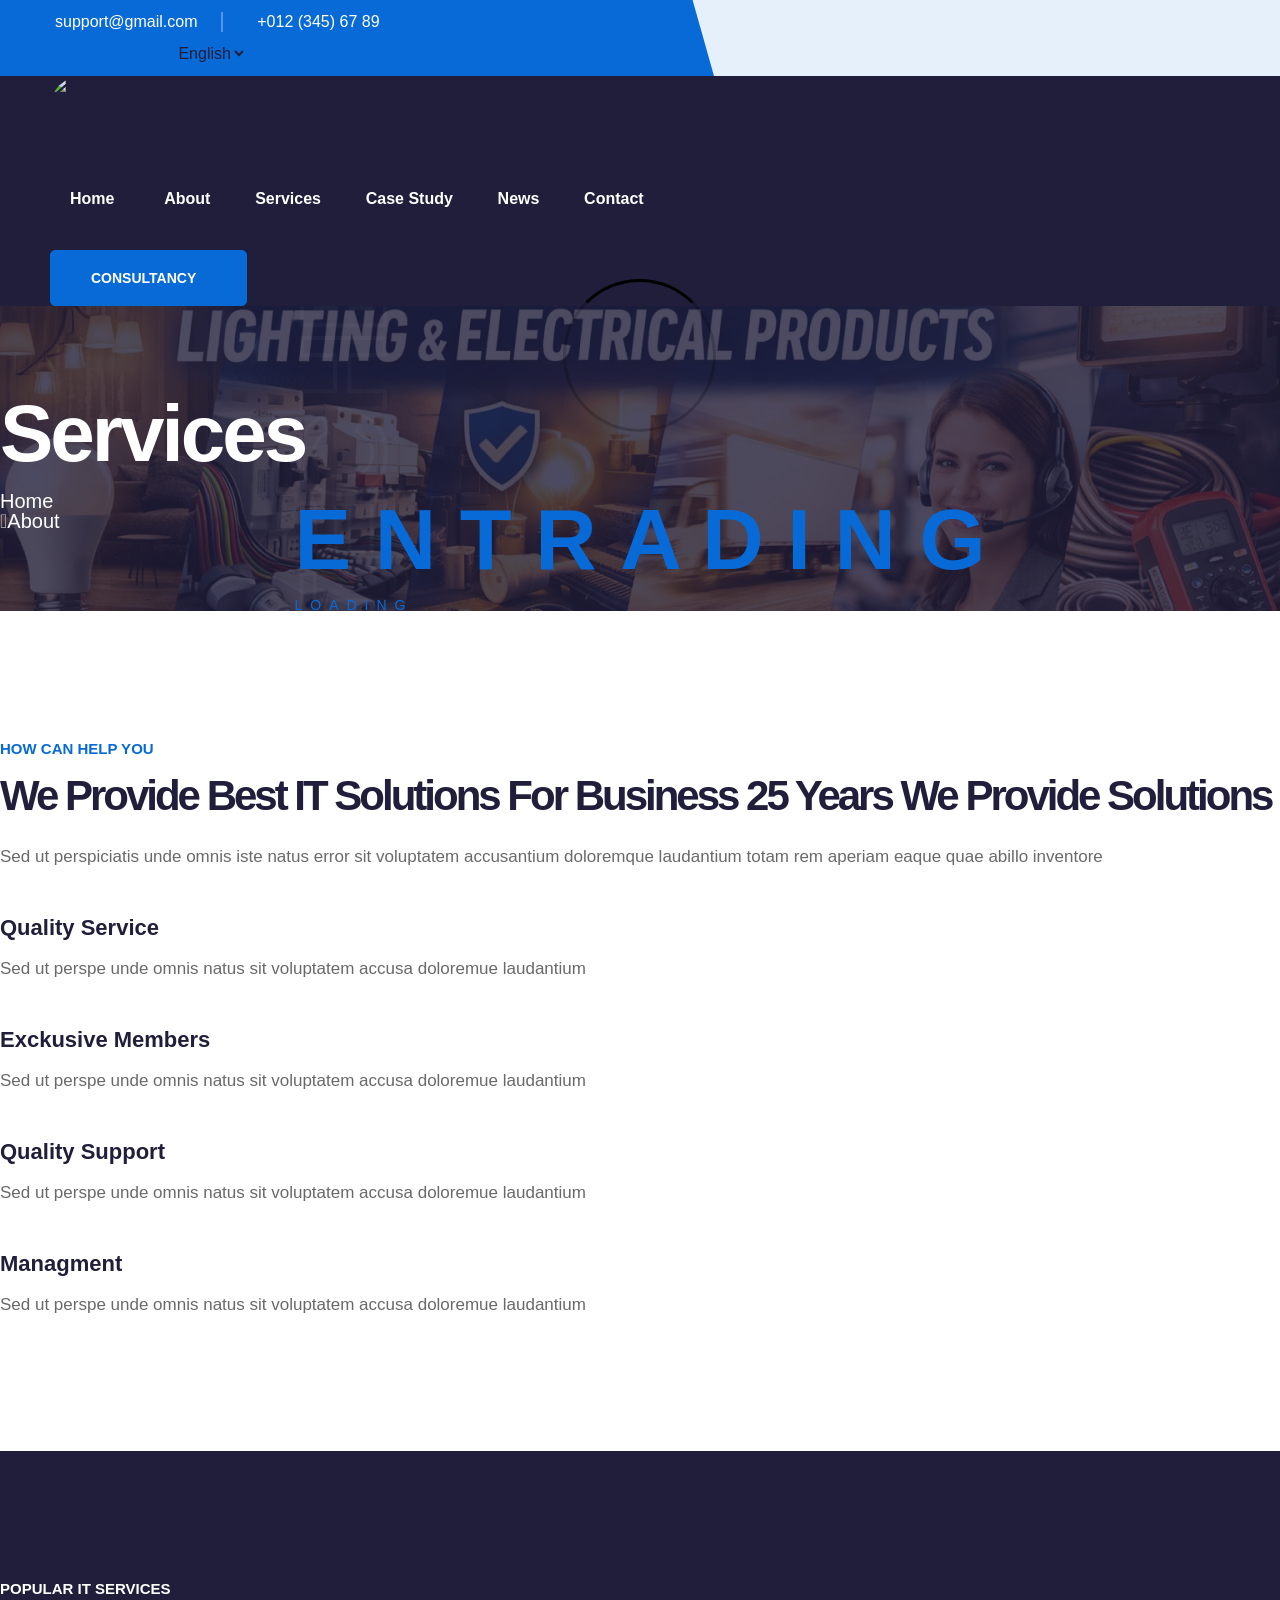
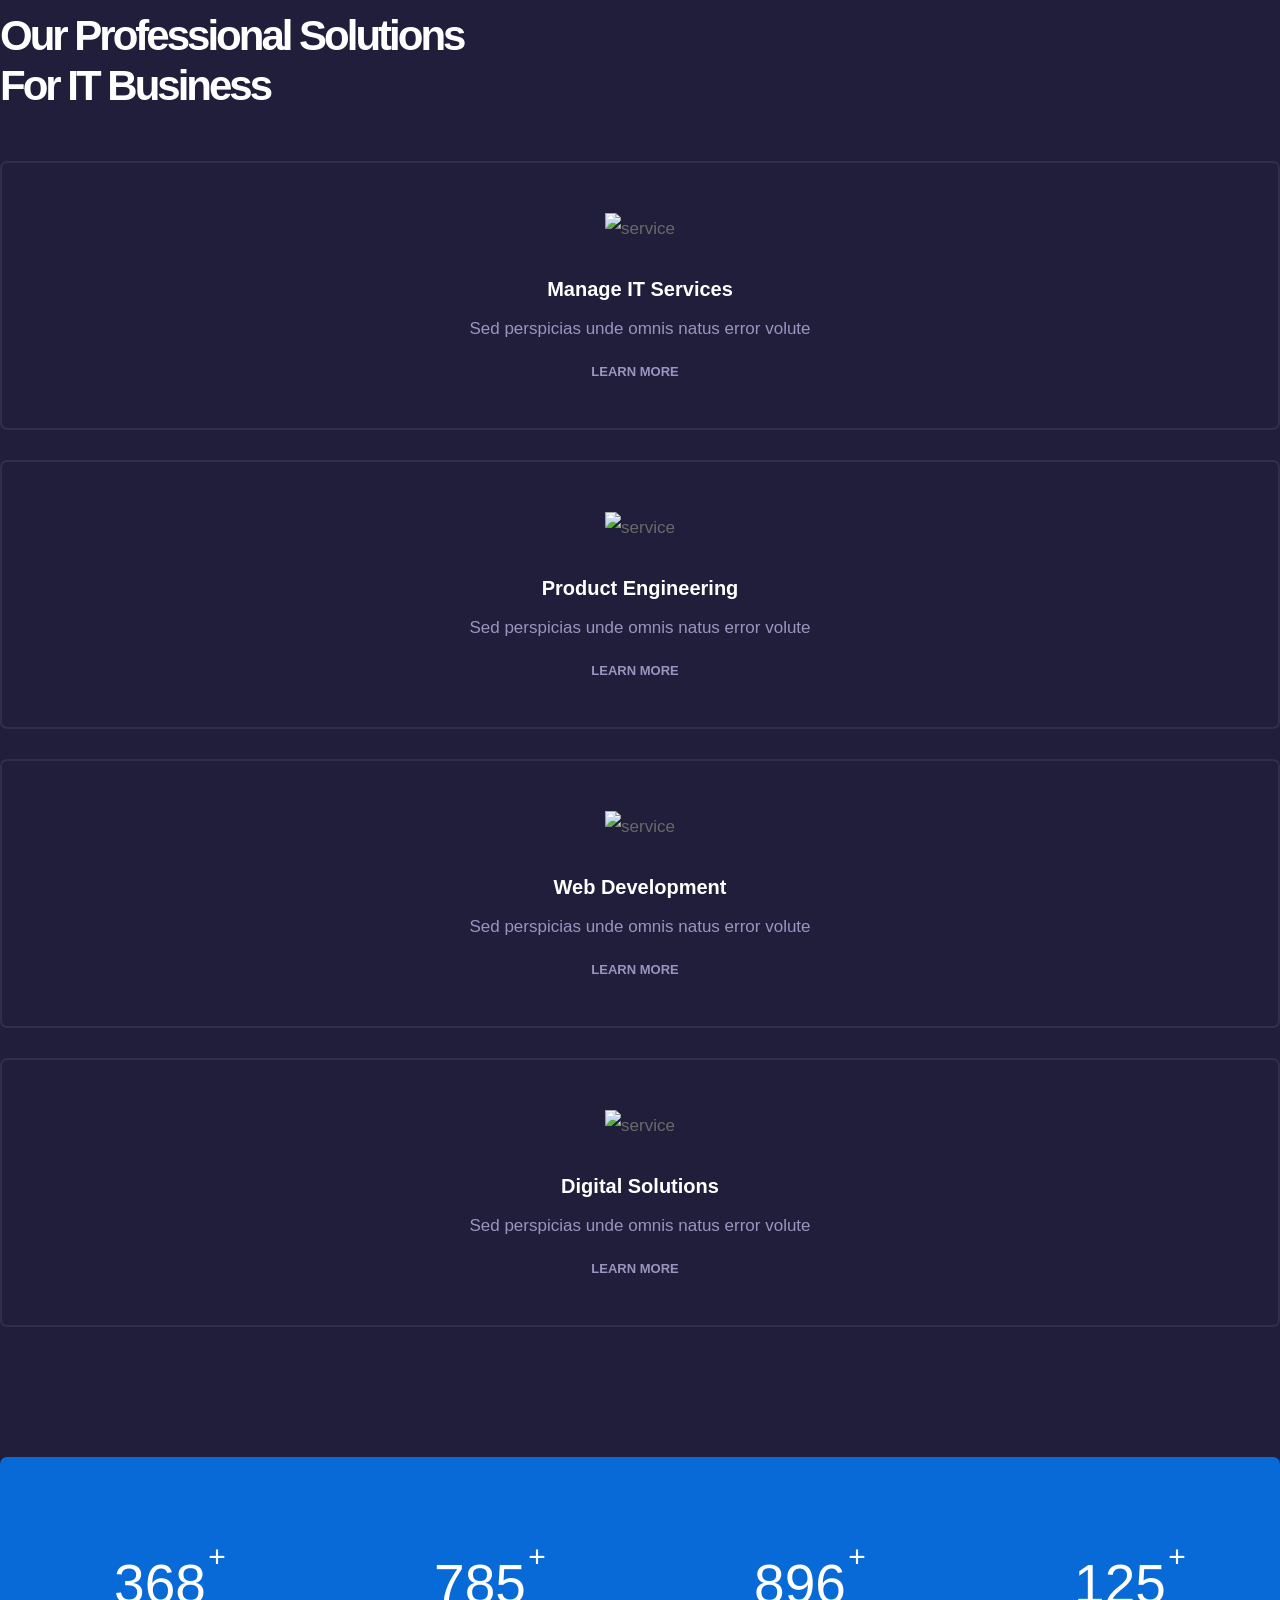
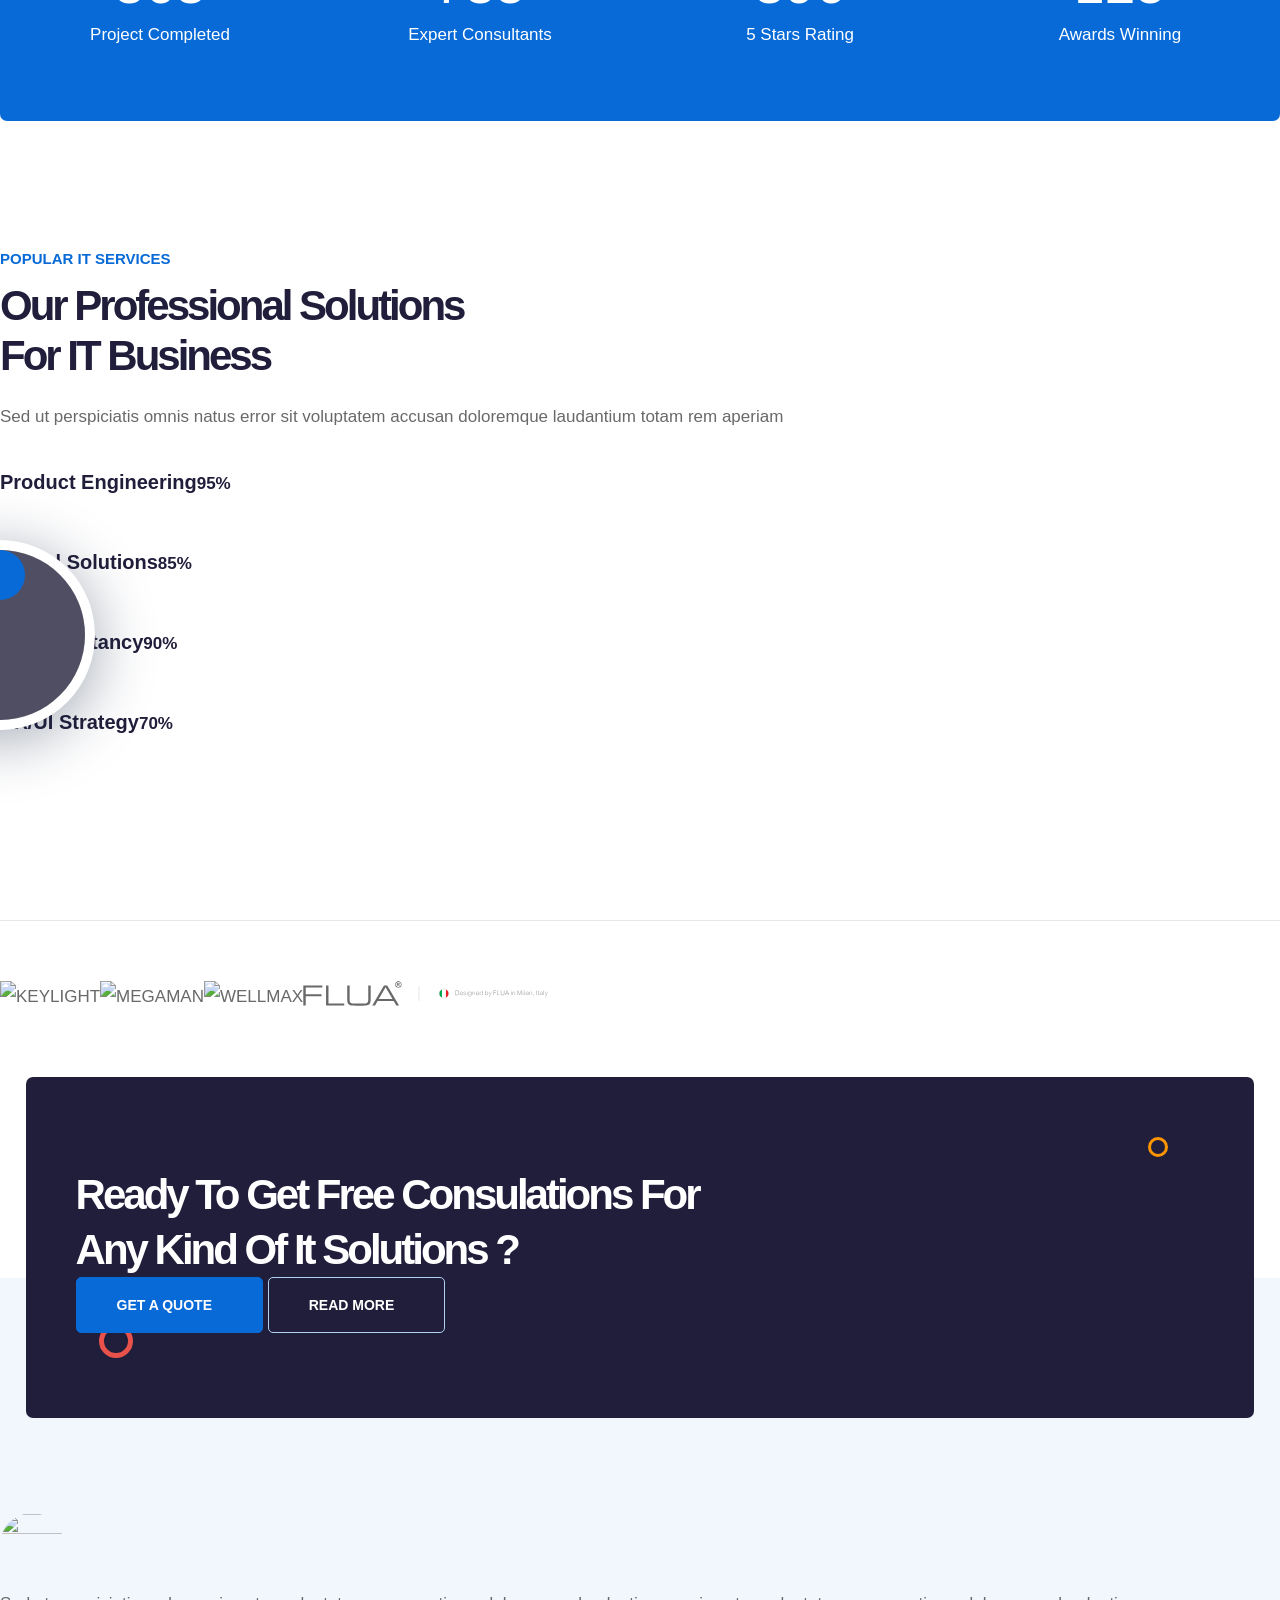
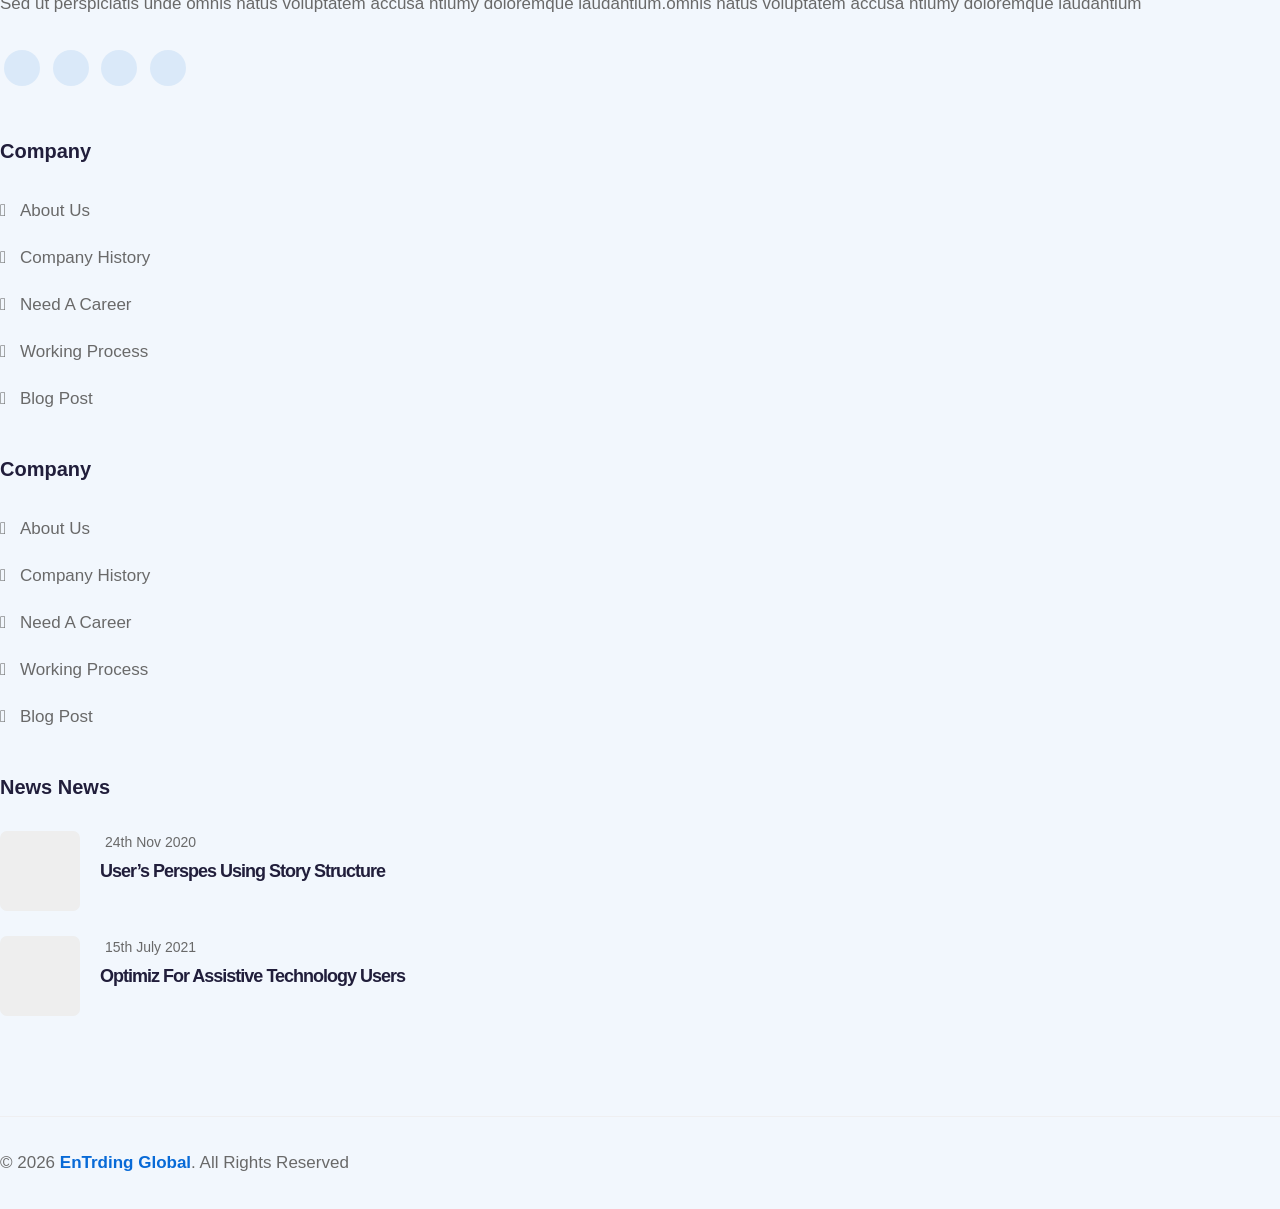
==== commit 7228c100: "update 1.1.4" ====
--- a/services.html
+++ b/services.html
@@ -220,7 +220,7 @@
         </div>
     </header>
 
-    <section class="page-banner-wrap bg-cover" style="background-image: url('assets/img/page-banner.jpg')">
+    <section class="page-banner-wrap bg-cover" style="background-image: url('assets/img/1650-415.jpg')">
         <div class="banner-text">Techex</div>
         <div class="container">
             <div class="row align-items-center">
